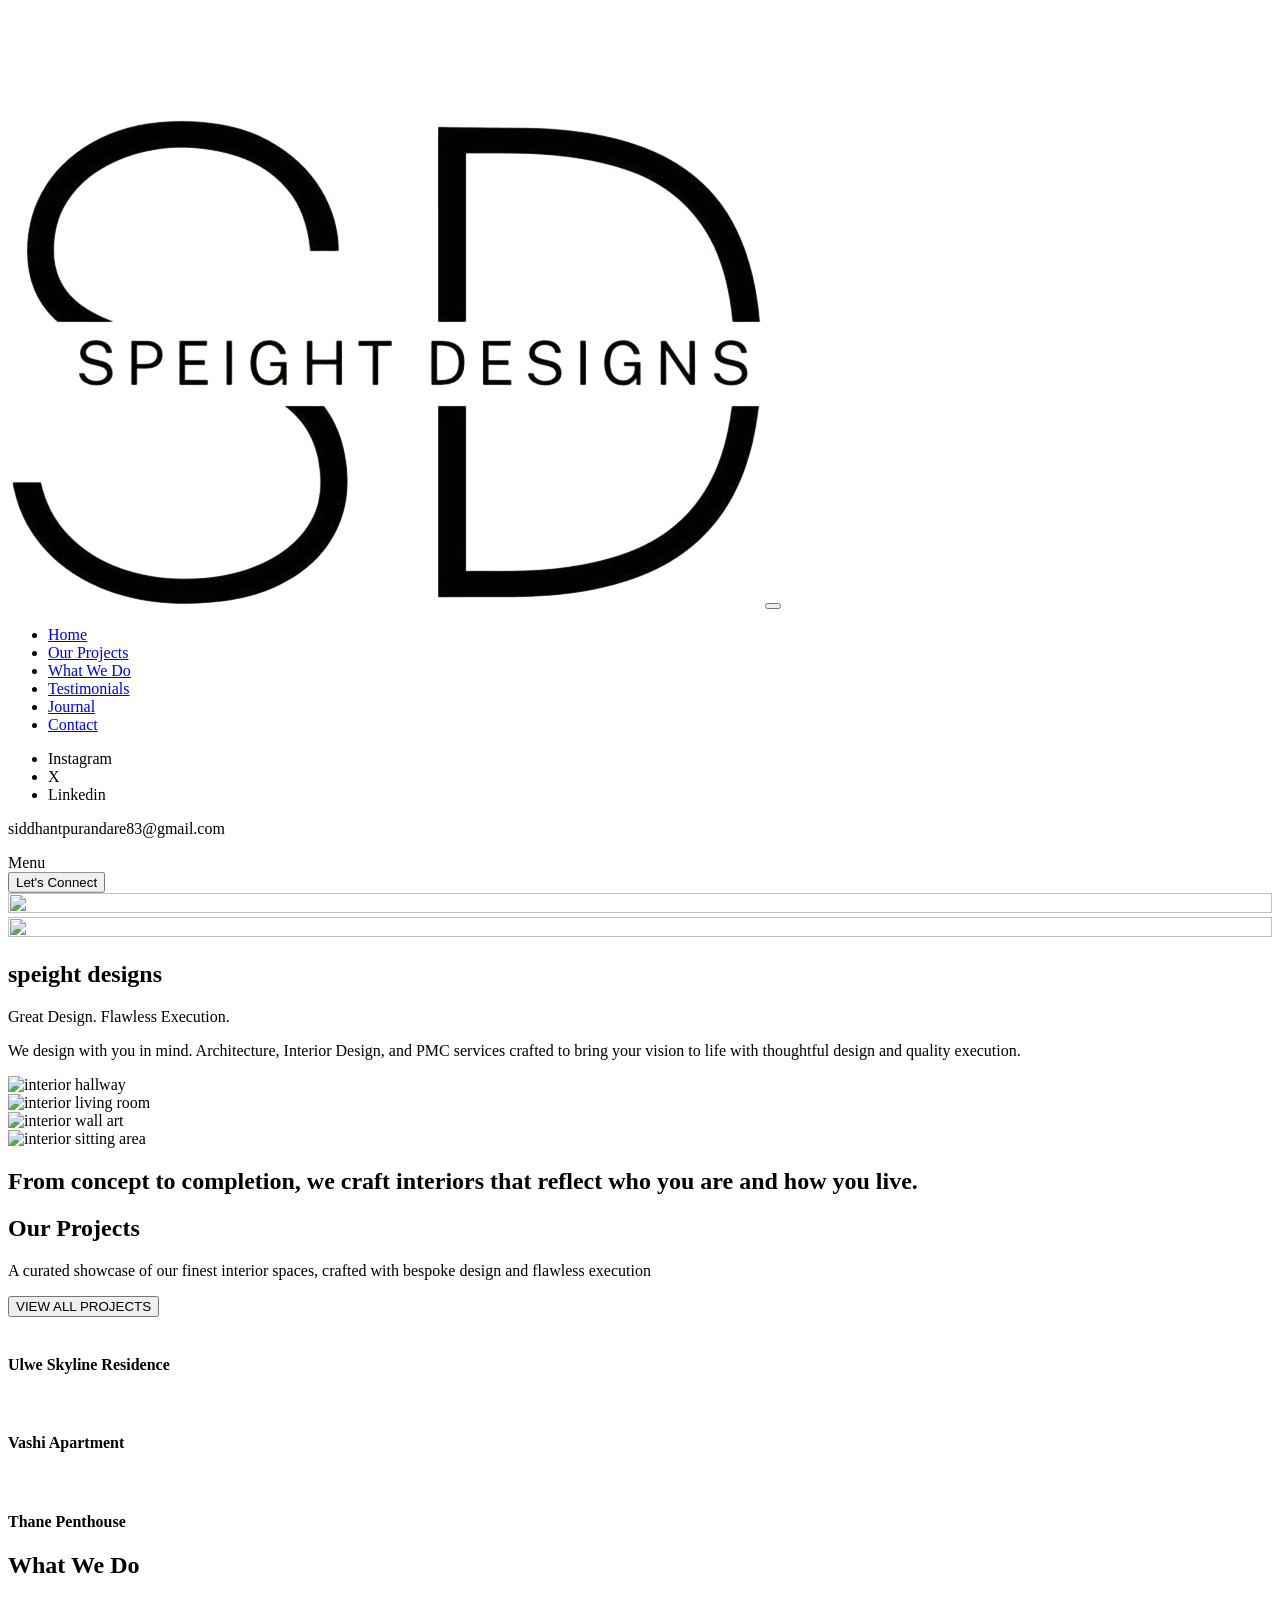
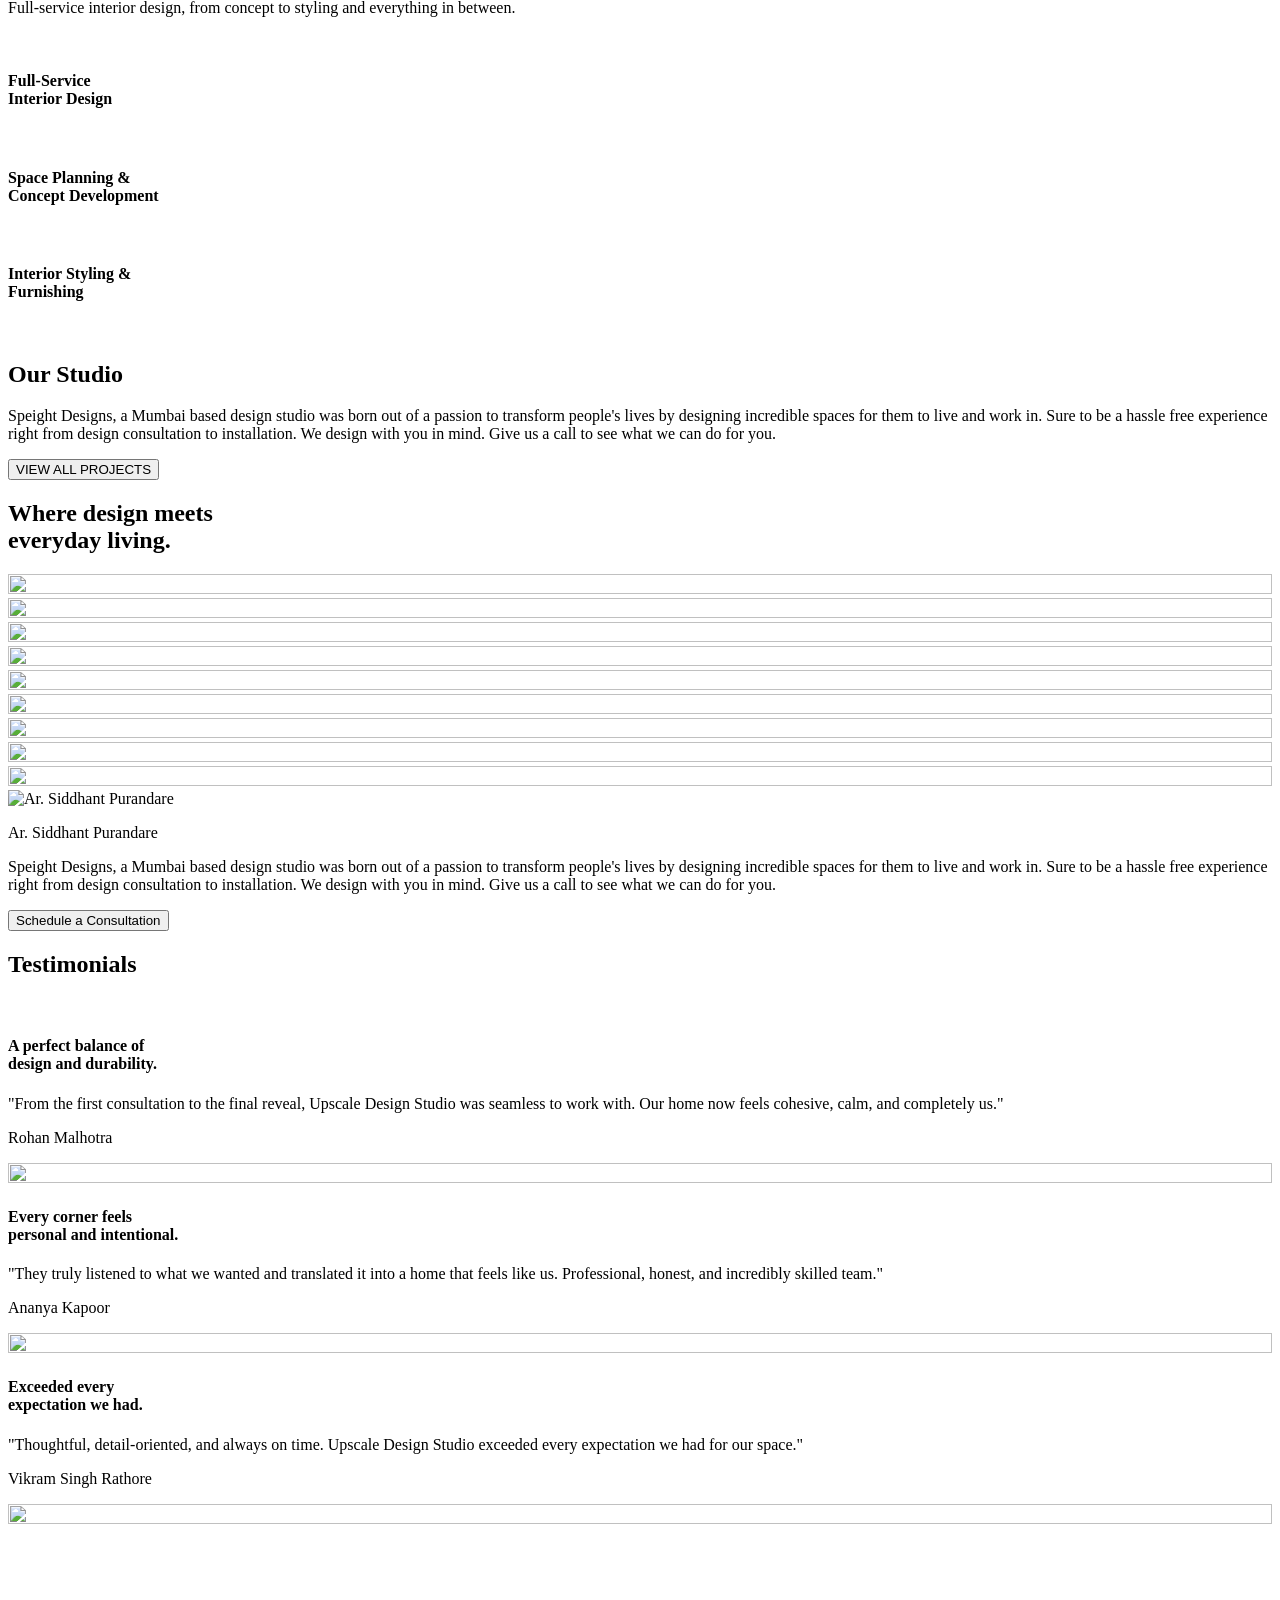
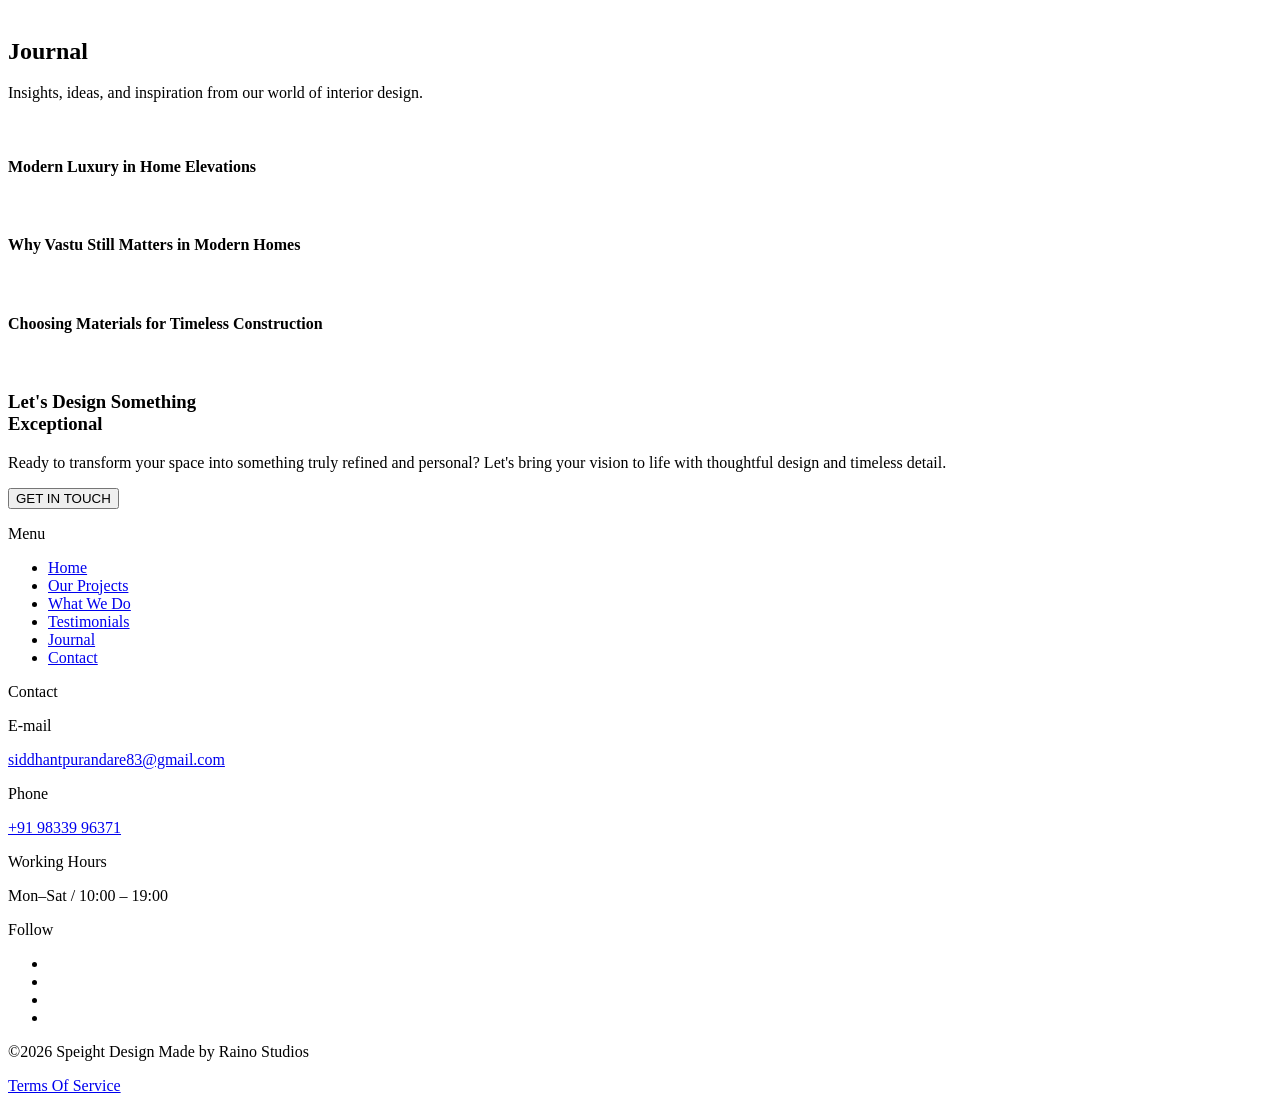
==== index.html @ b9a7d9f9 "v2" ====
<!doctype html>
<html lang="en">
  <head>
    <meta charset="UTF-8" />
    <meta name="viewport" content="width=device-width, initial-scale=1.0" />
    <title>Speight Design | Home Page</title>

    <script src="https://cdn.jsdelivr.net/npm/@tailwindcss/browser@4"></script>

   <link rel="preconnect" href="https://fonts.googleapis.com">
<link rel="preconnect" href="https://fonts.gstatic.com" crossorigin>
<link href="https://fonts.googleapis.com/css2?family=Cinzel+Decorative:wght@400;700;900&family=Instrument+Sans:ital,wght@0,400..700;1,400..700&family=Inter:ital,opsz,wght@0,14..32,100..900;1,14..32,100..900&display=swap" rel="stylesheet">

    <link
      href="https://cdn.jsdelivr.net/npm/remixicon@4.9.0/fonts/remixicon.css"
      rel="stylesheet"
    />

    <link
      rel="stylesheet"
      href="https://cdn.jsdelivr.net/npm/swiper@12/swiper-bundle.min.css"
    />

    <script src="https://cdn.jsdelivr.net/npm/swiper@12/swiper-bundle.min.js"></script>
    <link rel="stylesheet" href="./assets/css/index.css">
    <style type="text/tailwindcss">
      @theme {
        --color-clifford: #da373d;
        --font-secondary: "Instrument Sans", sans-serif;
        --font-primary:"Cinzel Decorative", serif;
        --text-csm: 16px;
      }

      body {
        font-family: "Instrument Sans", sans-serif;
      }
    </style>
  </head>
  <body>
    <div class="root relative">

      <div id="customCursor" class="fixed top-0 left-0 z-[999] pointer-events-none flex items-center justify-center rounded-full bg-black text-white text-[12px] font-normal uppercase tracking-wide opacity-0" style="width: 110px; height: 110px; transform: translate(-50%, -50%) scale(0);">
  <span id="customCursorText">View</span>
</div>

    <!-- Side Menu -->
        <div id="sideMenu" class="fixed top-0 flex flex-col justify-between p-6 sm:p-8 left-0 z-[100] w-full sm:w-[420px] bg-white h-[100svh] -translate-x-full transition-transform duration-500 ease-in-out">

            <div class="menu-top flex justify-between items-start">
                <img class="w-20" src="./assets/img/logo/logo.png" alt="">
                <button id="closeMenuBtn" class="close-btn p-2.5 border-[1px] rounded-full border-[#ced1d659] shrink-0">
                    <i class="ri-close-line text-[18px] leading-none block"></i>
                </button>
            </div>

            <ul class="menu-middle space-y-2 sm:space-y-2.5 font-normal text-[24px] sm:text-[30px] md:text-[34px] leading-[30px] sm:leading-[36px] md:leading-[40px] text-black">
                <li><a href="#home" class="menu-link cursor-pointer hover:opacity-50 transition-opacity block">Home</a></li>
                <li><a href="#our-projects" class="menu-link cursor-pointer hover:opacity-50 transition-opacity block">Our Projects</a></li>
                <li><a href="#what-we-do" class="menu-link cursor-pointer hover:opacity-50 transition-opacity block">What We Do</a></li>
                <li><a href="#testimonials" class="menu-link cursor-pointer hover:opacity-50 transition-opacity block">Testimonials</a></li>
                <li><a href="#journal" class="menu-link cursor-pointer hover:opacity-50 transition-opacity block">Journal</a></li>
                <li><a href="#contact" class="menu-link cursor-pointer hover:opacity-50 transition-opacity block">Contact</a></li>
            </ul>

            <div class="pt-6 space-y-3 border-t border-t-[#ced1d666]">
                <ul class="text-[13px] sm:text-[14px] flex gap-4 font-medium tracking-[0.5px] uppercase text-black/70">
                    <li class="hover:text-black transition-colors cursor-pointer">Instagram</li>
                    <li class="hover:text-black transition-colors cursor-pointer">X</li>
                    <li class="hover:text-black transition-colors cursor-pointer">Linkedin</li>
                </ul>
                <p class="text-[14px] sm:text-[15px] font-normal leading-[20px] text-black/80">siddhantpurandare83@gmail.com</p>
            </div>
        </div>
        <div id="menuOverlay" class="fixed inset-0 bg-black/40 z-[90] hidden"></div>

        <!-- Home Section -->
       <header class="relative" id="home">
     <nav id="mainNav" class="py-4 px-4 sm:px-6 z-[20] fixed w-full flex justify-between items-center transition-transform duration-500 ease-in-out">
 

  <div id="openMenuBtn" class="nav-left order-2 sm:order-1 cursor-pointer bg-white px-3 sm:px-3.5 leading-none py-2.5 flex items-center gap-2 sm:gap-2.5 rounded-full">
    <i class="ri-menu-line text-[18px] leading-none block"></i>
    <span class="text-csm leading-4">Menu</span>
  </div>

   <!-- <div class="nav-middle order-1 sm:order-2 relative w-18 sm:w-20">
  <img id="logoDark" class="w-18 sm:w-20  opacity-0 transition-opacity duration-300" src="/assets/img/logo/logo.png" alt="" />
  <img id="logoWhite" class="w-18 sm:w-20 absolute inset-0 opacity-100 transition-opacity duration-300" src="/assets/img/logo/logo-white.png" alt="" />
</div> -->

  <div class="nav-right order-3 block">
    <button class="h-[38px] bg-white px-3.5 sm:px-4 rounded-full font-medium text-[13px] sm:text-csm leading-[19px]">
      Let's Connect
    </button>
  </div>
</nav>

        <div class="hero-frame h-[100svh]">
          <div class="swiper mySwiper h-full">
            <div class="swiper-wrapper">
              <div class="swiper-slide">
                <img class="w-full h-full object-cover" src="https://framerusercontent.com/images/IaVcYeEdcZnfOMACnHKhRG2eA.jpg?width=3840&height=2879" alt="">
              </div>
              <div class="swiper-slide">
                <img class="w-full h-full object-cover" src="https://framerusercontent.com/images/5cee2EXdbBi2Qd6r09KHa7ZJXw.jpg?width=2500&height=2500" alt="">
              </div>
            </div>
          </div>
        </div>

        <div class="hero-overlay z-[10] absolute inset-0 bg-black/20"></div>

        <div class="hero-content absolute bottom-[30px] sm:bottom-[45px] md:bottom-[60px] w-full z-[30]">
            <div class="px-4 sm:px-6 space-y-5 sm:space-y-6 md:space-y-8">
              <h2 class="split text-[42px] font-primary sm:text-[64px] md:text-[88px] lg:text-[112px]  font-medium text-white leading-[46px] sm:leading-[66px] md:leading-[90px]">
               speight designs

              </h2>

              <div class="horizontal-line bg-[#ced1d659] h-[1px]"></div>

              <div class="hero-bottom-content grid grid-cols-1 sm:grid-cols-12 gap-3 sm:gap-4 text-white">
                <p class="text-[14px] sm:text-[16px] sm:col-span-3 flex gap-2.5 items-center leading-[22px]">
                  <span class="block size-2 bg-white rounded-full"></span> Great Design. Flawless Execution.
                </p>

                <div class="sm:col-span-6">
                  <p class="text-[15px] sm:text-[18px] max-w-[400px] font-normal leading-[22px] sm:leading-[25px]">
                  We design with you in mind. Architecture, Interior Design, and PMC services crafted to bring your vision to life with thoughtful design and quality execution.


                  </p>
                </div>
              </div>
            </div>
        </div>
       </header>

      <div class="main-content  relative ">

       <div class="page-wrapper relative z-[10]">


    <!-- Statement Section -->
    <section class="relative w-full bg-white  overflow-hidden px-4 sm:px-6 lg:px-10 py-10 sm:py-16 lg:py-20 flex items-center justify-center">

  <div class="max-w-7xl mx-auto w-full relative h-[420px] sm:h-[550px] md:h-[650px] lg:h-[750px]">

    <div class="absolute top-4 left-2 sm:top-10 sm:left-10 md:top-16 md:left-16 w-[90px] sm:w-[140px] md:w-[170px] lg:w-[200px] overflow-hidden">
      <img class="w-full h-full object-cover" src="https://framerusercontent.com/images/O64BvWg7qKxhwTsoaMwOogOpIws.png?scale-down-to=512&width=1200&height=1200" alt="interior hallway">
    </div>

    <div class="absolute top-4 right-2 sm:top-10 sm:right-10 md:top-16 md:right-16 w-[80px] sm:w-[140px] md:w-[170px] lg:w-[200px] overflow-hidden">
      <img class="w-full h-full object-cover" src="https://framerusercontent.com/images/2fWepbEq4iRUJ6C2yZ31VIckXc4.png?scale-down-to=1024&width=800&height=1200" alt="interior living room">
    </div>

    <div class="absolute bottom-4 left-2 sm:bottom-10 sm:left-10 md:bottom-16 md:left-16 w-[75px] sm:w-[125px] md:w-[155px] lg:w-[180px] overflow-hidden">
      <img class="w-full h-full object-cover" src="https://framerusercontent.com/images/C1JRgFChrNMq7qX0hGThqIhtS4.png?scale-down-to=1024&width=904&height=1200" alt="interior wall art">
    </div>

    <div class="absolute bottom-4 right-2 sm:bottom-10 sm:right-10 md:bottom-16 md:right-16 w-[90px] sm:w-[140px] md:w-[170px] lg:w-[200px] overflow-hidden">
      <img class="w-full h-full object-cover" src="https://framerusercontent.com/images/92QXDUHTXvpknuenDhJMWw8R40.png?scale-down-to=1024&width=1200&height=673" alt="interior sitting area">
    </div>

    <div class="absolute inset-0 z-10 flex items-center justify-center px-2">
      <h2 class="split max-w-[880px] font-normal leading-[30px] sm:leading-[44px] md:leading-[52px] lg:leading-[58px] text-[22px] text-center sm:text-[34px] md:text-[42px] lg:text-[48px] text-black tracking-tight font-primary">
        From concept to completion, we craft interiors that reflect who you are and how you live.
      </h2>
    </div>

  </div>

   </section>



   <!-- Our Projects Section -->
   <section id="our-projects">

    <div class="bg-[#5d5346] py-16 sm:py-24 md:py-[100px] lg:py-[125px]">

        <div class="w-full px-4 sm:px-6 lg:px-10 max-w-7xl mx-auto space-y-8 sm:space-y-10 lg:space-y-12.5">

            <div class="section-header text-white space-y-2.5">
                <h2 class="split font-primary font-normal text-[28px] sm:text-[36px] md:text-[42px] lg:text-[48px] leading-[34px] sm:leading-[44px] md:leading-[50px] lg:leading-[58px]">Our Projects</h2>
                <p class="split max-w-[300px] sm:max-w-[380px] text-[13px] sm:text-[14px] font-normal leading-[19px] sm:leading-[20px]">A curated showcase of our finest interior spaces, crafted with bespoke design and flawless execution</p>

                <button
  class="group relative inline-flex justify-center text-[13px] sm:text-[14px] font-normal leading-[20px]"
>
  <span
    class="after:absolute after:bottom-0 after:left-1/2 after:h-px after:w-full after:-translate-x-1/2 after:bg-white after:transition-all after:duration-500 after:ease-in-out group-hover:after:w-[20%]"
  >
    VIEW ALL PROJECTS
  </span>
</button>

            </div>


            <div class="section-content">
                <div class="w-full grid grid-cols-1 sm:grid-cols-2 lg:grid-cols-3 gap-5 sm:gap-6 lg:gap-5">


                    <div class="project space-y-3 sm:space-y-3.75">


                        <div class="project-image w-full h-[280px] sm:h-[380px] md:h-[450px] lg:h-[520px]">
                            <img class="w-full h-full object-cover" src="https://framerusercontent.com/images/aDtGubgGAeXhajjsmNZuK79LE.png?scale-down-to=1024&width=1200&height=686" alt="">
                        </div>

                        <h4 class="split text-[18px] sm:text-[20px] lg:text-[22px] font-normal font-primary text-white leading-[22px] sm:leading-[24px] lg:leading-[26px]">Ulwe Skyline Residence</h4>
                        
                    </div>

                     <div class="project space-y-3 sm:space-y-3.75">


                        <div class="project-image w-full h-[280px] sm:h-[380px] md:h-[450px] lg:h-[520px]">
 <img class="w-full h-full object-cover" src="https://framerusercontent.com/images/pqToNmi7VChoDbXOOdp4whAjGz4.png?scale-down-to=1024&width=1200&height=600" alt="">
                        </div>

                        <h4 class="split text-[18px] sm:text-[20px] lg:text-[22px] font-normal font-primary text-white leading-[22px] sm:leading-[24px] lg:leading-[26px]">Vashi Apartment</h4>
                        
                        
                    </div>

                     <div class="project space-y-3 sm:space-y-3.75">


                        <div class="project-image w-full h-[280px] sm:h-[380px] md:h-[450px] lg:h-[520px]">
                            <img class="w-full h-full object-cover" src="https://framerusercontent.com/images/oairuUrhUpnUEwoYnA5D25TiEeI.png?width=1200&height=800" alt="">
                        </div>

                          <h4 class="split text-[18px] sm:text-[20px] lg:text-[22px] font-normal font-primary text-white leading-[22px] sm:leading-[24px] lg:leading-[26px]">Thane Penthouse</h4>
                        
                    </div>



                </div>


            </div>

        </div>


    </div>



</section>


<!-- What We Do Section -->
<section id="what-we-do">

    <div class="py-16 bg-white sm:py-24 md:py-[100px] lg:py-[125px]">

        <div class="w-full px-4 sm:px-6 lg:px-10 max-w-7xl mx-auto space-y-8 sm:space-y-10 lg:space-y-12.5">

            <div class="section-header text-black space-y-2.5">
                <h2 class="split font-primary font-normal text-[28px] sm:text-[36px] md:text-[42px] lg:text-[48px] leading-[34px] sm:leading-[44px] md:leading-[50px] lg:leading-[58px]">What We Do</h2>
                <p class="split max-w-[280px] sm:max-w-[340px] text-[13px] sm:text-[14px] font-normal leading-[19px] sm:leading-[20px]">Full-service interior design, from concept to styling and everything in between.</p>

            </div>


            <div class="section-content">
                <div class="w-full grid grid-cols-1 sm:grid-cols-2 lg:grid-cols-4 gap-5 sm:gap-6 lg:gap-5">


                    <div class="project space-y-3 sm:space-y-3.75">


                        <div class="project-image hidden md:block  w-full h-[280px] sm:h-[380px] md:h-[450px] lg:h-[520px]">
                            
                        </div>

                       
                    </div>

                     <div class="project space-y-3 sm:space-y-3.75">


                        <div class="project-image w-full h-[280px] sm:h-[380px] md:h-[450px] lg:h-[270px]">
 <img class="w-full h-full object-cover" src="https://framerusercontent.com/images/T6geNXuDqq1KVexrgVr7YFywx4.png?scale-down-to=1024&width=1200&height=802" alt="">
                        </div>

                        <h4 class="split text-[18px] sm:text-[20px] lg:text-[22px] font-normal font-primary  leading-[22px] sm:leading-[24px] lg:leading-[26px]">Full-Service <br> Interior Design</h4>
                        
                        
                    </div>

                     <div class="project space-y-3 sm:space-y-3.75">


                        <div class="project-image w-full h-[280px] sm:h-[380px] md:h-[450px] lg:h-[472px]">
                            <img class="w-full h-full object-cover" src="https://framerusercontent.com/images/s2qN6O29ysWc0QRn7Kdicvodk.png?scale-down-to=1024&width=800&height=1200" alt="">
                        </div>

                          <h4 class="split text-[18px] sm:text-[20px] lg:text-[22px] font-normal font-primary  leading-[22px] sm:leading-[24px] lg:leading-[26px]">Space Planning & <br> Concept Development</h4>
                        
                    </div>

                    <div class="project space-y-3 sm:space-y-3.75">


                        <div class="project-image w-full h-[280px] sm:h-[380px] md:h-[450px] lg:h-[270px]">
                            <img class="w-full h-full object-cover" src="https://framerusercontent.com/images/h87knZPq10A9fQf0b5LZXH7Rvw.png?scale-down-to=1024&width=1200&height=1200" alt="">
                        </div>

                          <h4 class="split text-[18px] sm:text-[20px] lg:text-[22px] font-normal font-primary  leading-[22px] sm:leading-[24px] lg:leading-[26px]">Interior Styling & <br> Furnishing</h4>
                        
                    </div>



                </div>


            </div>

        </div>


    </div>



</section>



<section id="about-studio">
  <div class="pb-16 bg-white  sm:pb-24 md:pb-[100px] lg:pb-[125px]">

     <div class="w-full px-4 sm:px-6 lg:px-10 max-w-7xl mx-auto space-y-8 sm:space-y-10 lg:space-y-12.5">

      <div class="grid grid-cols-1 sm:grid-cols-12 items-end gap-6 sm:gap-6.25">

        <div class="sm:col-span-8"> <img class="w-full" src="https://framerusercontent.com/images/VC4qwfmfo0MFJmeX4tEZEVbnjn8.png?width=1200&height=800" alt=""></div>
        <div class="sm:col-span-4 space-y-2.5">

           <h2 class="split font-primary font-normal text-[28px] sm:text-[36px] md:text-[42px] lg:text-[48px] leading-[34px] sm:leading-[44px] md:leading-[50px] lg:leading-[58px]">Our Studio</h2>
                <p class="split text-[13px] sm:text-[14px] font-normal leading-[19px] sm:leading-[20px]">Speight Designs, a Mumbai based design studio was born out of a passion to transform people's lives by designing incredible spaces for them to live and work in. Sure to be a hassle free experience right from design consultation to installation. We design with you in mind. Give us a call to see what we can do for you.

</p>

                <button
  class="group relative inline-flex justify-center text-[13px] sm:text-[14px] font-normal leading-[20px]"
>
  <span
    class="after:absolute after:bottom-0 after:left-1/2 after:h-px after:w-full after:-translate-x-1/2 after:bg-black after:transition-all after:duration-500 after:ease-in-out group-hover:after:w-[20%]"
  >
    VIEW ALL PROJECTS
  </span>
</button>
        </div>
      </div>

     

     </div>

    


  </div>

</section>


<section>

   <div class="py-16 bg-[#ece7de] sm:py-24 md:py-[100px] lg:py-[125px]">

    <div class="w-full px-4 sm:px-6 lg:px-10 max-w-7xl mx-auto space-y-8 sm:space-y-10 lg:space-y-12.5">

      <div class="section-header max-w-[650px] mx-auto text-black space-y-2.5">
                <h2 class="split text-center font-primary font-normal text-[28px] sm:text-[36px] md:text-[42px] lg:text-[48px] leading-[34px] sm:leading-[44px] md:leading-[50px] lg:leading-[58px]">Where design meets <br> everyday living.</h2>
                

            </div>



            <div class="section-content">

              <div class="relative">
                <div class="swiper designSwiper" style="cursor: grab;">
                  <div class="swiper-wrapper">

                    <div class="swiper-slide !w-[260px] sm:!w-[340px] md:!w-[400px] lg:!w-[460px]">
                      <div class="w-full h-[380px] sm:h-[460px] md:h-[520px] lg:h-[580px] overflow-hidden">
                        <img class="w-full h-full object-cover" src="https://static.wixstatic.com/media/a1e977_754eb69c70624aacad99d065eabf75fd~mv2.jpg/v1/fit/w_960,h_1440,q_90,enc_avif,quality_auto/a1e977_754eb69c70624aacad99d065eabf75fd~mv2.jpg" alt="">
                      </div>
                    </div>

                    <div class="swiper-slide !w-[260px] sm:!w-[340px] md:!w-[400px] lg:!w-[460px]">
                      <div class="w-full h-[380px] sm:h-[460px] md:h-[520px] lg:h-[580px] overflow-hidden">
                        <img class="w-full h-full object-cover" src="https://static.wixstatic.com/media/a1e977_35a953514da9492885030ccaa876a6c2~mv2.jpeg/v1/fit/w_900,h_1599,q_90,enc_avif,quality_auto/a1e977_35a953514da9492885030ccaa876a6c2~mv2.jpeg" alt="">
                      </div>
                    </div>

                    <div class="swiper-slide !w-[260px] sm:!w-[340px] md:!w-[400px] lg:!w-[460px]">
                      <div class="w-full h-[380px] sm:h-[460px] md:h-[520px] lg:h-[580px] overflow-hidden">
                        <img class="w-full h-full object-cover" src="https://static.wixstatic.com/media/a1e977_67793995788846f4b0ce83a60742d849~mv2.jpeg/v1/fit/w_960,h_1280,q_90,enc_avif,quality_auto/a1e977_67793995788846f4b0ce83a60742d849~mv2.jpeg" alt="">
                      </div>
                    </div>

                    <div class="swiper-slide !w-[260px] sm:!w-[340px] md:!w-[400px] lg:!w-[460px]">
                      <div class="w-full h-[380px] sm:h-[460px] md:h-[520px] lg:h-[580px] overflow-hidden">
                        <img class="w-full h-full object-cover" src="https://static.wixstatic.com/media/a1e977_37a0a532ff1646d5bb65b88a18e73cba~mv2.jpg/v1/fit/w_960,h_1440,q_90,enc_avif,quality_auto/a1e977_37a0a532ff1646d5bb65b88a18e73cba~mv2.jpg" alt="">
                      </div>
                    </div>

                    <div class="swiper-slide !w-[260px] sm:!w-[340px] md:!w-[400px] lg:!w-[460px]">
                      <div class="w-full h-[380px] sm:h-[460px] md:h-[520px] lg:h-[580px] overflow-hidden">
                        <img class="w-full h-full object-cover" src="https://static.wixstatic.com/media/a1e977_87370d7368a44cf6ae08ff80385e295a~mv2.jpg/v1/fit/w_960,h_1440,q_90,enc_avif,quality_auto/a1e977_87370d7368a44cf6ae08ff80385e295a~mv2.jpg" alt="">
                      </div>
                    </div>

                    <div class="swiper-slide !w-[260px] sm:!w-[340px] md:!w-[400px] lg:!w-[460px]">
                      <div class="w-full h-[380px] sm:h-[460px] md:h-[520px] lg:h-[580px] overflow-hidden">
                        <img class="w-full h-full object-cover" src="https://static.wixstatic.com/media/a1e977_4f9ade314a0e4339be8bf6b482ddb9c5~mv2.jpeg/v1/fill/w_1067,h_601,q_90,enc_avif,quality_auto/a1e977_4f9ade314a0e4339be8bf6b482ddb9c5~mv2.jpeg" alt="">
                      </div>
                    </div>

                    <div class="swiper-slide !w-[260px] sm:!w-[340px] md:!w-[400px] lg:!w-[460px]">
                      <div class="w-full h-[380px] sm:h-[460px] md:h-[520px] lg:h-[580px] overflow-hidden">
                        <img class="w-full h-full object-cover" src="https://static.wixstatic.com/media/a1e977_b14e9e12aa6c49019a99e77c55de5cde~mv2.jpg/v1/fill/w_338,h_601,q_90,enc_avif,quality_auto/a1e977_b14e9e12aa6c49019a99e77c55de5cde~mv2.jpg" alt="">
                      </div>
                    </div>

                    <div class="swiper-slide !w-[260px] sm:!w-[340px] md:!w-[400px] lg:!w-[460px]">
                      <div class="w-full h-[380px] sm:h-[460px] md:h-[520px] lg:h-[580px] overflow-hidden">
                        <img class="w-full h-full object-cover" src="https://static.wixstatic.com/media/a1e977_7101c72f11dd46b88e958e87d919ad10~mv2.jpg/v1/fit/w_800,h_1200,q_90,enc_avif,quality_auto/a1e977_7101c72f11dd46b88e958e87d919ad10~mv2.jpg" alt="">
                      </div>
                    </div>

                    <div class="swiper-slide !w-[260px] sm:!w-[340px] md:!w-[400px] lg:!w-[460px]">
                      <div class="w-full h-[380px] sm:h-[460px] md:h-[520px] lg:h-[580px] overflow-hidden">
                        <img class="w-full h-full object-cover" src="https://static.wixstatic.com/media/a1e977_45898570f83b407f921d6ded6b2b23ad~mv2.jpg/v1/fit/w_1800,h_1200,q_90,enc_avif,quality_auto/a1e977_45898570f83b407f921d6ded6b2b23ad~mv2.jpg" alt="">
                      </div>
                    </div>

                  </div>
                </div>

                <div class="designSwiperPagination flex justify-center  mt-8 sm:mt-10"></div>
              </div>

            </div>




    </div>





   </div>



</section>

<!-- About Us Section -->
<section id="about-us">

  <div class="py-16 sm:py-24 md:py-[100px] lg:py-[125px] bg-[#5d5346]">

    <div class="w-full px-4 sm:px-6 lg:px-10 max-w-7xl mx-auto">

      <div class="relative">

        <!-- Image -->
        <div class="w-full max-w-[400px] sm:ml-auto overflow-hidden">
          <img class="w-full  object-cover" src="https://static.wixstatic.com/media/a1e977_2ffa64c908ae47a8913a804f535556c6~mv2.jpeg/v1/crop/x_0,y_0,w_1188,h_1485/fill/w_1120,h_1400,al_c,q_85,usm_0.66_1.00_0.01,enc_avif,quality_auto/WhatsApp%20Image%202022-09-09%20at%203_10_51%20AM.jpeg" alt="Ar. Siddhant Purandare">
        </div>

        <!-- Overlapping white card -->
        <div class="relative sm:absolute sm:left-0 sm:bottom-0 sm:top-auto mt-[-40px] sm:mt-0 w-[92%] sm:w-[420px] md:w-[460px] lg:w-[500px] bg-white px-6 sm:px-8 md:px-10 py-8 sm:py-10 md:py-12 space-y-5 sm:space-y-6">

          <!-- <h2 class="split font-primary font-normal text-[26px] sm:text-[32px] md:text-[36px] leading-[30px] sm:leading-[36px] md:leading-[40px] text-black">About Us</h2> -->

          <div class="space-y-3 sm:space-y-4">
            <p class="split text-[13px] sm:text-[14px] font-medium tracking-[2px] uppercase text-black">Ar. Siddhant Purandare</p>

            <p class="split text-[13px] sm:text-[14px] font-normal leading-[20px] sm:leading-[21px] text-black/70">Speight Designs, a Mumbai based design studio was born out of a passion to transform people's lives by designing incredible spaces for them to live and work in. Sure to be a hassle free experience right from design consultation to installation. We design with you in mind. Give us a call to see what we can do for you.</p>
          </div>

          <button
            class="border border-black/70 px-5 sm:px-6 py-3 text-[12px] sm:text-[13px] font-normal tracking-[1px] uppercase text-black hover:bg-black hover:text-white transition-colors duration-300"
          >
            Schedule a Consultation
          </button>

        </div>

      </div>

    </div>

  </div>

</section>

<style>
  .designSwiperPagination .swiper-pagination-bullet {
    width: 10px;
    height: 10px;
    background: #d9d4c9;
    opacity: 1;
    border-radius: 9999px;
    transition: width 0.3s ease, background 0.3s ease;
  }
  .designSwiperPagination .swiper-pagination-bullet-active {
    width: 32px;
    background: #5d5346;
    border-radius: 9999px;
  }
</style>

<script>
  new Swiper(".designSwiper", {
    speed: 700,
    slidesPerView: "auto",
    spaceBetween: 20,
    grabCursor: true,
    loop: true,
    centeredSlides: false,
    pagination: {
      el: ".designSwiperPagination",
      clickable: true,
    },
  });
</script>

<!-- Testimonials Section -->
<section id="testimonials">

  <div class="py-16 sm:py-24 bg-[#ece7de] md:py-[100px] lg:py-[125px] relative">

    <div class="w-full px-4 sm:px-6 lg:px-10 max-w-7xl mx-auto space-y-8 sm:space-y-10 lg:space-y-12.5">

      <div class="section-header text-black space-y-2.5">
        <h2 class="split font-primary font-normal text-[28px] sm:text-[36px] md:text-[42px] lg:text-[48px] leading-[34px] text-center sm:leading-[44px] md:leading-[50px] lg:leading-[58px]">Testimonials</h2>
      </div>

      <div class="section-content">

        <div class="w-full grid grid-cols-1 sm:grid-cols-12 gap-6 sm:gap-2.5">

          <div class="testimonial-left hidden sm:col-span-3 sm:flex justify-center">
            <img class="w-[160px] h-[200px] sm:w-[180px] sm:h-[230px] lg:w-[214px] lg:h-[270px] object-cover" src="https://framerusercontent.com/images/2P3x9R8dhLT2yUfnUhseIgGEk.png?scale-down-to=512&width=1200&height=1200" alt="">
          </div>

          <div class="sm:col-span-9 overflow-hidden">
            <div id="testimonialArea" class="swiper testimonialSwiper" style="cursor: none;">
              <div class="swiper-wrapper">

                <div class="swiper-slide">
                  <div class="flex flex-col sm:flex-row gap-6 sm:gap-4">
                    <div class="testimonial-content-left w-full sm:w-[70%] space-y-4 sm:space-y-[25px]">
                      <h4 class="split text-[20px] sm:text-[24px] lg:text-[28px] font-primary font-normal leading-[26px] sm:leading-[30px] lg:leading-[34px]">A perfect balance of <br class="hidden sm:block"> design and durability.</h4>
                      <p class="split text-[13px] sm:text-[14px] max-w-[400px] font-normal leading-[19px] sm:leading-[20px]">"From the first consultation to the final reveal, Upscale Design Studio was seamless to work with. Our home now feels cohesive, calm, and completely us."</p>
                      <p class="text-[13px] sm:text-[14px] font-normal leading-[20px]">Rohan Malhotra</p>
                    </div>
                    <div class="testimonial-content-right w-full sm:w-[30%]">
                      <img class="w-full h-[200px] sm:h-full object-cover" src="https://framerusercontent.com/images/nNK7Gw1ycxUucx9Oz8LOVmTdafU.png?scale-down-to=1024&width=900&height=1200" alt="">
                    </div>
                  </div>
                </div>

                <div class="swiper-slide">
                  <div class="flex flex-col sm:flex-row gap-6 sm:gap-4">
                    <div class="testimonial-content-left w-full sm:w-[70%] space-y-4 sm:space-y-[25px]">
                      <h4 class="split text-[20px] sm:text-[24px] lg:text-[28px] font-primary font-normal leading-[26px] sm:leading-[30px] lg:leading-[34px]">Every corner feels <br class="hidden sm:block"> personal and intentional.</h4>
                      <p class="split text-[13px] sm:text-[14px] max-w-[400px] font-normal leading-[19px] sm:leading-[20px]">"They truly listened to what we wanted and translated it into a home that feels like us. Professional, honest, and incredibly skilled team."</p>
                      <p class="text-[13px] sm:text-[14px] font-normal leading-[20px]">Ananya Kapoor</p>
                    </div>
                    <div class="testimonial-content-right w-full sm:w-[30%]">
                      <img class="w-full h-[200px] sm:h-full object-cover" src="https://framerusercontent.com/images/aGaGiFVVmmuPDWPQax5Nqsa6sxU.png?scale-down-to=1024&width=800&height=1200" alt="">
                    </div>
                  </div>
                </div>

                <div class="swiper-slide">
                  <div class="flex flex-col sm:flex-row gap-6 sm:gap-4">
                    <div class="testimonial-content-left w-full sm:w-[70%] space-y-4 sm:space-y-[25px]">
                      <h4 class="split text-[20px] sm:text-[24px] lg:text-[28px] font-primary font-normal leading-[26px] sm:leading-[30px] lg:leading-[34px]">Exceeded every <br class="hidden sm:block"> expectation we had.</h4>
                      <p class="split text-[13px] sm:text-[14px] max-w-[400px] font-normal leading-[19px] sm:leading-[20px]">"Thoughtful, detail-oriented, and always on time. Upscale Design Studio exceeded every expectation we had for our space."</p>
                      <p class="text-[13px] sm:text-[14px] font-normal leading-[20px]">Vikram Singh Rathore</p>
                    </div>
                    <div class="testimonial-content-right w-full sm:w-[30%]">
                      <img class="w-full h-[200px] sm:h-full object-cover" src="https://framerusercontent.com/images/sU24OqYUdpw1XvluTke1268bw.png?scale-down-to=1024&width=904&height=1200" alt="">
                    </div>
                  </div>
                </div>

              </div>
            </div>
          </div>

        </div>

      </div>

    </div>

  </div>

  <div id="dragCursor" class="fixed top-0 left-0 z-[999] pointer-events-none flex items-center justify-center rounded-full bg-black text-white text-[12px] font-normal uppercase tracking-wide" style="width: 90px; height: 90px; opacity: 0; transform: translate(-50%, -50%) scale(0);">
    Drag
  </div>

</section>


<!-- Journal Section -->
<section id="journal">

    <div class=" py-16 bg-white sm:py-24 md:py-[100px] lg:py-[125px]">

        <div class="w-full px-4 sm:px-6 lg:px-10 max-w-7xl mx-auto space-y-8 sm:space-y-10 lg:space-y-12.5">

            <div class="section-header text-black text-center space-y-2.5">
                <h2 class="split font-primary font-normal text-[28px] sm:text-[36px] md:text-[42px] lg:text-[48px] leading-[34px] sm:leading-[44px] md:leading-[50px] lg:leading-[58px]">Journal</h2>
                <p class="split max-w-[300px] sm:max-w-[360px] mx-auto text-[13px] sm:text-[14px] font-normal leading-[19px] sm:leading-[20px]">Insights, ideas, and inspiration from our world of interior design.</p>

            </div>


            <div class="section-content">
                <div class="w-full grid grid-cols-1 sm:grid-cols-2 lg:grid-cols-3 gap-5 sm:gap-6 lg:gap-5">


                    <div class="project space-y-3 sm:space-y-3.75">


                        <div class="project-image w-full h-[280px] sm:h-[380px] md:h-[450px] lg:h-[315px]">
                            <img class="w-full h-full object-cover" src="https://framerusercontent.com/images/KISQbq1TEZFjuJMfZ0Gb7hTXoI.png?scale-down-to=1024&width=1200&height=1200" alt="">
                        </div>

                        <h4 class="split text-[18px] sm:text-[20px] lg:text-[22px] font-normal font-primary  leading-[22px] sm:leading-[24px] lg:leading-[26px]">Modern Luxury in Home Elevations</h4>
                        
                    </div>

                     <div class="project space-y-3 sm:space-y-3.75">


                        <div class="project-image w-full h-[280px] sm:h-[380px] md:h-[450px] lg:h-[507px]">
 <img class="w-full h-full object-cover" src="https://framerusercontent.com/images/OxrwN4foa5ceufLjznXGuVD1sk.png?width=1199&height=903" alt="">
                        </div>

                        <h4 class="split text-[18px] sm:text-[20px] lg:text-[22px] font-normal font-primary text-black leading-[22px] sm:leading-[24px] lg:leading-[26px]">Why Vastu Still Matters in Modern Homes</h4>
                        
                        
                    </div>

                     <div class="project space-y-3 sm:space-y-3.75">


                        <div class="project-image w-full h-[280px] sm:h-[380px] md:h-[450px] lg:h-[315px]">
                            <img class="w-full h-full object-cover" src="https://framerusercontent.com/images/B4wRK0oEiOLQhDFFqz0BnjXo1E.png?width=906&height=1200" alt="">
                        </div>

                          <h4 class="split text-[18px] sm:text-[20px] lg:text-[22px] font-normal font-primary  leading-[22px] sm:leading-[24px] lg:leading-[26px]">Choosing Materials for Timeless Construction</h4>
                        
                    </div>



                </div>


            </div>

        </div>


    </div>



</section>


<!-- Contact Section -->
<section id="contact">

    <div class=" py-16 sm:py-24 md:py-[100px] lg:py-[125px] h-screen relative">

        <img class="absolute w-full h-full inset-0 object-cover" src="https://framerusercontent.com/images/aDtGubgGAeXhajjsmNZuK79LE.png?width=1200&height=686" alt="">

        <div class="hero-overlay absolute inset-0"></div>
        <div class="cta-overlay-content absolute left-1/2 top-1/2 -translate-y-1/2 -translate-x-1/2 w-full  px-6 sm:px-4 space-y-3 sm:space-y-2.5 flex flex-col items-center text-white text-center">

            <h3 class="split font-primary font-normal text-[30px] sm:text-[36px] md:text-[42px] lg:text-[48px] leading-[36px] sm:leading-[44px] text-center md:leading-[50px] lg:leading-[58px]">Let's Design Something <br> Exceptional</h3>

            <p class="split max-w-[300px] sm:max-w-[500px] text-[13px] sm:text-[14px] font-normal leading-[19px] sm:leading-[20px] ">Ready to transform your space into something truly refined and personal? Let's bring your vision to life with thoughtful design and timeless detail.</p>

               <button
  class="group relative inline-flex justify-center text-[13px] sm:text-[14px] font-normal leading-[20px] pt-1 sm:pt-0"
>
  <span
    class="after:absolute after:bottom-0 after:left-1/2 after:h-px after:w-full after:-translate-x-1/2 after:bg-white after:transition-all after:duration-500 after:ease-in-out group-hover:after:w-[20%]"
  >
    GET IN TOUCH
  </span>
</button>
        </div>

       


    </div>



</section>
       </div>


<!-- Footer Section -->
<footer class="w-full bg-[#5d5346]  lg:sticky bottom-0 left-0 z-[-9]  ">

  <div class="w-full px-4 sm:px-6 lg:px-10 pt-16 sm:pt-24 lg:pt-32 pb-8">

   

    <div class="grid grid-cols-1 sm:grid-cols-3 gap-10 sm:gap-8 lg:gap-6 pb-12 sm:pb-16 border-b border-white/15">

      <div class="space-y-4 sm:space-y-6">
        <p class="text-[13px] sm:text-[14px] text-white/50 font-normal">Menu</p>
        <ul class="space-y-2 sm:space-y-3">
          <li><a href="#home" class="text-[20px] sm:text-[24px] lg:text-[26px] font-normal text-white leading-tight block hover:opacity-60 transition-opacity">Home</a>
          <li><a href="#our-projects" class="text-[20px] sm:text-[24px] lg:text-[26px] font-normal text-white leading-tight block hover:opacity-60 transition-opacity">Our Projects</a></li>
          <li><a href="#what-we-do" class="text-[20px] sm:text-[24px] lg:text-[26px] font-normal text-white leading-tight block hover:opacity-60 transition-opacity">What We Do</a></li>
          <li><a href="#testimonials" class="text-[20px] sm:text-[24px] lg:text-[26px] font-normal text-white leading-tight block hover:opacity-60 transition-opacity">Testimonials</a></li>
          <li><a href="#journal" class="text-[20px] sm:text-[24px] lg:text-[26px] font-normal text-white leading-tight block hover:opacity-60 transition-opacity">Journal</a></li>
          <li><a href="#contact" class="text-[20px] sm:text-[24px] lg:text-[26px] font-normal text-white leading-tight block hover:opacity-60 transition-opacity">Contact</a></li>
        </ul>
      </div>

      <div class="space-y-4 sm:space-y-6">
        <p class="text-[13px] sm:text-[14px] text-white/50 font-normal">Contact</p>
        <div class="space-y-4 sm:space-y-5">
          <div class="space-y-1">
            <p class="text-[13px] text-white/50">E-mail</p>
            <a href="mailto:siddhantpurandare83@gmail.com" class="text-[16px] sm:text-[18px] font-normal text-white break-words hover:opacity-60 transition-opacity block">siddhantpurandare83@gmail.com</a>
          </div>
          <div class="space-y-1">
            <p class="text-[13px] text-white/50">Phone</p>
            <a href="tel:+919833996371" class="text-[16px] sm:text-[18px] font-normal text-white hover:opacity-60 transition-opacity block">+91 98339 96371</a>
          </div>
          <div class="space-y-1">
            <p class="text-[13px] text-white/50">Working Hours</p>
            <p class="text-[16px] sm:text-[18px] font-normal text-white leading-snug">Mon–Sat / 10:00 – 19:00</p>
          </div>
        </div>
      </div>

      <div class="space-y-4 sm:space-y-6">
        <p class="text-[13px] sm:text-[14px] text-white/50 font-normal">Follow</p>
        <ul class="flex flex-wrap gap-2.5">
          <li>
            <a href="#!" class="w-10 h-10 sm:w-11 sm:h-11 flex items-center justify-center rounded-full border border-white/25 text-white hover:bg-white hover:text-[#5d5346] transition-colors duration-300">
              <i class="ri-instagram-line text-[17px]"></i>
            </a>
          </li>
          <li>
            <a href="#!" class="w-10 h-10 sm:w-11 sm:h-11 flex items-center justify-center rounded-full border border-white/25 text-white hover:bg-white hover:text-[#5d5346] transition-colors duration-300">
              <i class="ri-twitter-x-line text-[17px]"></i>
            </a>
          </li>
          <li>
            <a href="#!" class="w-10 h-10 sm:w-11 sm:h-11 flex items-center justify-center rounded-full border border-white/25 text-white hover:bg-white hover:text-[#5d5346] transition-colors duration-300">
              <i class="ri-linkedin-fill text-[17px]"></i>
            </a>
          </li>
          <li>
            <a href="#!" class="w-10 h-10 sm:w-11 sm:h-11 flex items-center justify-center rounded-full border border-white/25 text-white hover:bg-white hover:text-[#5d5346] transition-colors duration-300">
              <i class="ri-facebook-fill text-[17px]"></i>
            </a>
          </li>
        </ul>
      </div>

    </div>

    <div class="flex flex-col sm:flex-row justify-between items-center gap-3 sm:gap-0 mt-8 sm:mt-10 text-[12px] sm:text-[13px] text-white/60">
      <p class="flex items-center gap-2">
        <span>©2026 Speight Design</span>
        <span class="w-1 h-1 rounded-full bg-white/40"></span>
        <span>Made by Raino Studios</span>
      </p>
      <a href="#!" class="hover:opacity-60 transition-opacity">Terms Of Service</a>
    </div>

  </div>

</footer>

<script src="https://cdnjs.cloudflare.com/ajax/libs/gsap/3.12.5/gsap.min.js"></script>
<script src="https://cdn.jsdelivr.net/npm/gsap@3.15/dist/SplitText.min.js"></script>

<script src="https://cdn.jsdelivr.net/npm/gsap@3.13.0/dist/ScrollTrigger.min.js"></script>

<script>
  const testimonialSwiper = new Swiper(".testimonialSwiper", {
    speed: 700,
    grabCursor: false,
    loop: true,
    spaceBetween: 40,
    autoplay: {
      delay: 5000,
      disableOnInteraction: false,
    },
  });

  const dragCursor = document.getElementById("dragCursor");
  const swiperArea = document.getElementById("testimonialArea");

  gsap.set(dragCursor, { xPercent: -50, yPercent: -50 });

  const xTo = gsap.quickTo(dragCursor, "x", { duration: 0.5, ease: "power3" });
  const yTo = gsap.quickTo(dragCursor, "y", { duration: 0.5, ease: "power3" });

  window.addEventListener("mousemove", (e) => {
    xTo(e.clientX);
    yTo(e.clientY);
  });

  swiperArea.addEventListener("mouseenter", () => {
    gsap.to(dragCursor, { opacity: 1, scale: 1, duration: 0.4, ease: "power3.out" });
  });

  swiperArea.addEventListener("mouseleave", () => {
    gsap.to(dragCursor, { opacity: 0, scale: 0, duration: 0.4, ease: "power3.out" });
  });

  swiperArea.addEventListener("mousedown", () => {
    gsap.to(dragCursor, { scale: 1.3, duration: 0.3, ease: "power2.out" });
  });

  swiperArea.addEventListener("mouseup", () => {
    gsap.to(dragCursor, { scale: 1, duration: 0.3, ease: "power2.out" });
  });
</script>

<!-- SplitText word-reveal animation -->
<script>
  gsap.registerPlugin(SplitText, ScrollTrigger);

  document.fonts.ready.then(() => {
    document.querySelectorAll(".split").forEach((el) => {
      let split = SplitText.create(el, {
        type: "words, lines",   // only split into words and lines (not characters)
        mask: "lines",          // wraps each line in an overflow:clip mask (v3.13+)
        linesClass: "line++",   // adds "line" class + incremented "line1", "line2"...
      });

      gsap.from(split.words, {
        yPercent: 200,
        opacity: 0,
        duration: 1.2,
        ease: "expo.out",
        stagger: 0.08,
        scrollTrigger: {
          trigger: el,
          start: "top 88%",
        },
      });
    });
  });
</script>

    </div>

    <script>
      const swiper = new Swiper(".mySwiper", {
        speed: 1000,
        effect: "slide",
        grabCursor: true,
        pagination: false,
        autoplay: {
          delay: 3000,
          disableOnInteraction: false,
        },
        touchRatio: 1,
        resistanceRatio: 0.85,
        followFinger: true,
        longSwipes: true,
        longSwipesRatio: 0.3,
        threshold: 5,
      });

      const sideMenu = document.getElementById("sideMenu");
      const menuOverlay = document.getElementById("menuOverlay");
      const openMenuBtn = document.getElementById("openMenuBtn");
      const closeMenuBtn = document.getElementById("closeMenuBtn");

      function openMenu() {
        sideMenu.classList.remove("-translate-x-full");
        menuOverlay.classList.remove("hidden");
      }

      function closeMenu() {
        sideMenu.classList.add("-translate-x-full");
        menuOverlay.classList.add("hidden");
      }

      openMenuBtn.addEventListener("click", openMenu);
      closeMenuBtn.addEventListener("click", closeMenu);
      menuOverlay.addEventListener("click", closeMenu);

      // Menu links -> smooth scroll to section
      const menuLinks = document.querySelectorAll(".menu-link");

      menuLinks.forEach((link) => {
        link.addEventListener("click", (e) => {
          e.preventDefault();
          const targetId = link.getAttribute("href");
          const targetEl = document.querySelector(targetId);

          closeMenu();

          setTimeout(() => {
            if (targetEl) {
              targetEl.scrollIntoView({ behavior: "smooth", block: "start" });
            }
          }, 400);
        });
      });
    </script>
 <script>
  const mainNav = document.getElementById("mainNav");
  const logoDark = document.getElementById("logoDark");
  const logoWhite = document.getElementById("logoWhite");
  let lastScrollY = window.scrollY;
  const scrollThreshold = 10; // chhota jitter ignore karne ke liye

  window.addEventListener("scroll", () => {
    const currentScrollY = window.scrollY;
    const delta = currentScrollY - lastScrollY;

    if (Math.abs(delta) > scrollThreshold) {
      if (delta > 0 && currentScrollY > 80) {
        // scrolling down -> hide navbar
        gsap.to(mainNav, { yPercent: -120, duration: 0.5, ease: "power3.out" });
      } else {
        // scrolling up -> show navbar
        gsap.to(mainNav, { yPercent: 0, duration: 0.5, ease: "power3.out" });
      }
      lastScrollY = currentScrollY;
    }

    // blur + logo switch based on scroll position
    if (currentScrollY > 80) {
      mainNav.classList.add("nav-blur");
      if (logoDark) logoDark.style.opacity = 1;
      if (logoWhite) logoWhite.style.opacity = 0;
    } else {
      mainNav.classList.remove("nav-blur");
      if (logoDark) logoDark.style.opacity = 0;
      if (logoWhite) logoWhite.style.opacity = 1;
    }
  });
</script>


<script>
  const customCursor = document.getElementById("customCursor");
  const cursorText = document.getElementById("customCursorText");

  gsap.set(customCursor, { xPercent: -50, yPercent: -50 });

  const cursorX = gsap.quickTo(customCursor, "x", { duration: 0.5, ease: "power3" });
  const cursorY = gsap.quickTo(customCursor, "y", { duration: 0.5, ease: "power3" });

  window.addEventListener("mousemove", (e) => {
    cursorX(e.clientX);
    cursorY(e.clientY);
  });

  function bindCursor(selector, text) {
    document.querySelectorAll(selector).forEach((el) => {
      el.addEventListener("mouseenter", () => {
        cursorText.textContent = text;
        gsap.to(customCursor, { opacity: 1, scale: 1, duration: 0.4, ease: "power3.out" });
      });
      el.addEventListener("mouseleave", () => {
        gsap.to(customCursor, { opacity: 0, scale: 0, duration: 0.4, ease: "power3.out" });
      });
    });
  }

  bindCursor("#our-projects .project-image", "View Project");
  bindCursor("#journal .project-image", "Read More");
</script>

  </body>
</html>
---- assets/css/index.css ----
.swiper {
        width: 100%;
        height: 100%;
      }

      .swiper-slide {
        width:100%;
        height:100%;
      }

      .swiper-slide img {
        
        width: 100%;
        height: 100%;
        object-fit: cover;
      }


     .hero-overlay {
    background: linear-gradient(
        to bottom,
        rgba(0, 0, 0, 0) 0%,
        rgba(0, 0, 0, 0.15) 40%,
        rgba(0, 0, 0, 0.45) 70%,
        rgba(0, 0, 0, 0.85) 100%
    );
}


#mainNav {
  transition: background-color 0.4s ease, backdrop-filter 0.4s ease, box-shadow 0.4s ease;
}

#mainNav.nav-blur {
  background-color: rgba(255, 255, 255, 0.6);
  backdrop-filter: blur(12px);
  -webkit-backdrop-filter: blur(12px);
  box-shadow: 0 1px 12px rgba(0,0,0,0.06);
}

#our-projects .project-image,
#journal .project-image {
  cursor: none;
}
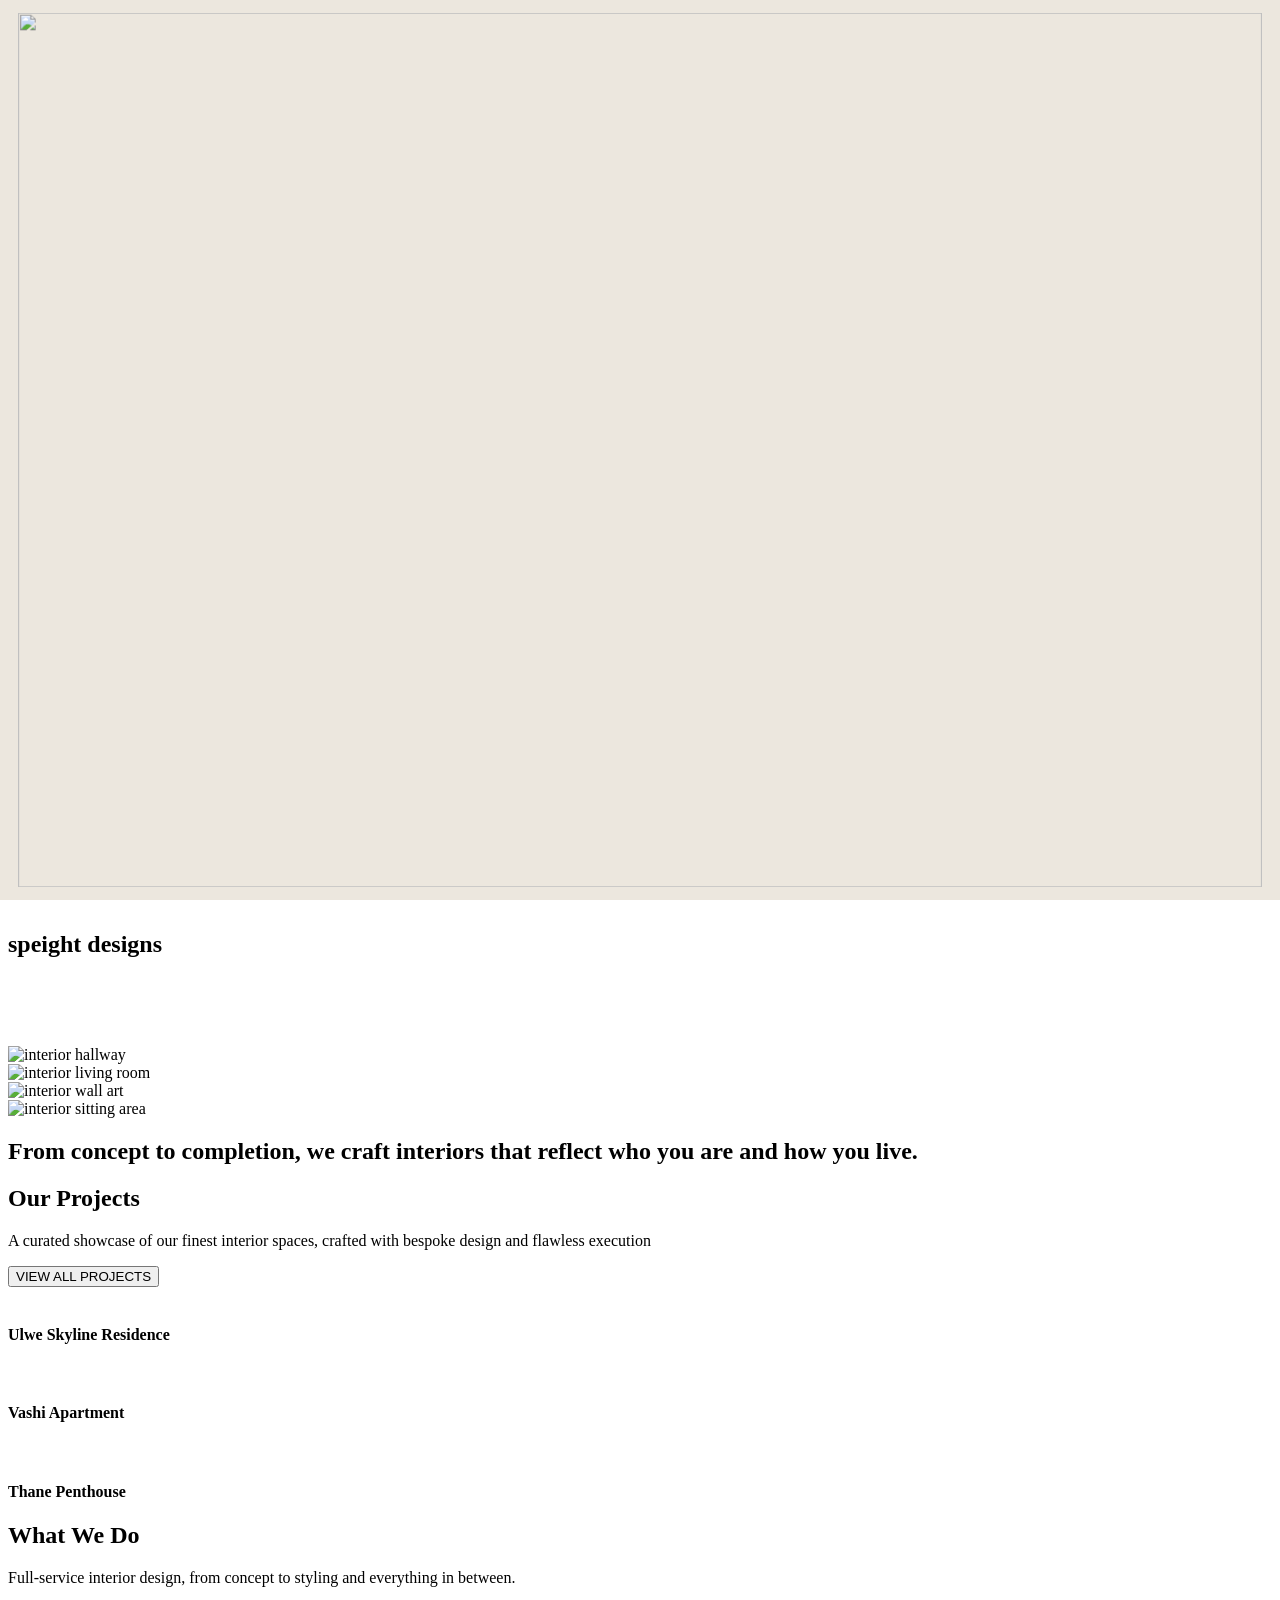
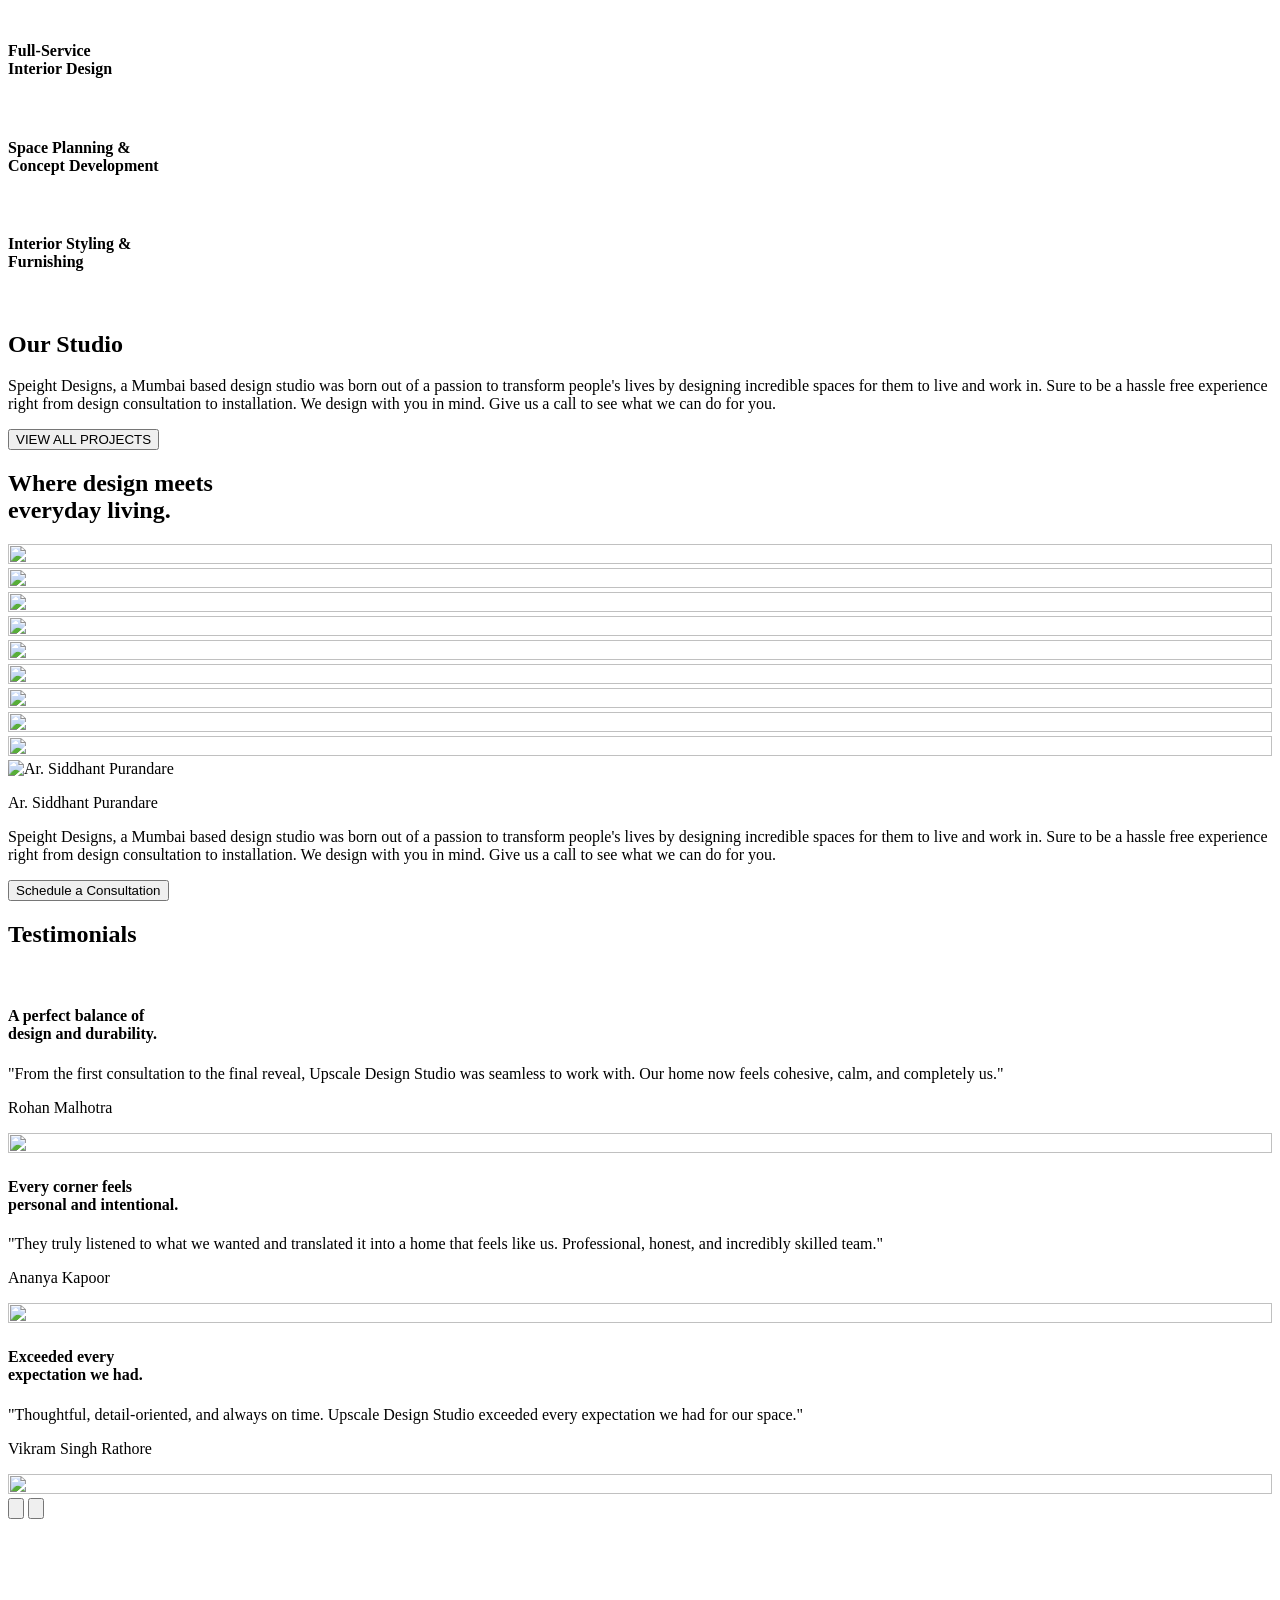
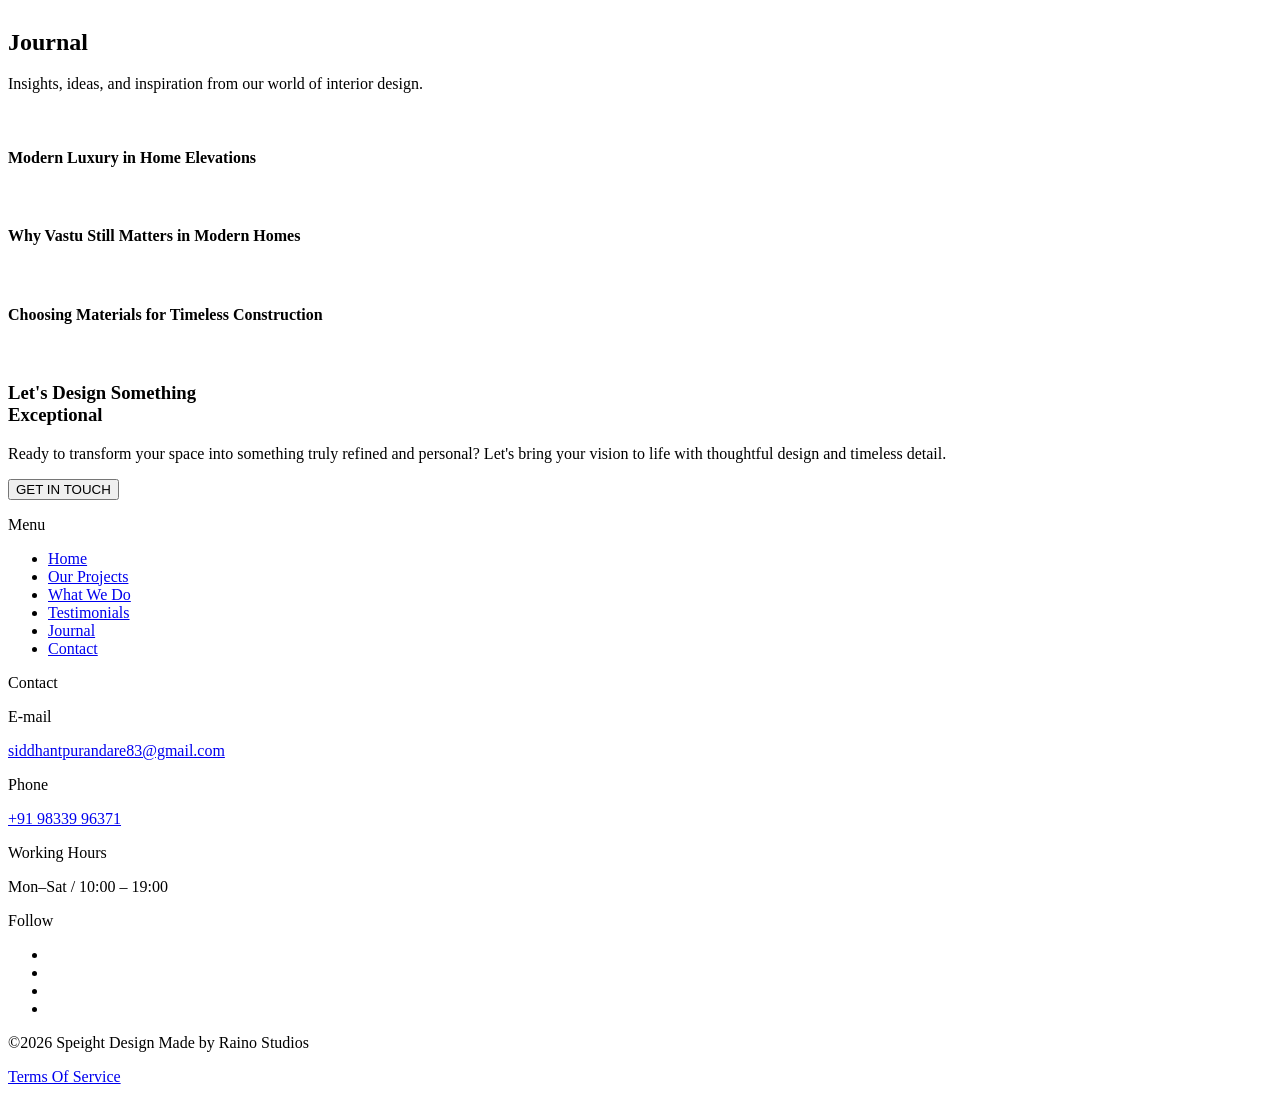
==== commit 404739f6: "v2" ====
--- a/index.html
+++ b/index.html
@@ -11,6 +11,10 @@
 <link rel="preconnect" href="https://fonts.gstatic.com" crossorigin>
 <link href="https://fonts.googleapis.com/css2?family=Cinzel+Decorative:wght@400;700;900&family=Instrument+Sans:ital,wght@0,400..700;1,400..700&family=Inter:ital,opsz,wght@0,14..32,100..900;1,14..32,100..900&display=swap" rel="stylesheet">
 
+<link rel="preconnect" href="https://fonts.googleapis.com">
+<link rel="preconnect" href="https://fonts.gstatic.com" crossorigin>
+<link href="https://fonts.googleapis.com/css2?family=Hedvig+Letters+Serif:opsz@12..24&family=Poppins:ital,wght@0,100;0,200;0,300;0,400;0,500;0,600;0,700;0,800;0,900;1,100;1,200;1,300;1,400;1,500;1,600;1,700;1,800;1,900&display=swap" rel="stylesheet">
+
     <link
       href="https://cdn.jsdelivr.net/npm/remixicon@4.9.0/fonts/remixicon.css"
       rel="stylesheet"
@@ -26,18 +30,66 @@
     <style type="text/tailwindcss">
       @theme {
         --color-clifford: #da373d;
-        --font-secondary: "Instrument Sans", sans-serif;
+        --font-secondary: "Poppins", sans-serif;
         --font-primary:"Cinzel Decorative", serif;
         --text-csm: 16px;
       }
 
       body {
-        font-family: "Instrument Sans", sans-serif;
+        font-family: "Poppins", sans-serif;
       }
+    </style>
+
+    <style>
+      /* ---------- INTRO LOADER ---------- */
+      #introLoader {
+        position: fixed;
+        inset: 0;
+        z-index: 300;
+        background: #ece7de;
+        overflow: hidden;
+      }
+
+      /*
+        Each .intro-img is ALWAYS full-viewport-sized (inset:0) — its visible
+        "card" look comes purely from a CSS scale transform, never from
+        width/height/top/left. That means GSAP only ever animates transform
+        (scale, y) and opacity/border-radius/box-shadow — all cheap,
+        GPU-composited properties. No layout reflow = no glitch, even when
+        the third image grows to fill the whole screen.
+      */
+      .intro-img {
+        position: absolute;
+        inset: 0;
+        overflow: hidden;
+        transform-origin: center center;
+        will-change: transform, opacity;
+        border-radius: 6px;
+        box-shadow: 0 20px 60px rgba(0,0,0,0.25);
+        backface-visibility: hidden;
+      }
+      .intro-img img { width:100%; height:100%; object-fit:cover; display:block; }
+
+      .intro-img-1 { z-index: 1; }
+      .intro-img-2 { z-index: 2; }
+      .intro-img-3 { z-index: 3; }
     </style>
   </head>
   <body>
     <div class="root relative">
+
+      <!-- ================= INTRO LOADER ================= -->
+      <div id="introLoader">
+        <div class="intro-img intro-img-1">
+          <img src="https://framerusercontent.com/images/O64BvWg7qKxhwTsoaMwOogOpIws.png?scale-down-to=512&width=1200&height=1200" alt="">
+        </div>
+        <div class="intro-img intro-img-2">
+          <img src="https://framerusercontent.com/images/s2qN6O29ysWc0QRn7Kdicvodk.png?scale-down-to=1024&width=800&height=1200" alt="">
+        </div>
+        <div class="intro-img intro-img-3">
+          <img src="https://framerusercontent.com/images/IaVcYeEdcZnfOMACnHKhRG2eA.jpg?width=3840&height=2879" alt="">
+        </div>
+      </div>
 
       <div id="customCursor" class="fixed top-0 left-0 z-[999] pointer-events-none flex items-center justify-center rounded-full bg-black text-white text-[12px] font-normal uppercase tracking-wide opacity-0" style="width: 110px; height: 110px; transform: translate(-50%, -50%) scale(0);">
   <span id="customCursorText">View</span>
@@ -96,7 +148,9 @@
 </nav>
 
         <div class="hero-frame h-[100svh]">
-          <div class="swiper mySwiper h-full">
+
+          <img class="w-full h-full object-cover" src="https://framerusercontent.com/images/IaVcYeEdcZnfOMACnHKhRG2eA.jpg?width=3840&height=2879" alt="">
+          <!-- <div class="swiper mySwiper h-full">
             <div class="swiper-wrapper">
               <div class="swiper-slide">
                 <img class="w-full h-full object-cover" src="https://framerusercontent.com/images/IaVcYeEdcZnfOMACnHKhRG2eA.jpg?width=3840&height=2879" alt="">
@@ -105,7 +159,7 @@
                 <img class="w-full h-full object-cover" src="https://framerusercontent.com/images/5cee2EXdbBi2Qd6r09KHa7ZJXw.jpg?width=2500&height=2500" alt="">
               </div>
             </div>
-          </div>
+          </div> -->
         </div>
 
         <div class="hero-overlay z-[10] absolute inset-0 bg-black/20"></div>
@@ -142,7 +196,7 @@
 
 
     <!-- Statement Section -->
-    <section class="relative w-full bg-white  overflow-hidden px-4 sm:px-6 lg:px-10 py-10 sm:py-16 lg:py-20 flex items-center justify-center">
+    <section class="relative w-full bg-white min-h-[100svh]  overflow-hidden px-4 sm:px-6 lg:px-10 py-25 sm:py-16 lg:py-20 flex items-center justify-center">
 
   <div class="max-w-7xl mx-auto w-full relative h-[420px] sm:h-[550px] md:h-[650px] lg:h-[750px]">
 
@@ -177,13 +231,13 @@
    <!-- Our Projects Section -->
    <section id="our-projects">
 
-    <div class="bg-[#5d5346] py-16 sm:py-24 md:py-[100px] lg:py-[125px]">
-
-        <div class="w-full px-4 sm:px-6 lg:px-10 max-w-7xl mx-auto space-y-8 sm:space-y-10 lg:space-y-12.5">
-
-            <div class="section-header text-white space-y-2.5">
+    <div class="bg-[#5d5346] py-25 sm:py-24 md:py-[100px] lg:py-[125px]">
+
+        <div class="w-full px-4 sm:px-6 lg:px-10 max-w-7xl mx-auto space-y-[50px] md:space-y-10 lg:space-y-12.5">
+
+            <div class="section-header text-center md:text-left text-white space-y-2.5">
                 <h2 class="split font-primary font-normal text-[28px] sm:text-[36px] md:text-[42px] lg:text-[48px] leading-[34px] sm:leading-[44px] md:leading-[50px] lg:leading-[58px]">Our Projects</h2>
-                <p class="split max-w-[300px] sm:max-w-[380px] text-[13px] sm:text-[14px] font-normal leading-[19px] sm:leading-[20px]">A curated showcase of our finest interior spaces, crafted with bespoke design and flawless execution</p>
+                <p class="split max-w-[300px] text-center md:text-left mx-auto sm:max-w-[380px] text-[14px] font-normal leading-[20px]">A curated showcase of our finest interior spaces, crafted with bespoke design and flawless execution</p>
 
                 <button
   class="group relative inline-flex justify-center text-[13px] sm:text-[14px] font-normal leading-[20px]"
@@ -199,13 +253,13 @@
 
 
             <div class="section-content">
-                <div class="w-full grid grid-cols-1 sm:grid-cols-2 lg:grid-cols-3 gap-5 sm:gap-6 lg:gap-5">
+                <div class="w-full grid grid-cols-1 sm:grid-cols-2 lg:grid-cols-3 gap-6.25 lg:gap-5">
 
 
                     <div class="project space-y-3 sm:space-y-3.75">
 
 
-                        <div class="project-image w-full h-[280px] sm:h-[380px] md:h-[450px] lg:h-[520px]">
+                        <div class="project-image w-full h-[520px] sm:h-[380px] md:h-[450px] lg:h-[520px]">
                             <img class="w-full h-full object-cover" src="https://framerusercontent.com/images/aDtGubgGAeXhajjsmNZuK79LE.png?scale-down-to=1024&width=1200&height=686" alt="">
                         </div>
 
@@ -216,7 +270,7 @@
                      <div class="project space-y-3 sm:space-y-3.75">
 
 
-                        <div class="project-image w-full h-[280px] sm:h-[380px] md:h-[450px] lg:h-[520px]">
+                        <div class="project-image w-full h-[520px] sm:h-[380px] md:h-[450px] lg:h-[520px]">
  <img class="w-full h-full object-cover" src="https://framerusercontent.com/images/pqToNmi7VChoDbXOOdp4whAjGz4.png?scale-down-to=1024&width=1200&height=600" alt="">
                         </div>
 
@@ -228,7 +282,7 @@
                      <div class="project space-y-3 sm:space-y-3.75">
 
 
-                        <div class="project-image w-full h-[280px] sm:h-[380px] md:h-[450px] lg:h-[520px]">
+                        <div class="project-image w-full h-[520px] sm:h-[380px] md:h-[450px] lg:h-[520px]">
                             <img class="w-full h-full object-cover" src="https://framerusercontent.com/images/oairuUrhUpnUEwoYnA5D25TiEeI.png?width=1200&height=800" alt="">
                         </div>
 
@@ -256,19 +310,19 @@
 <!-- What We Do Section -->
 <section id="what-we-do">
 
-    <div class="py-16 bg-white sm:py-24 md:py-[100px] lg:py-[125px]">
+    <div class="py-25 bg-white sm:py-24 md:py-[100px] lg:py-[125px]">
 
         <div class="w-full px-4 sm:px-6 lg:px-10 max-w-7xl mx-auto space-y-8 sm:space-y-10 lg:space-y-12.5">
 
             <div class="section-header text-black space-y-2.5">
                 <h2 class="split font-primary font-normal text-[28px] sm:text-[36px] md:text-[42px] lg:text-[48px] leading-[34px] sm:leading-[44px] md:leading-[50px] lg:leading-[58px]">What We Do</h2>
-                <p class="split max-w-[280px] sm:max-w-[340px] text-[13px] sm:text-[14px] font-normal leading-[19px] sm:leading-[20px]">Full-service interior design, from concept to styling and everything in between.</p>
+                <p class="split max-w-[280px] sm:max-w-[340px] text-[14px] font-nomral leading-[20px] sm:leading-[20px]">Full-service interior design, from concept to styling and everything in between.</p>
 
             </div>
 
 
             <div class="section-content">
-                <div class="w-full grid grid-cols-1 sm:grid-cols-2 lg:grid-cols-4 gap-5 sm:gap-6 lg:gap-5">
+                <div class="w-full grid grid-cols-1 sm:grid-cols-2 lg:grid-cols-4 gap-6.25 lg:gap-5">
 
 
                     <div class="project space-y-3 sm:space-y-3.75">
@@ -288,7 +342,7 @@
  <img class="w-full h-full object-cover" src="https://framerusercontent.com/images/T6geNXuDqq1KVexrgVr7YFywx4.png?scale-down-to=1024&width=1200&height=802" alt="">
                         </div>
 
-                        <h4 class="split text-[18px] sm:text-[20px] lg:text-[22px] font-normal font-primary  leading-[22px] sm:leading-[24px] lg:leading-[26px]">Full-Service <br> Interior Design</h4>
+                        <h4 class="split text-[18px] sm:text-[20px] lg:text-[22px] font-normal font-primary  leading-[22px] sm:leading-[24px] lg:leading-[26px]">Full-Service <br  /> Interior Design</h4>
                         
                         
                     </div>
@@ -334,9 +388,9 @@
 
 
 <section id="about-studio">
-  <div class="pb-16 bg-white  sm:pb-24 md:pb-[100px] lg:pb-[125px]">
-
-     <div class="w-full px-4 sm:px-6 lg:px-10 max-w-7xl mx-auto space-y-8 sm:space-y-10 lg:space-y-12.5">
+  <div class="pb-25 bg-white md:pb-[100px] lg:pb-[125px]">
+
+     <div class="w-full px-6.25 lg:px-10 max-w-7xl mx-auto space-y-8 sm:space-y-10 lg:space-y-12.5">
 
       <div class="grid grid-cols-1 sm:grid-cols-12 items-end gap-6 sm:gap-6.25">
 
@@ -344,7 +398,7 @@
         <div class="sm:col-span-4 space-y-2.5">
 
            <h2 class="split font-primary font-normal text-[28px] sm:text-[36px] md:text-[42px] lg:text-[48px] leading-[34px] sm:leading-[44px] md:leading-[50px] lg:leading-[58px]">Our Studio</h2>
-                <p class="split text-[13px] sm:text-[14px] font-normal leading-[19px] sm:leading-[20px]">Speight Designs, a Mumbai based design studio was born out of a passion to transform people's lives by designing incredible spaces for them to live and work in. Sure to be a hassle free experience right from design consultation to installation. We design with you in mind. Give us a call to see what we can do for you.
+                <p class="text-[13px] sm:text-[14px] font-normal leading-[19px] sm:leading-[20px]">Speight Designs, a Mumbai based design studio was born out of a passion to transform people's lives by designing incredible spaces for them to live and work in. Sure to be a hassle free experience right from design consultation to installation. We design with you in mind. Give us a call to see what we can do for you.
 
 </p>
 
@@ -374,9 +428,9 @@
 
 <section>
 
-   <div class="py-16 bg-[#ece7de] sm:py-24 md:py-[100px] lg:py-[125px]">
-
-    <div class="w-full px-4 sm:px-6 lg:px-10 max-w-7xl mx-auto space-y-8 sm:space-y-10 lg:space-y-12.5">
+   <div class=" bg-[#ece7de] py-25 md:py-[100px] lg:py-[125px]">
+
+    <div class="w-full px-4 sm:px-6 lg:px-10 max-w-7xl mx-auto space-y-12.5 lg:space-y-12.5">
 
       <div class="section-header max-w-[650px] mx-auto text-black space-y-2.5">
                 <h2 class="split text-center font-primary font-normal text-[28px] sm:text-[36px] md:text-[42px] lg:text-[48px] leading-[34px] sm:leading-[44px] md:leading-[50px] lg:leading-[58px]">Where design meets <br> everyday living.</h2>
@@ -565,45 +619,55 @@
               <div class="swiper-wrapper">
 
                 <div class="swiper-slide">
-                  <div class="flex flex-col sm:flex-row gap-6 sm:gap-4">
+                  <div class="flex flex-wrap-reverse sm:flex-nowrap sm:flex-row justify-center sm:justify-between items-center sm:items-start gap-6 sm:gap-4 text-center md:text-left">
                     <div class="testimonial-content-left w-full sm:w-[70%] space-y-4 sm:space-y-[25px]">
                       <h4 class="split text-[20px] sm:text-[24px] lg:text-[28px] font-primary font-normal leading-[26px] sm:leading-[30px] lg:leading-[34px]">A perfect balance of <br class="hidden sm:block"> design and durability.</h4>
-                      <p class="split text-[13px] sm:text-[14px] max-w-[400px] font-normal leading-[19px] sm:leading-[20px]">"From the first consultation to the final reveal, Upscale Design Studio was seamless to work with. Our home now feels cohesive, calm, and completely us."</p>
+                      <p class="split text-[13px] sm:text-[14px] max-w-[400px] mx-auto md:mx-0 font-normal leading-[19px] sm:leading-[20px]">"From the first consultation to the final reveal, Upscale Design Studio was seamless to work with. Our home now feels cohesive, calm, and completely us."</p>
                       <p class="text-[13px] sm:text-[14px] font-normal leading-[20px]">Rohan Malhotra</p>
                     </div>
-                    <div class="testimonial-content-right w-full sm:w-[30%]">
-                      <img class="w-full h-[200px] sm:h-full object-cover" src="https://framerusercontent.com/images/nNK7Gw1ycxUucx9Oz8LOVmTdafU.png?scale-down-to=1024&width=900&height=1200" alt="">
+                    <div class="testimonial-content-right w-[150px] h-[200px] shrink-0">
+                      <img class="w-[150px] h-[200px] object-cover" src="https://framerusercontent.com/images/nNK7Gw1ycxUucx9Oz8LOVmTdafU.png?scale-down-to=1024&width=900&height=1200" alt="">
                     </div>
                   </div>
                 </div>
 
                 <div class="swiper-slide">
-                  <div class="flex flex-col sm:flex-row gap-6 sm:gap-4">
+                  <div class="flex flex-wrap-reverse sm:flex-nowrap sm:flex-row justify-center sm:justify-between items-center sm:items-start gap-6 sm:gap-4 text-center md:text-left">
                     <div class="testimonial-content-left w-full sm:w-[70%] space-y-4 sm:space-y-[25px]">
                       <h4 class="split text-[20px] sm:text-[24px] lg:text-[28px] font-primary font-normal leading-[26px] sm:leading-[30px] lg:leading-[34px]">Every corner feels <br class="hidden sm:block"> personal and intentional.</h4>
-                      <p class="split text-[13px] sm:text-[14px] max-w-[400px] font-normal leading-[19px] sm:leading-[20px]">"They truly listened to what we wanted and translated it into a home that feels like us. Professional, honest, and incredibly skilled team."</p>
+                      <p class="split text-[13px] sm:text-[14px] max-w-[400px] mx-auto md:mx-0 font-normal leading-[19px] sm:leading-[20px]">"They truly listened to what we wanted and translated it into a home that feels like us. Professional, honest, and incredibly skilled team."</p>
                       <p class="text-[13px] sm:text-[14px] font-normal leading-[20px]">Ananya Kapoor</p>
                     </div>
-                    <div class="testimonial-content-right w-full sm:w-[30%]">
-                      <img class="w-full h-[200px] sm:h-full object-cover" src="https://framerusercontent.com/images/aGaGiFVVmmuPDWPQax5Nqsa6sxU.png?scale-down-to=1024&width=800&height=1200" alt="">
+                    <div class="testimonial-content-right w-[150px] h-[200px] shrink-0">
+                      <img class="w-[150px] h-[200px] object-cover" src="https://framerusercontent.com/images/aGaGiFVVmmuPDWPQax5Nqsa6sxU.png?scale-down-to=1024&width=800&height=1200" alt="">
                     </div>
                   </div>
                 </div>
 
                 <div class="swiper-slide">
-                  <div class="flex flex-col sm:flex-row gap-6 sm:gap-4">
+                  <div class="flex flex-wrap-reverse sm:flex-nowrap sm:flex-row justify-center sm:justify-between items-center sm:items-start gap-6 sm:gap-4 text-center md:text-left">
                     <div class="testimonial-content-left w-full sm:w-[70%] space-y-4 sm:space-y-[25px]">
                       <h4 class="split text-[20px] sm:text-[24px] lg:text-[28px] font-primary font-normal leading-[26px] sm:leading-[30px] lg:leading-[34px]">Exceeded every <br class="hidden sm:block"> expectation we had.</h4>
-                      <p class="split text-[13px] sm:text-[14px] max-w-[400px] font-normal leading-[19px] sm:leading-[20px]">"Thoughtful, detail-oriented, and always on time. Upscale Design Studio exceeded every expectation we had for our space."</p>
+                      <p class="split text-[13px] sm:text-[14px] max-w-[400px] mx-auto md:mx-0 font-normal leading-[19px] sm:leading-[20px]">"Thoughtful, detail-oriented, and always on time. Upscale Design Studio exceeded every expectation we had for our space."</p>
                       <p class="text-[13px] sm:text-[14px] font-normal leading-[20px]">Vikram Singh Rathore</p>
                     </div>
-                    <div class="testimonial-content-right w-full sm:w-[30%]">
-                      <img class="w-full h-[200px] sm:h-full object-cover" src="https://framerusercontent.com/images/sU24OqYUdpw1XvluTke1268bw.png?scale-down-to=1024&width=904&height=1200" alt="">
+                    <div class="testimonial-content-right w-[150px] h-[200px] shrink-0">
+                      <img class="w-[150px] h-[200px] object-cover" src="https://framerusercontent.com/images/sU24OqYUdpw1XvluTke1268bw.png?scale-down-to=1024&width=904&height=1200" alt="">
                     </div>
                   </div>
                 </div>
 
               </div>
+            </div>
+
+            <!-- Prev / Next arrows -->
+            <div class="testimonial-nav flex items-center justify-center sm:justify-end gap-3 mt-8 sm:mt-10">
+              <button id="testimonialPrev" aria-label="Previous testimonial" class="w-11 h-11 flex items-center justify-center rounded-full border border-black/20 hover:bg-black hover:border-black transition-colors duration-300 group">
+                <img src="https://framerusercontent.com/images/j7o2iX0XGOvQlvruBEr86SH5xic.png?width=256&height=256" alt="" class="w-4 h-4 rotate-180 group-hover:invert transition duration-300">
+              </button>
+              <button id="testimonialNext" aria-label="Next testimonial" class="w-11 h-11 flex items-center justify-center rounded-full border border-black/20 hover:bg-black hover:border-black transition-colors duration-300 group">
+                <img src="https://framerusercontent.com/images/j7o2iX0XGOvQlvruBEr86SH5xic.png?width=256&height=256" alt="" class="w-4 h-4 group-hover:invert transition duration-300">
+              </button>
             </div>
           </div>
 
@@ -625,11 +689,11 @@
 <!-- Journal Section -->
 <section id="journal">
 
-    <div class=" py-16 bg-white sm:py-24 md:py-[100px] lg:py-[125px]">
-
-        <div class="w-full px-4 sm:px-6 lg:px-10 max-w-7xl mx-auto space-y-8 sm:space-y-10 lg:space-y-12.5">
-
-            <div class="section-header text-black text-center space-y-2.5">
+    <div class=" py-16 bg-white py-25 md:py-[100px] lg:py-[125px]">
+
+        <div class="w-full px-4 sm:px-6 lg:px-10 max-w-7xl mx-auto space-y-[50px] md:space-y-10 lg:space-y-12.5">
+
+            <div class="section-header text-black  space-y-2.5 text-center ">
                 <h2 class="split font-primary font-normal text-[28px] sm:text-[36px] md:text-[42px] lg:text-[48px] leading-[34px] sm:leading-[44px] md:leading-[50px] lg:leading-[58px]">Journal</h2>
                 <p class="split max-w-[300px] sm:max-w-[360px] mx-auto text-[13px] sm:text-[14px] font-normal leading-[19px] sm:leading-[20px]">Insights, ideas, and inspiration from our world of interior design.</p>
 
@@ -637,7 +701,7 @@
 
 
             <div class="section-content">
-                <div class="w-full grid grid-cols-1 sm:grid-cols-2 lg:grid-cols-3 gap-5 sm:gap-6 lg:gap-5">
+                <div class="w-full grid grid-cols-1 sm:grid-cols-2 lg:grid-cols-3 gap-6.25 md:gap-6 lg:gap-5">
 
 
                     <div class="project space-y-3 sm:space-y-3.75">
@@ -812,17 +876,107 @@
 
 <script src="https://cdn.jsdelivr.net/npm/gsap@3.13.0/dist/ScrollTrigger.min.js"></script>
 
+<!-- Intro loader: cascading images -> hero morph -->
+<script>
+  // Card scale for each image while it's still a "card" (fraction of full viewport).
+  // Because each .intro-img is always inset:0 (full viewport sized), scaling it
+  // down keeps the SAME aspect ratio as the viewport itself (landscape on desktop)
+  // and keeps it perfectly centered automatically — no top/left/translate math needed.
+  const CARD_SCALE = { 1: 0.34, 2: 0.48, 3: 0.62 };
+
+  // Starting state: each card at its target size, pushed below the viewport, invisible
+  gsap.set(".intro-img-1", { scale: CARD_SCALE[1], y: "55vh", opacity: 0 });
+  gsap.set(".intro-img-2", { scale: CARD_SCALE[2], y: "55vh", opacity: 0 });
+  gsap.set(".intro-img-3", { scale: CARD_SCALE[3], y: "55vh", opacity: 0 });
+  gsap.set("#mainNav", { opacity: 0, y: 20 });
+  gsap.set(".hero-content .horizontal-line, .hero-content .hero-bottom-content", { opacity: 0, y: 20 });
+
+  // Pre-split the hero heading into words now, so it's ready to animate the
+  // instant the intro finishes (SplitText needs fonts loaded first).
+  let heroSplit = null;
+  document.fonts.ready.then(() => {
+    heroSplit = SplitText.create(".hero-content h2.split", {
+      type: "words, lines",
+      mask: "lines",
+      linesClass: "line++",
+    });
+    gsap.set(heroSplit.words, { yPercent: 200, opacity: 0 });
+  });
+
+  // Lock scroll while the intro plays
+  document.documentElement.style.overflow = "hidden";
+
+  function playIntro() {
+    const tl = gsap.timeline({
+      defaults: { ease: "power2.out" },
+      onComplete: () => {
+        document.documentElement.style.overflow = "";
+        document.getElementById("introLoader").style.display = "none";
+      }
+    });
+
+    tl
+      // 1) first card rises from bottom to dead center, at its own size
+      .to(".intro-img-1", { y: 0, opacity: 1, duration: 0.9 })
+
+      // 2) second card rises in, bigger, layered above — first stays visible behind it
+      .to(".intro-img-2", { y: 0, opacity: 1, duration: 0.9 }, "-=0.55")
+
+      // 3) third card (the real hero shot) rises in, biggest of the three
+      .to(".intro-img-3", { y: 0, opacity: 1, duration: 0.9 }, "-=0.55")
+
+      // 4) merge: first two fade back, third scales up to fill the screen —
+      //    ONLY scale/opacity/border-radius/box-shadow are animated here,
+      //    nothing that triggers layout, so this stays perfectly smooth.
+      .to(".intro-img-1, .intro-img-2", { opacity: 0, duration: 0.6 }, "merge")
+      .to(".intro-img-3", {
+          scale: 1,
+          borderRadius: 0,
+          boxShadow: "none",
+          duration: 1.1,
+          ease: "power2.inOut"
+        }, "merge")
+
+      // 5) fade the whole loader out, revealing the real header underneath
+      .to("#introLoader", { opacity: 0, duration: 0.5 }, "merge+=0.95")
+
+      // 6) nav fades/slides in
+      .to("#mainNav", { opacity: 1, y: 0, duration: 0.8 }, "merge+=1.1")
+
+      // 7) hero heading reveals word-by-word (same style as the rest of the site),
+      //    then the line + supporting copy fade/slide up right after
+      .add(() => {
+        if (heroSplit) {
+          gsap.to(heroSplit.words, {
+            yPercent: 0, opacity: 1, duration: 1.1, ease: "expo.out", stagger: 0.06
+          });
+        }
+      }, "merge+=1.1")
+      .to(".hero-content .horizontal-line, .hero-content .hero-bottom-content",
+        { opacity: 1, y: 0, duration: 0.7 }, "merge+=1.5")
+
+      // 8) refresh ScrollTrigger now that layout/animations have settled
+      .call(() => { ScrollTrigger.refresh(); });
+  }
+
+  window.addEventListener("load", playIntro);
+</script>
+
 <script>
   const testimonialSwiper = new Swiper(".testimonialSwiper", {
-    speed: 700,
-    grabCursor: false,
-    loop: true,
-    spaceBetween: 40,
-    autoplay: {
-      delay: 5000,
-      disableOnInteraction: false,
-    },
-  });
+  speed: 700,
+  grabCursor: false,
+  loop: true,
+  spaceBetween: 40,
+  autoplay: {
+    delay: 5000,
+    disableOnInteraction: false,
+  },
+  navigation: {
+    nextEl: "#testimonialNext",
+    prevEl: "#testimonialPrev",
+  },
+});
 
   const dragCursor = document.getElementById("dragCursor");
   const swiperArea = document.getElementById("testimonialArea");
@@ -859,7 +1013,11 @@
   gsap.registerPlugin(SplitText, ScrollTrigger);
 
   document.fonts.ready.then(() => {
+    // Hero heading is excluded here — it's revealed by the intro loader
+    // timeline instead (see the intro loader script), so it doesn't fire
+    // underneath the loader before you ever see it.
     document.querySelectorAll(".split").forEach((el) => {
+      if (el.closest(".hero-content")) return;
       let split = SplitText.create(el, {
         type: "words, lines",   // only split into words and lines (not characters)
         mask: "lines",          // wraps each line in an overflow:clip mask (v3.13+)
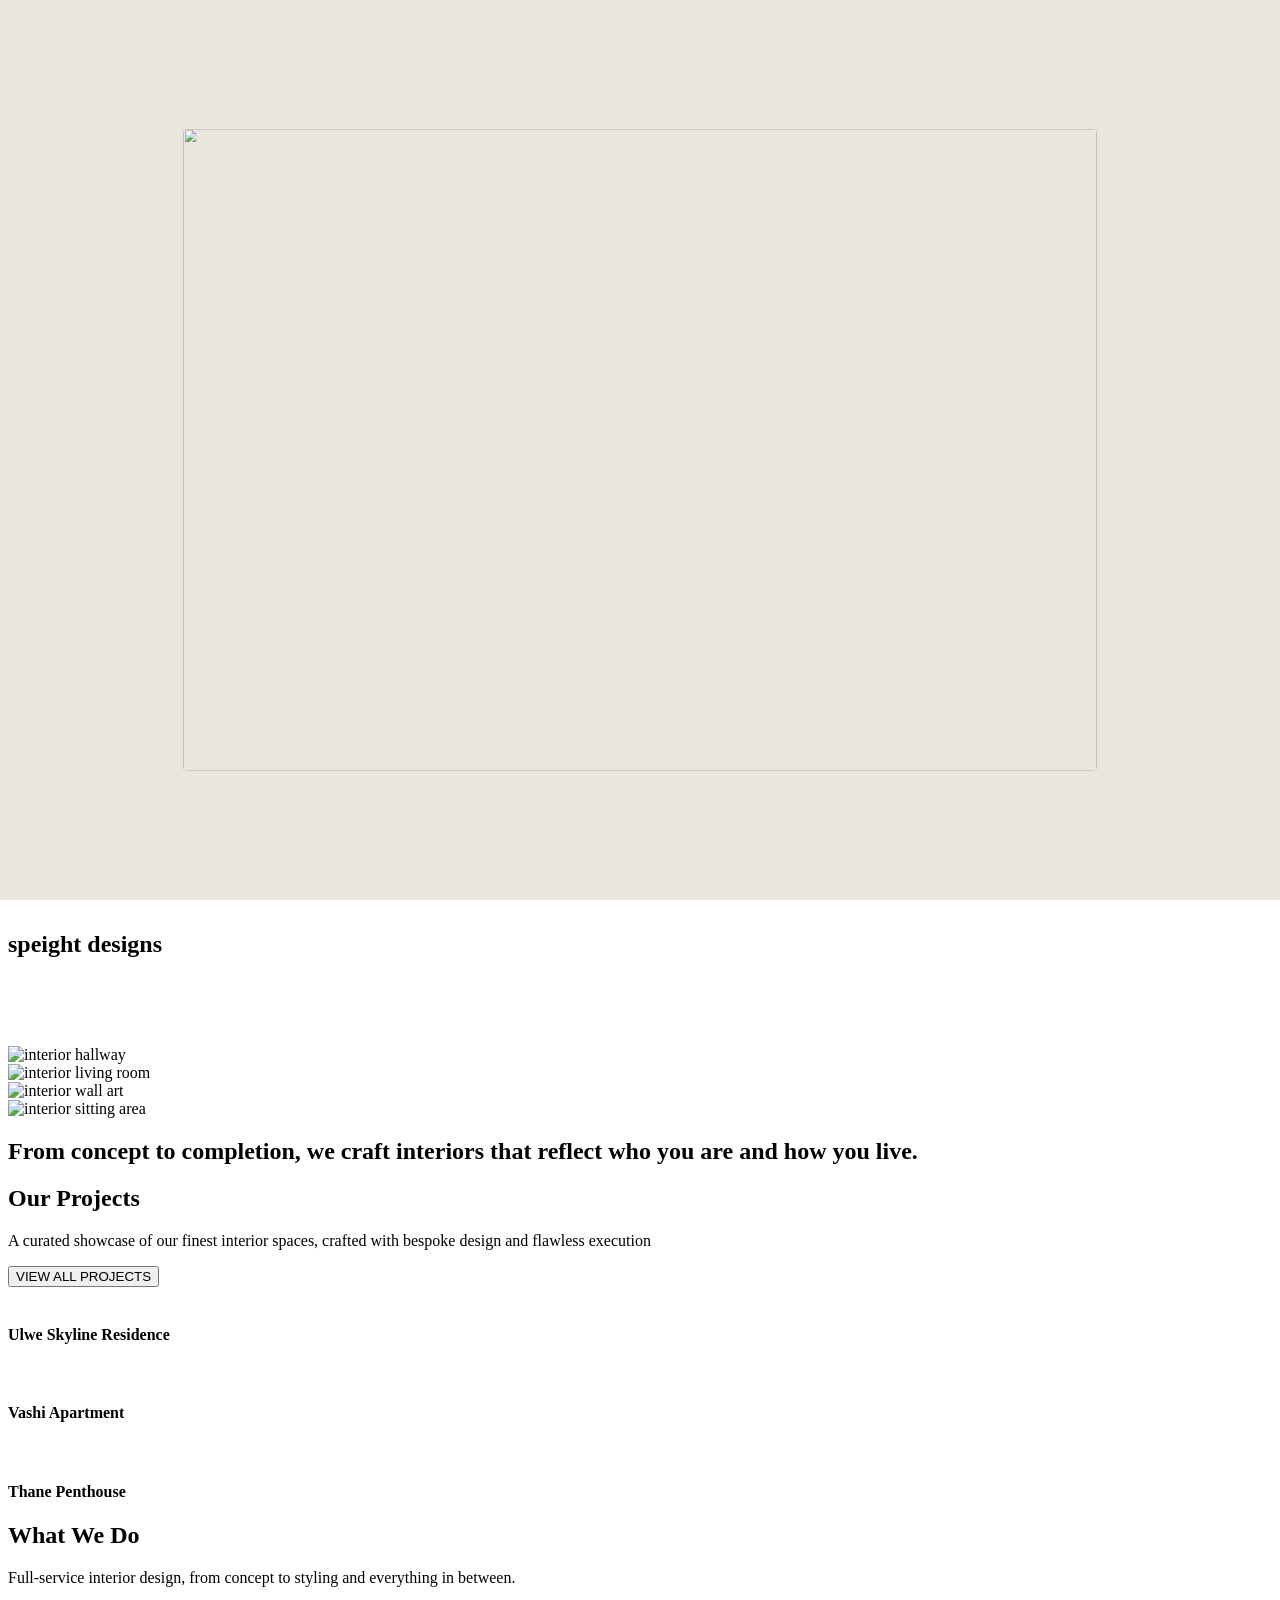
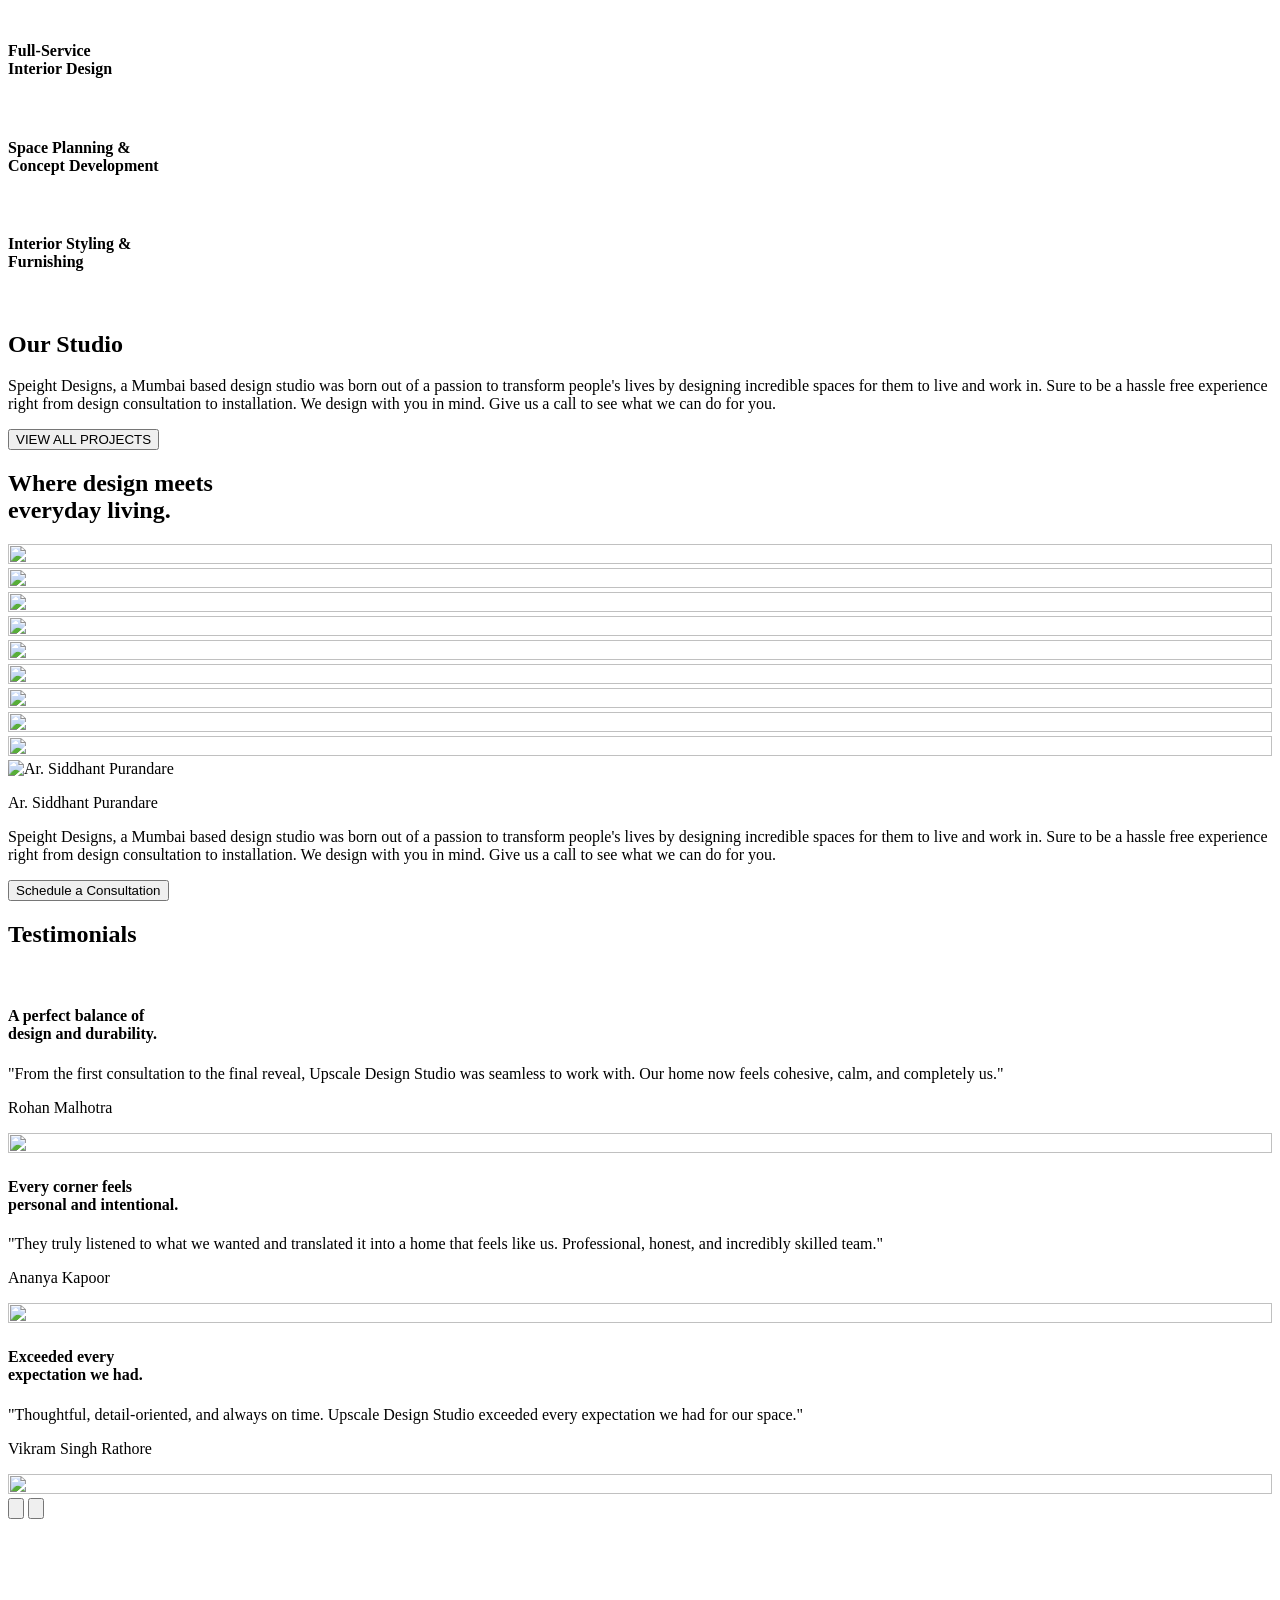
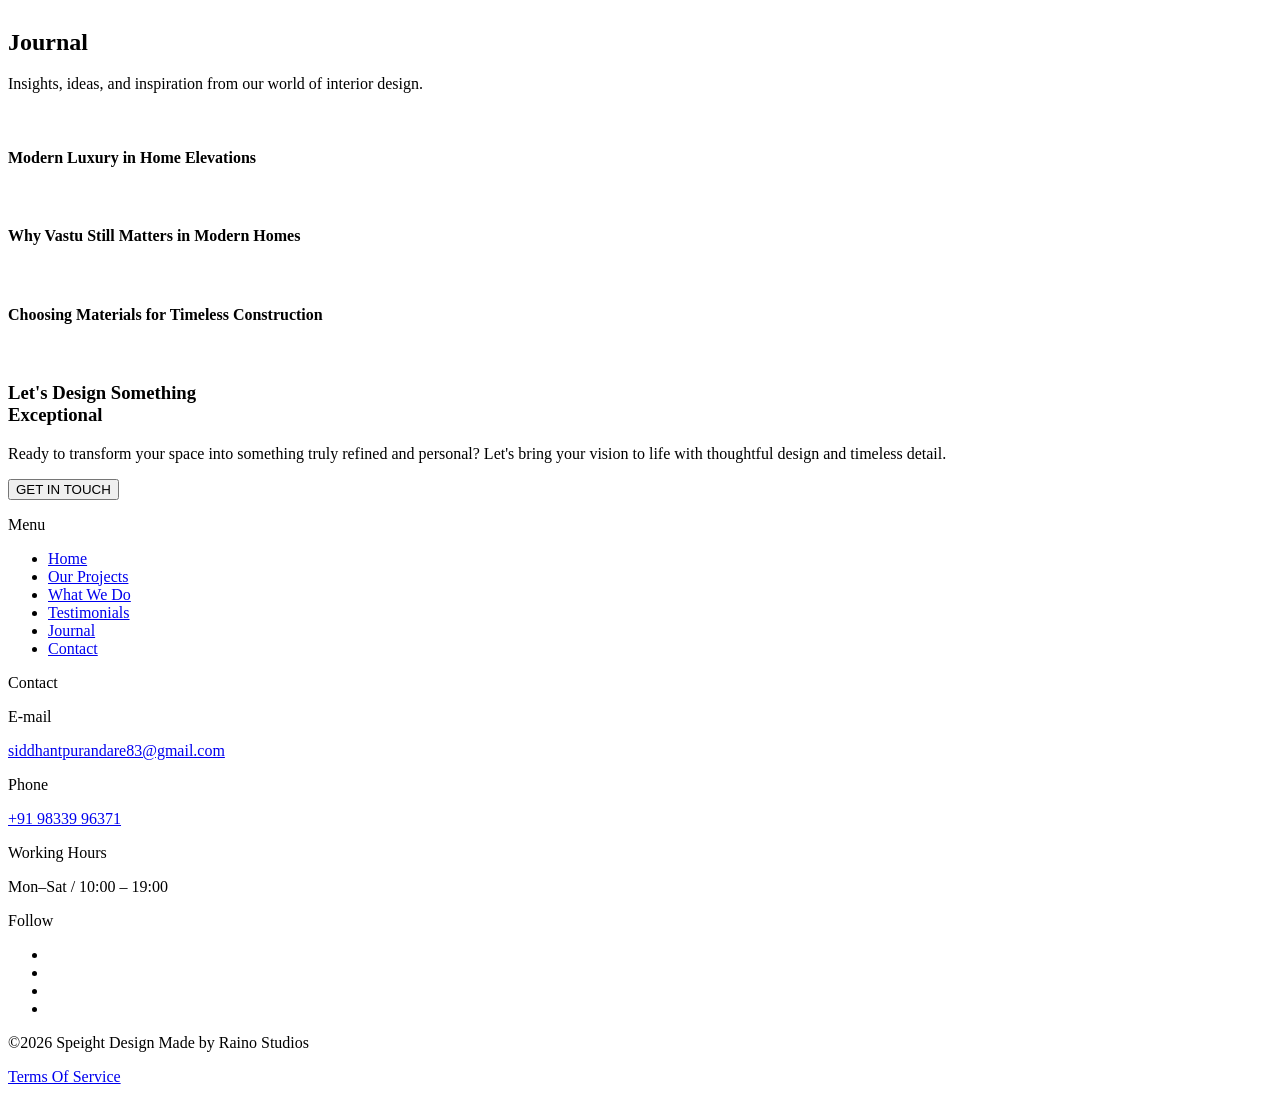
==== commit b9dd9c54: "v2" ====
--- a/index.html
+++ b/index.html
@@ -237,7 +237,7 @@
 
             <div class="section-header text-center md:text-left text-white space-y-2.5">
                 <h2 class="split font-primary font-normal text-[28px] sm:text-[36px] md:text-[42px] lg:text-[48px] leading-[34px] sm:leading-[44px] md:leading-[50px] lg:leading-[58px]">Our Projects</h2>
-                <p class="split max-w-[300px] text-center md:text-left mx-auto sm:max-w-[380px] text-[14px] font-normal leading-[20px]">A curated showcase of our finest interior spaces, crafted with bespoke design and flawless execution</p>
+                <p class="split max-w-[300px] text-center md:text-left  sm:max-w-[380px] text-[14px] font-normal leading-[20px]">A curated showcase of our finest interior spaces, crafted with bespoke design and flawless execution</p>
 
                 <button
   class="group relative inline-flex justify-center text-[13px] sm:text-[14px] font-normal leading-[20px]"
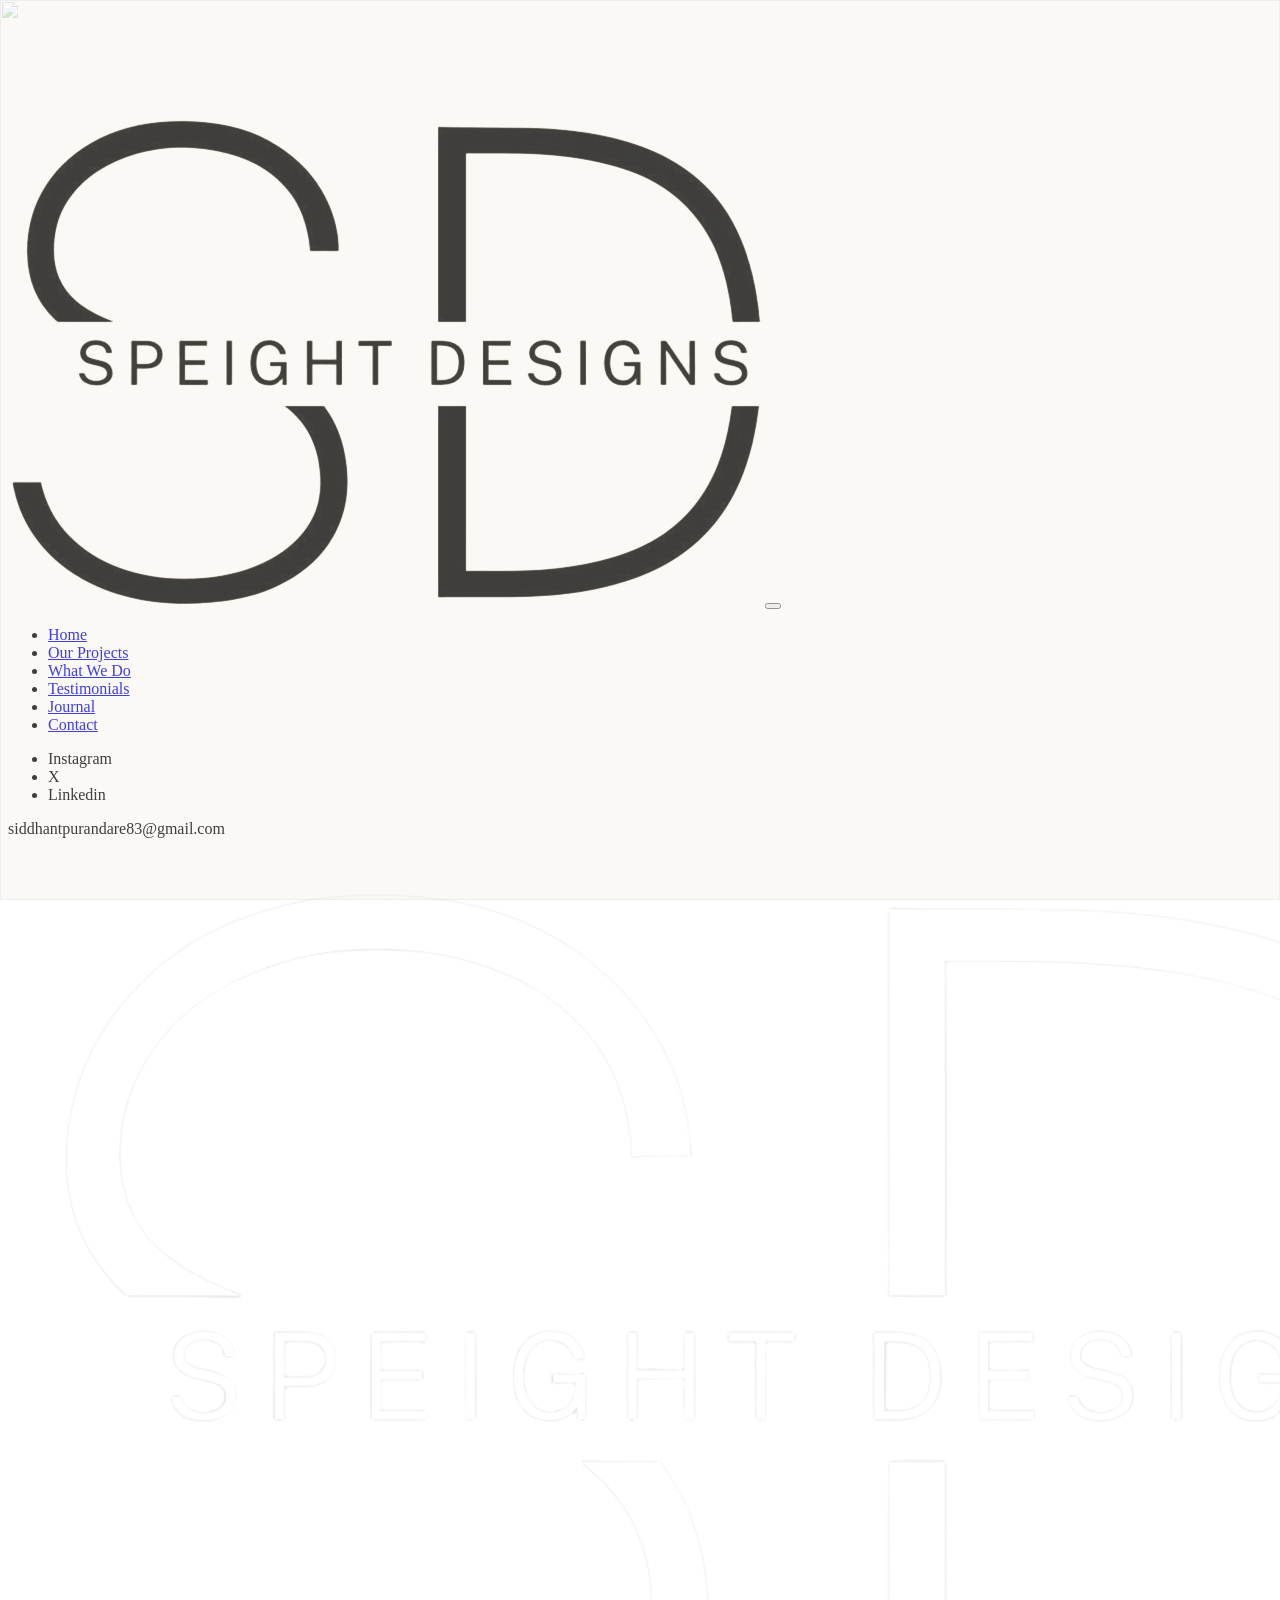
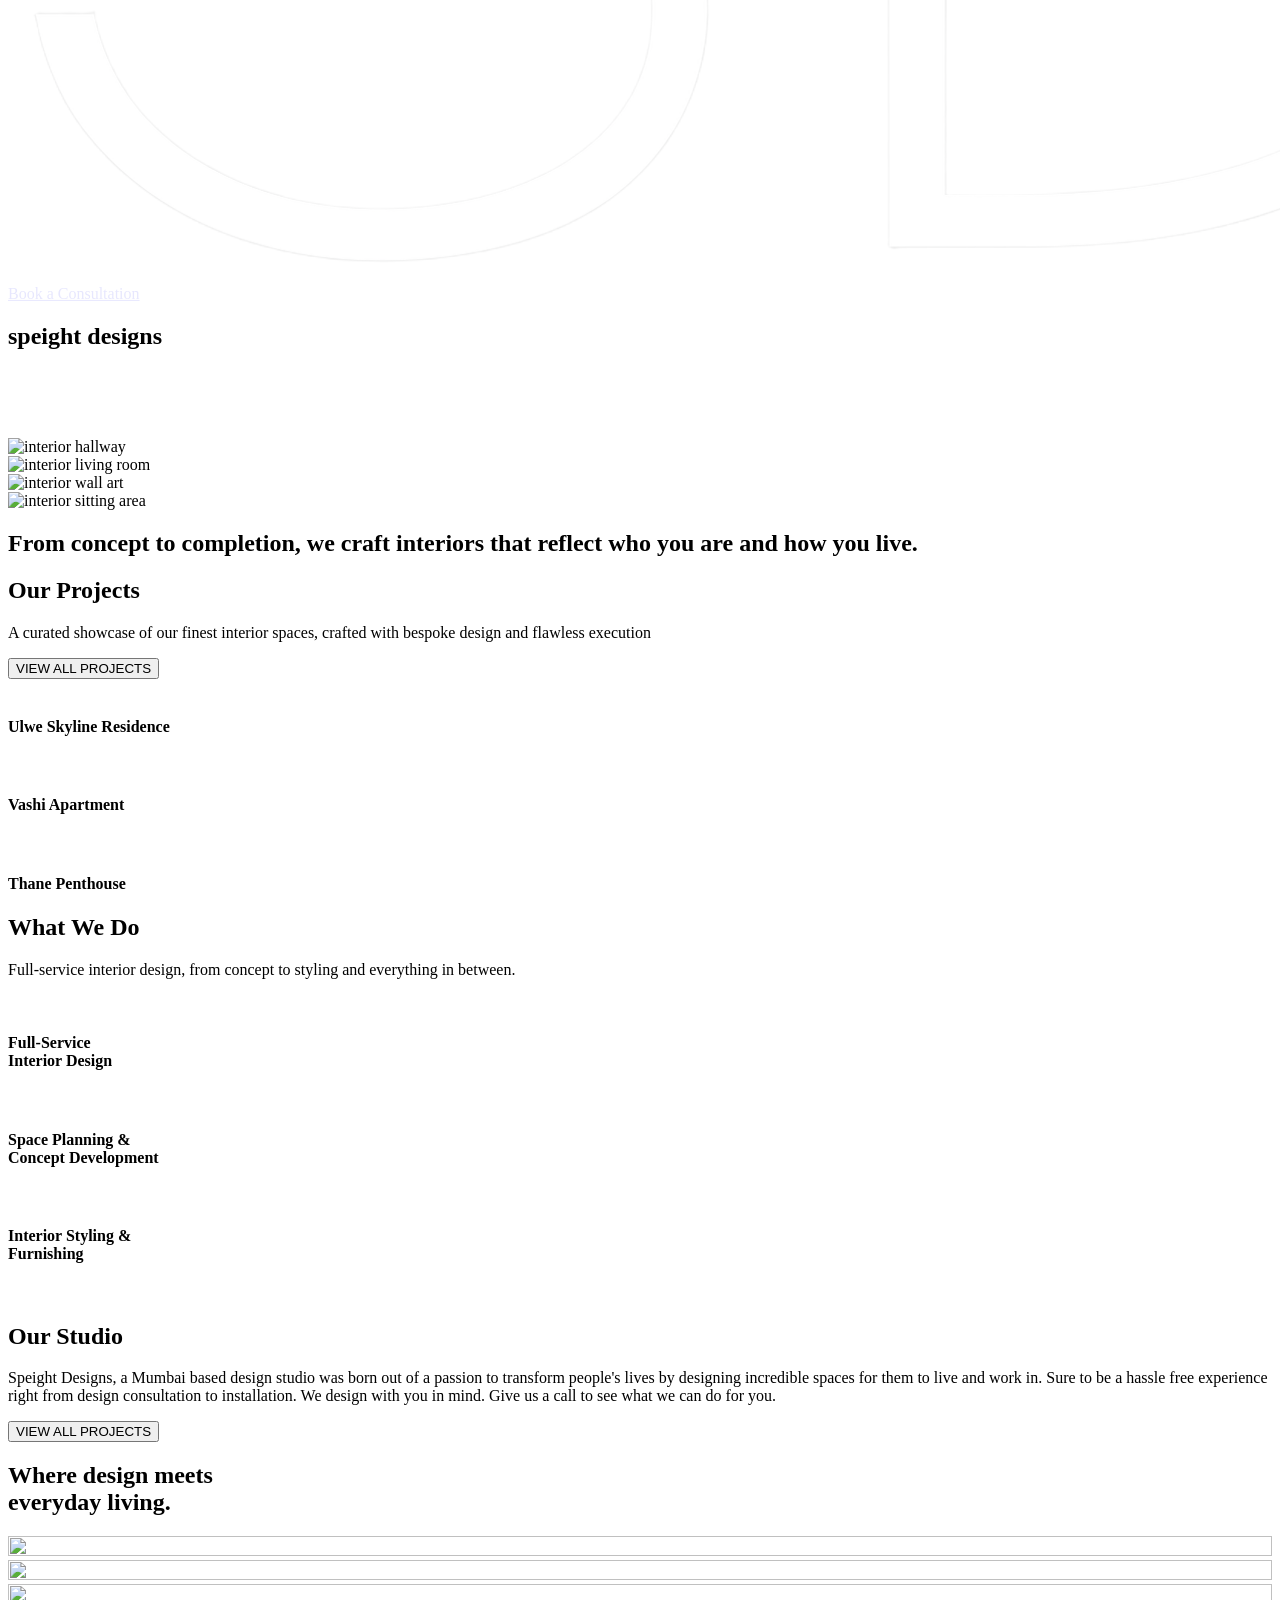
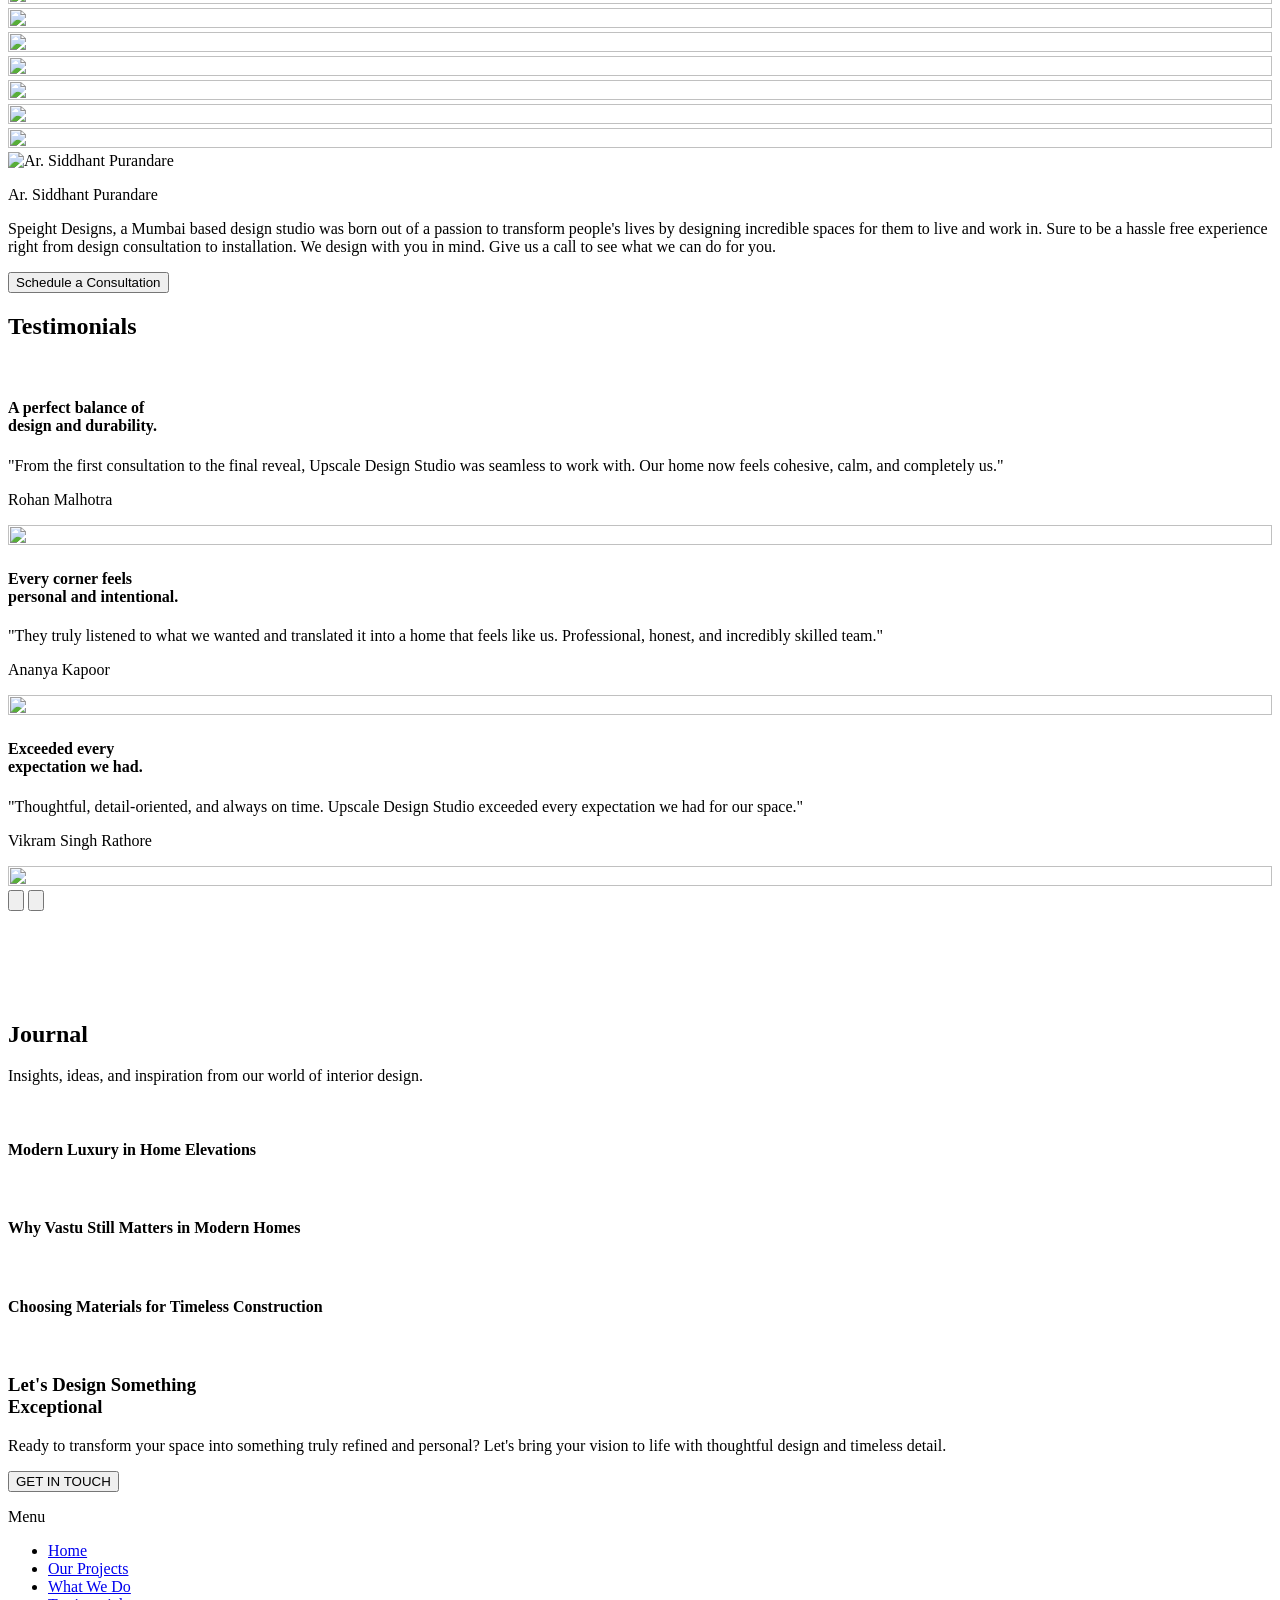
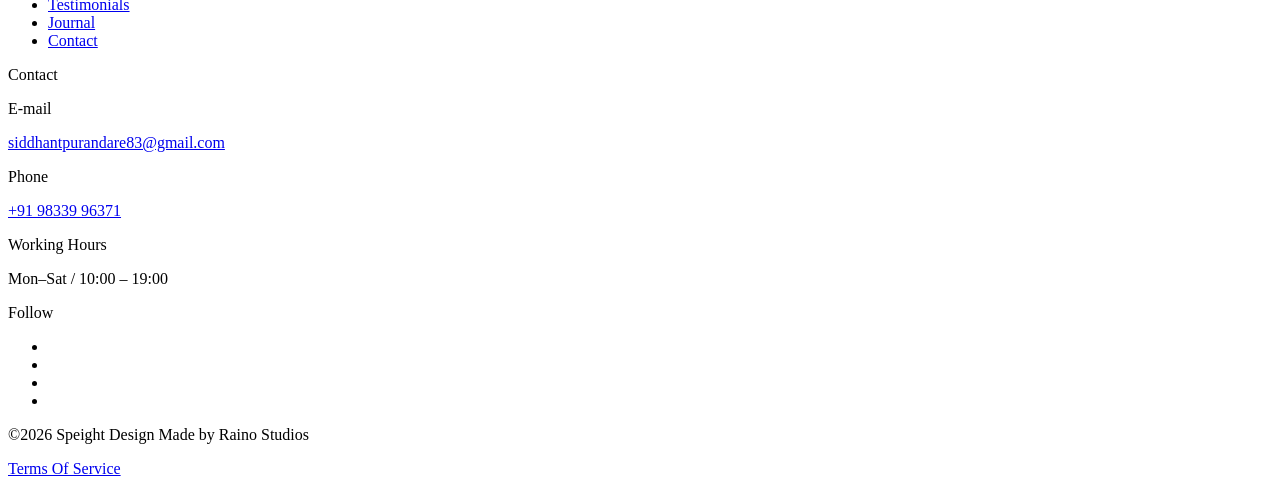
==== commit cc6d97d1: "v2" ====
--- a/index.html
+++ b/index.html
@@ -78,6 +78,8 @@
   <body>
     <div class="root relative">
 
+    
+
       <!-- ================= INTRO LOADER ================= -->
       <div id="introLoader">
         <div class="intro-img intro-img-1">
@@ -127,26 +129,33 @@
 
         <!-- Home Section -->
        <header class="relative" id="home">
-     <nav id="mainNav" class="py-4 px-4 sm:px-6 z-[20] fixed w-full flex justify-between items-center transition-transform duration-500 ease-in-out">
- 
-
-  <div id="openMenuBtn" class="nav-left order-2 sm:order-1 cursor-pointer bg-white px-3 sm:px-3.5 leading-none py-2.5 flex items-center gap-2 sm:gap-2.5 rounded-full">
-    <i class="ri-menu-line text-[18px] leading-none block"></i>
-    <span class="text-csm leading-4">Menu</span>
+  <!-- New Top Navbar -->
+
+ <!-- New Top Navbar -->
+<nav id="mainNav" class="w-full bg-[#5d5346] px-4 sm:px-10 py-4 flex items-center justify-between md:justify-between fixed top-0 z-[20] transition-transform duration-500 ease-in-out">
+
+  <!-- Left: Logo (mobile) / Menu (desktop swaps via order) -->
+  <div class="nav-middle order-1 md:order-2 md:flex-1 md:flex md:justify-center">
+    <img src="./assets/img/logo/logo-white.png" alt="Speight Designs" class="h-9 sm:h-12 w-auto object-contain">
   </div>
 
-   <!-- <div class="nav-middle order-1 sm:order-2 relative w-18 sm:w-20">
-  <img id="logoDark" class="w-18 sm:w-20  opacity-0 transition-opacity duration-300" src="/assets/img/logo/logo.png" alt="" />
-  <img id="logoWhite" class="w-18 sm:w-20 absolute inset-0 opacity-100 transition-opacity duration-300" src="/assets/img/logo/logo-white.png" alt="" />
-</div> -->
-
-  <div class="nav-right order-3 block">
-    <button class="h-[38px] bg-white px-3.5 sm:px-4 rounded-full font-medium text-[13px] sm:text-csm leading-[19px]">
-      Let's Connect
-    </button>
+  <!-- Menu Icon -->
+  <div id="openMenuBtn" class="nav-left order-2 md:order-1 cursor-pointer md:flex-1 flex flex-col gap-[6px] items-end md:items-start shrink-0">
+    <span class="block w-7 h-[2px] bg-white"></span>
+    <span class="block w-5 h-[2px] bg-white"></span>
+    <span class="block w-3 h-[2px] bg-white"></span>
   </div>
+
+  <!-- Right: Book a Consultation Button -->
+  <div class="nav-right hidden md:flex md:flex-1 justify-end">
+    <a href="#!" class="w-fit justify-end items-center shrink-0 flex bg-white rounded-full px-4 sm:px-6 py-2 sm:py-2.5">
+      <span class="text-[#5d5346] text-[11px] sm:text-[13px] font-normal tracking-wide uppercase whitespace-nowrap">
+        Book a Consultation
+      </span>
+    </a>
+  </div>
+
 </nav>
-
         <div class="hero-frame h-[100svh]">
 
           <img class="w-full h-full object-cover" src="https://framerusercontent.com/images/IaVcYeEdcZnfOMACnHKhRG2eA.jpg?width=3840&height=2879" alt="">
@@ -237,7 +246,7 @@
 
             <div class="section-header text-center md:text-left text-white space-y-2.5">
                 <h2 class="split font-primary font-normal text-[28px] sm:text-[36px] md:text-[42px] lg:text-[48px] leading-[34px] sm:leading-[44px] md:leading-[50px] lg:leading-[58px]">Our Projects</h2>
-                <p class="split max-w-[300px] text-center md:text-left  sm:max-w-[380px] text-[14px] font-normal leading-[20px]">A curated showcase of our finest interior spaces, crafted with bespoke design and flawless execution</p>
+                <p class="split max-w-[300px] mx-auto md:mx-0 text-center md:text-left  sm:max-w-[380px] text-[14px] font-normal leading-[20px]">A curated showcase of our finest interior spaces, crafted with bespoke design and flawless execution</p>
 
                 <button
   class="group relative inline-flex justify-center text-[13px] sm:text-[14px] font-normal leading-[20px]"
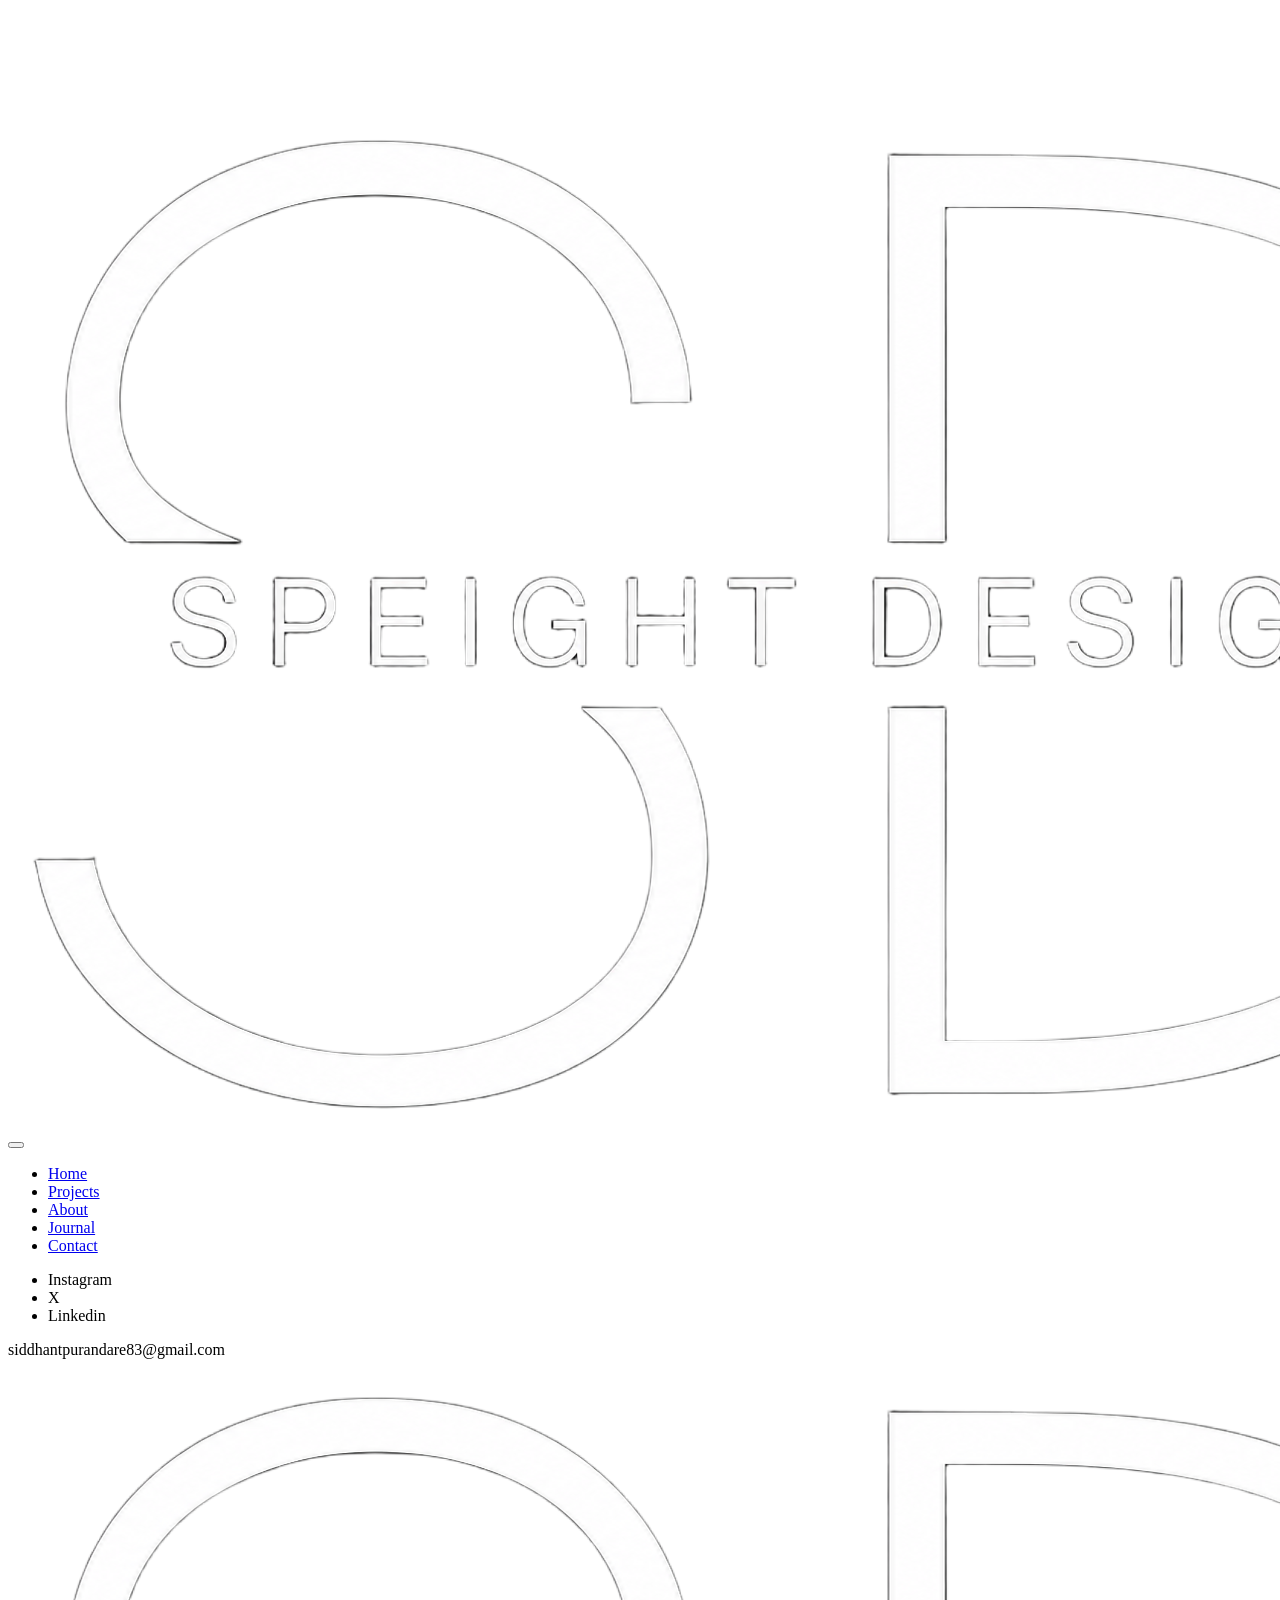
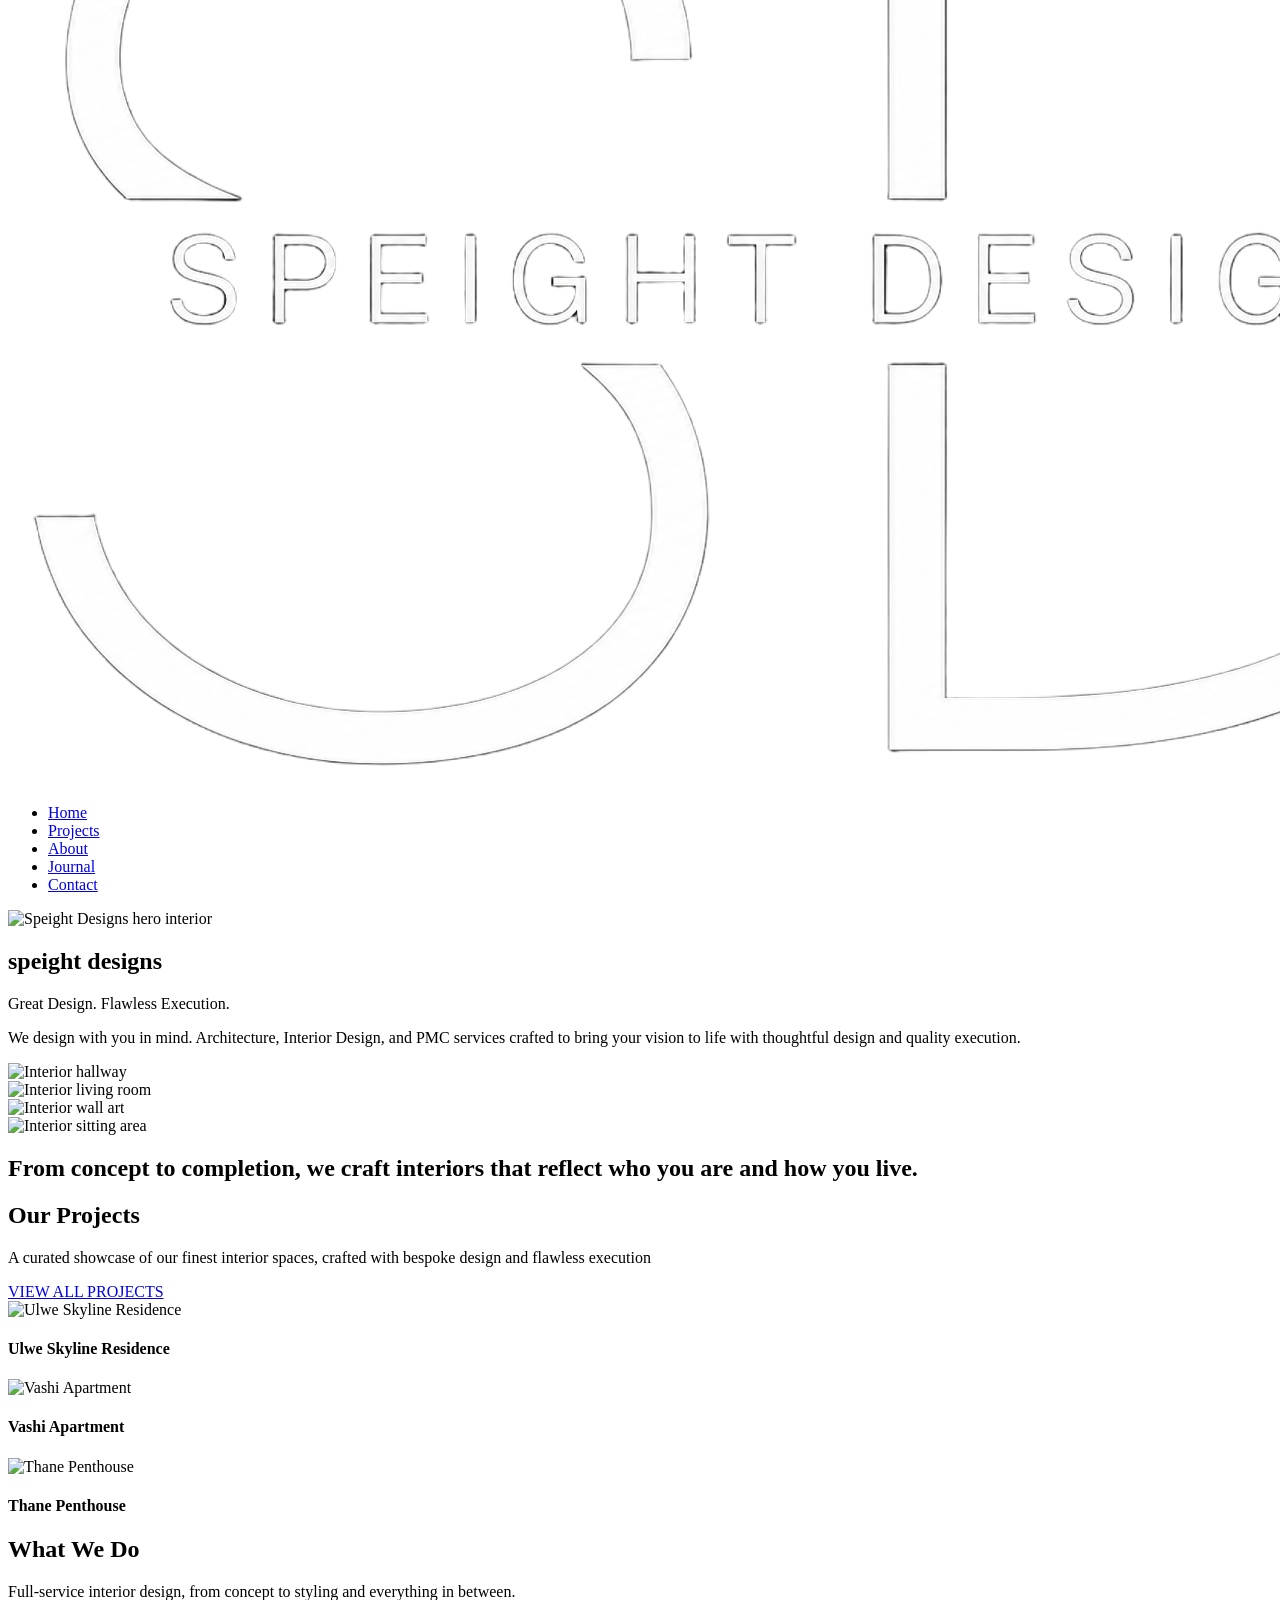
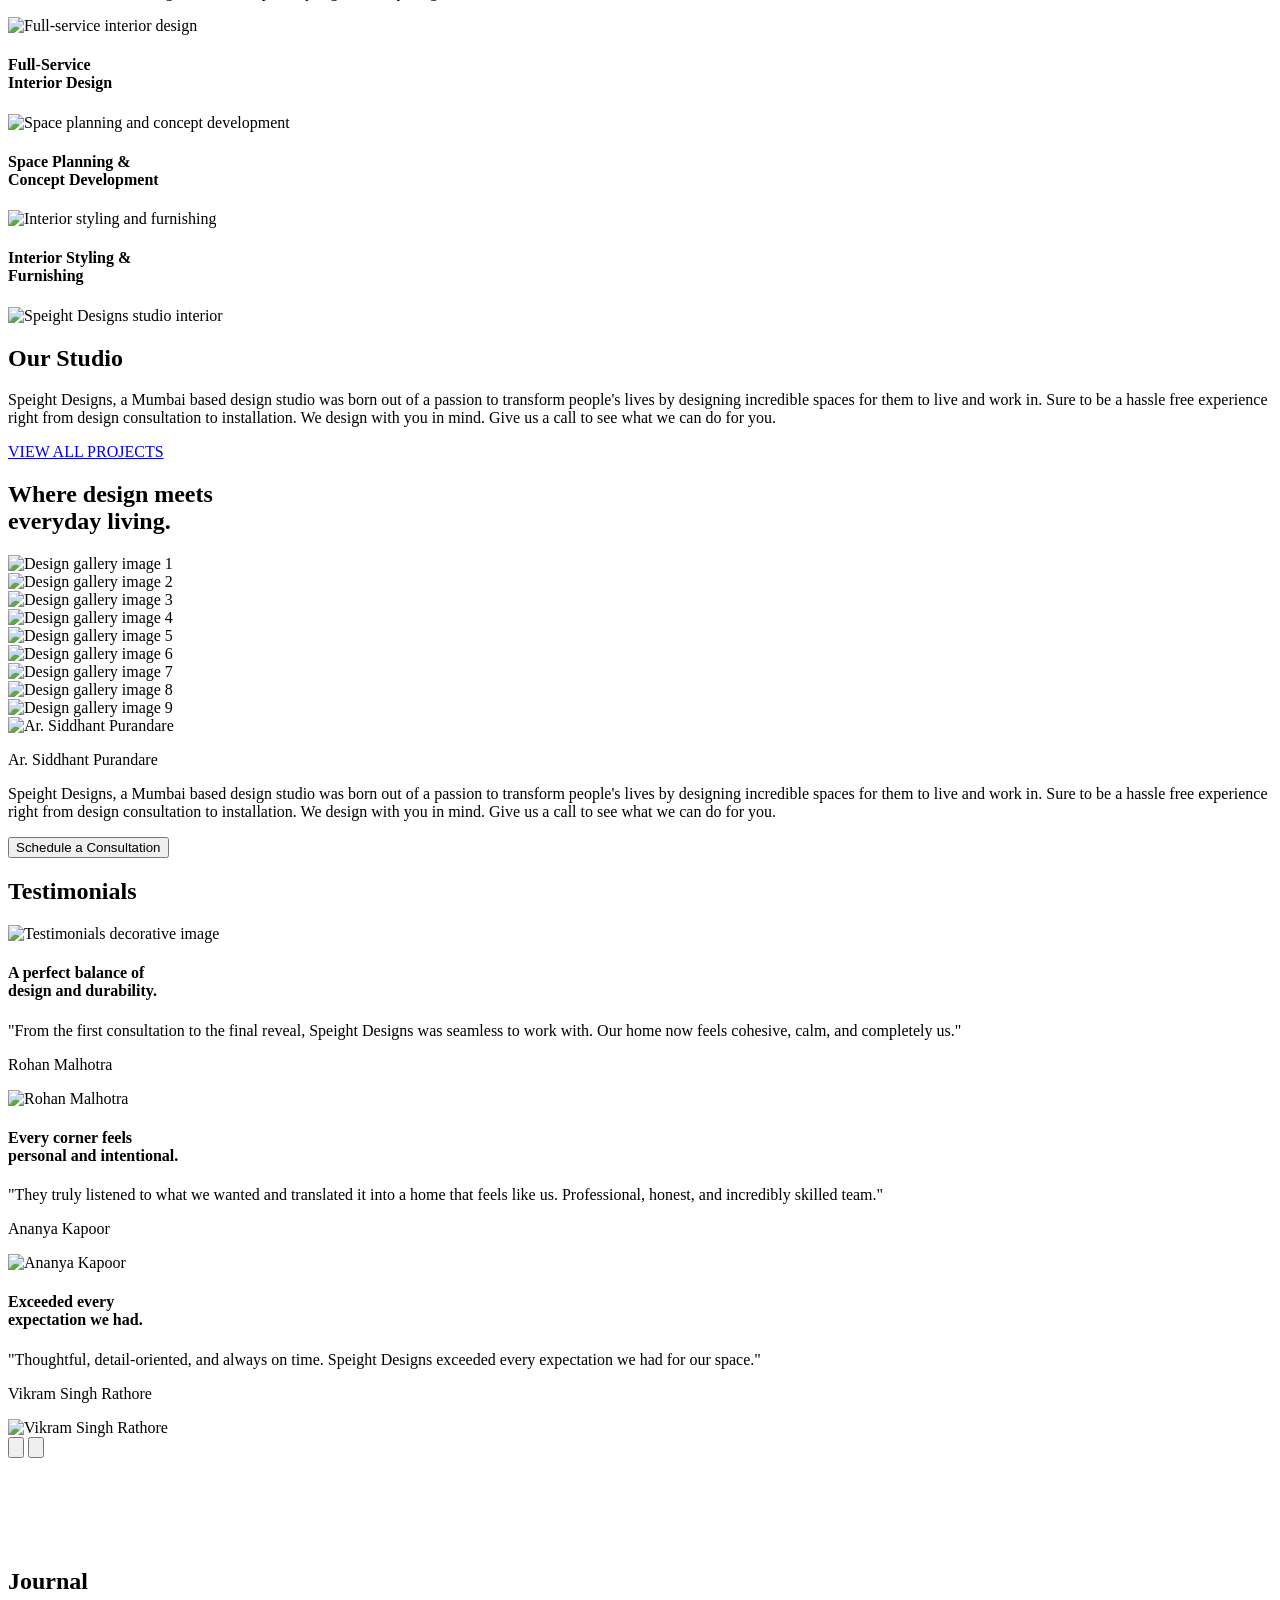
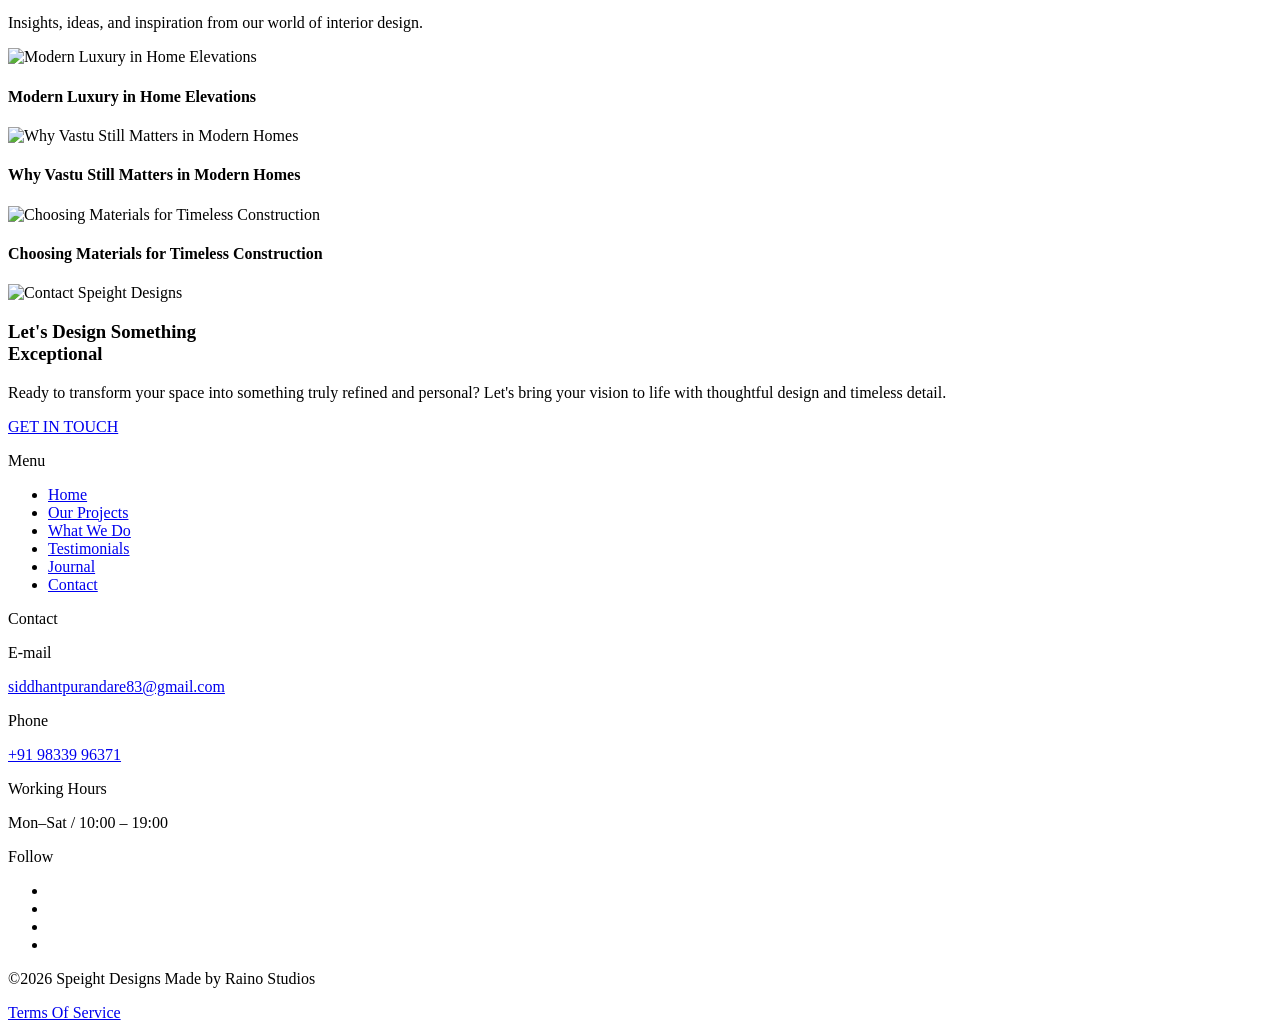
==== commit a8ebe527: "v3" ====
--- a/index.html
+++ b/index.html
@@ -3,35 +3,26 @@
   <head>
     <meta charset="UTF-8" />
     <meta name="viewport" content="width=device-width, initial-scale=1.0" />
-    <title>Speight Design | Home Page</title>
+    <title>Speight Designs | Home Page</title>
 
     <script src="https://cdn.jsdelivr.net/npm/@tailwindcss/browser@4"></script>
 
-   <link rel="preconnect" href="https://fonts.googleapis.com">
-<link rel="preconnect" href="https://fonts.gstatic.com" crossorigin>
-<link href="https://fonts.googleapis.com/css2?family=Cinzel+Decorative:wght@400;700;900&family=Instrument+Sans:ital,wght@0,400..700;1,400..700&family=Inter:ital,opsz,wght@0,14..32,100..900;1,14..32,100..900&display=swap" rel="stylesheet">
-
-<link rel="preconnect" href="https://fonts.googleapis.com">
-<link rel="preconnect" href="https://fonts.gstatic.com" crossorigin>
-<link href="https://fonts.googleapis.com/css2?family=Hedvig+Letters+Serif:opsz@12..24&family=Poppins:ital,wght@0,100;0,200;0,300;0,400;0,500;0,600;0,700;0,800;0,900;1,100;1,200;1,300;1,400;1,500;1,600;1,700;1,800;1,900&display=swap" rel="stylesheet">
-
-    <link
-      href="https://cdn.jsdelivr.net/npm/remixicon@4.9.0/fonts/remixicon.css"
-      rel="stylesheet"
-    />
-
-    <link
-      rel="stylesheet"
-      href="https://cdn.jsdelivr.net/npm/swiper@12/swiper-bundle.min.css"
-    />
-
+    <link rel="preconnect" href="https://fonts.googleapis.com">
+    <link rel="preconnect" href="https://fonts.gstatic.com" crossorigin>
+    <link href="https://fonts.googleapis.com/css2?family=Cinzel+Decorative:wght@400;700;900&family=Instrument+Sans:ital,wght@0,400..700;1,400..700&family=Inter:ital,opsz,wght@0,14..32,100..900;1,14..32,100..900&display=swap" rel="stylesheet">
+    <link href="https://fonts.googleapis.com/css2?family=Hedvig+Letters+Serif:opsz@12..24&family=Poppins:ital,wght@0,100;0,200;0,300;0,400;0,500;0,600;0,700;0,800;0,900;1,100;1,200;1,300;1,400;1,500;1,600;1,700;1,800;1,900&display=swap" rel="stylesheet">
+
+    <link href="https://cdn.jsdelivr.net/npm/remixicon@4.9.0/fonts/remixicon.css" rel="stylesheet" />
+    <link rel="stylesheet" href="https://cdn.jsdelivr.net/npm/swiper@12/swiper-bundle.min.css" />
     <script src="https://cdn.jsdelivr.net/npm/swiper@12/swiper-bundle.min.js"></script>
+
     <link rel="stylesheet" href="./assets/css/index.css">
+
     <style type="text/tailwindcss">
       @theme {
         --color-clifford: #da373d;
         --font-secondary: "Poppins", sans-serif;
-        --font-primary:"Cinzel Decorative", serif;
+        --font-primary: "Cinzel Decorative", serif;
         --text-csm: 16px;
       }
 
@@ -40,1034 +31,733 @@
       }
     </style>
 
+    <!-- Component-specific styles -->
     <style>
-      /* ---------- INTRO LOADER ---------- */
-      #introLoader {
-        position: fixed;
-        inset: 0;
-        z-index: 300;
-        background: #ece7de;
-        overflow: hidden;
+      .designSwiperPagination .swiper-pagination-bullet {
+        width: 10px;
+        height: 10px;
+        background: #d9d4c9;
+        opacity: 1;
+        border-radius: 9999px;
+        transition: width 0.3s ease, background 0.3s ease;
       }
-
-      /*
-        Each .intro-img is ALWAYS full-viewport-sized (inset:0) — its visible
-        "card" look comes purely from a CSS scale transform, never from
-        width/height/top/left. That means GSAP only ever animates transform
-        (scale, y) and opacity/border-radius/box-shadow — all cheap,
-        GPU-composited properties. No layout reflow = no glitch, even when
-        the third image grows to fill the whole screen.
-      */
-      .intro-img {
-        position: absolute;
-        inset: 0;
-        overflow: hidden;
-        transform-origin: center center;
-        will-change: transform, opacity;
-        border-radius: 6px;
-        box-shadow: 0 20px 60px rgba(0,0,0,0.25);
-        backface-visibility: hidden;
+      .designSwiperPagination .swiper-pagination-bullet-active {
+        width: 32px;
+        background: #5d5346;
+        border-radius: 9999px;
       }
-      .intro-img img { width:100%; height:100%; object-fit:cover; display:block; }
-
-      .intro-img-1 { z-index: 1; }
-      .intro-img-2 { z-index: 2; }
-      .intro-img-3 { z-index: 3; }
     </style>
   </head>
+
   <body>
     <div class="root relative">
 
-    
-
-      <!-- ================= INTRO LOADER ================= -->
-      <div id="introLoader">
-        <div class="intro-img intro-img-1">
-          <img src="https://framerusercontent.com/images/O64BvWg7qKxhwTsoaMwOogOpIws.png?scale-down-to=512&width=1200&height=1200" alt="">
+      <!-- Custom Hover Cursor -->
+      <div id="customCursor" class="fixed top-0 left-0 z-[999] pointer-events-none flex items-center justify-center rounded-full bg-black text-white text-[12px] font-normal uppercase tracking-wide opacity-0" style="width: 110px; height: 110px; transform: translate(-50%, -50%) scale(0);">
+        <span id="customCursorText">View</span>
+      </div>
+
+      <!-- Full Screen Mobile/Overlay Menu -->
+      <div id="sideMenu" class="fixed top-0 left-0 h-[100svh] w-full sm:w-[420px] z-[100] backdrop-blur-[10px] bg-[rgba(16,16,20,0.6)] flex flex-col justify-between p-6 sm:p-10 -translate-x-full transition-transform duration-500 ease-in-out">
+        <div class="menu-top flex justify-between items-center">
+          <img class="w-[60px]" src="./assets/img/logo/logo-white.png" alt="Speight Designs logo">
+          <button id="closeMenuBtn" class="text-white p-2.5 border border-white/25 rounded-full shrink-0">
+            <i class="ri-close-line text-[18px] leading-none block"></i>
+          </button>
         </div>
-        <div class="intro-img intro-img-2">
-          <img src="https://framerusercontent.com/images/s2qN6O29ysWc0QRn7Kdicvodk.png?scale-down-to=1024&width=800&height=1200" alt="">
-        </div>
-        <div class="intro-img intro-img-3">
-          <img src="https://framerusercontent.com/images/IaVcYeEdcZnfOMACnHKhRG2eA.jpg?width=3840&height=2879" alt="">
+
+        <ul class="menu-middle space-y-4 sm:space-y-6 text-white text-[20px] leading-[20px]">
+          <li><a href="#home" class="menu-link cursor-pointer hover:opacity-50 transition-opacity block">Home</a></li>
+          <li><a href="#our-projects" class="menu-link cursor-pointer hover:opacity-50 transition-opacity block">Projects</a></li>
+          <li><a href="#about-studio" class="menu-link cursor-pointer hover:opacity-50 transition-opacity block">About</a></li>
+          <li><a href="#journal" class="menu-link cursor-pointer hover:opacity-50 transition-opacity block">Journal</a></li>
+          <li><a href="#contact" class="menu-link cursor-pointer hover:opacity-50 transition-opacity block">Contact</a></li>
+        </ul>
+
+        <div class="pt-6 space-y-3 border-t border-t-white/15">
+          <ul class="text-[13px] sm:text-[14px] flex gap-4 font-medium tracking-[0.5px] uppercase text-white/70">
+            <li class="hover:text-white transition-colors cursor-pointer">Instagram</li>
+            <li class="hover:text-white transition-colors cursor-pointer">X</li>
+            <li class="hover:text-white transition-colors cursor-pointer">Linkedin</li>
+          </ul>
+          <p class="text-[14px] sm:text-[15px] font-normal leading-[20px] text-white/80">siddhantpurandare83@gmail.com</p>
         </div>
       </div>
 
-      <div id="customCursor" class="fixed top-0 left-0 z-[999] pointer-events-none flex items-center justify-center rounded-full bg-black text-white text-[12px] font-normal uppercase tracking-wide opacity-0" style="width: 110px; height: 110px; transform: translate(-50%, -50%) scale(0);">
-  <span id="customCursorText">View</span>
-</div>
-
-    <!-- Side Menu -->
-        <div id="sideMenu" class="fixed top-0 flex flex-col justify-between p-6 sm:p-8 left-0 z-[100] w-full sm:w-[420px] bg-white h-[100svh] -translate-x-full transition-transform duration-500 ease-in-out">
-
-            <div class="menu-top flex justify-between items-start">
-                <img class="w-20" src="./assets/img/logo/logo.png" alt="">
-                <button id="closeMenuBtn" class="close-btn p-2.5 border-[1px] rounded-full border-[#ced1d659] shrink-0">
-                    <i class="ri-close-line text-[18px] leading-none block"></i>
-                </button>
-            </div>
-
-            <ul class="menu-middle space-y-2 sm:space-y-2.5 font-normal text-[24px] sm:text-[30px] md:text-[34px] leading-[30px] sm:leading-[36px] md:leading-[40px] text-black">
-                <li><a href="#home" class="menu-link cursor-pointer hover:opacity-50 transition-opacity block">Home</a></li>
-                <li><a href="#our-projects" class="menu-link cursor-pointer hover:opacity-50 transition-opacity block">Our Projects</a></li>
-                <li><a href="#what-we-do" class="menu-link cursor-pointer hover:opacity-50 transition-opacity block">What We Do</a></li>
-                <li><a href="#testimonials" class="menu-link cursor-pointer hover:opacity-50 transition-opacity block">Testimonials</a></li>
-                <li><a href="#journal" class="menu-link cursor-pointer hover:opacity-50 transition-opacity block">Journal</a></li>
-                <li><a href="#contact" class="menu-link cursor-pointer hover:opacity-50 transition-opacity block">Contact</a></li>
+      <div id="menuOverlay" class="fixed inset-0 bg-black/40 z-[90] hidden"></div>
+
+      <!-- ============================= -->
+      <!-- Hero / Home Section -->
+      <!-- ============================= -->
+      <header class="relative" id="home">
+
+        <nav id="mainNav" class="fixed top-0 left-0 w-full z-[20] px-4 sm:px-0 pt-4 sm:pt-0 transition-transform duration-500 ease-in-out">
+          <div class="mx-auto sm:mx-0 bg-[#2b2620]/70 backdrop-blur-md sm:bg-transparent sm:backdrop-blur-none rounded-[10px] sm:rounded-none px-5 sm:px-6 lg:px-10 py-4 sm:py-6 flex items-center justify-between">
+
+            <!-- Logo -->
+            <a href="#home" class="nav-logo w-[60px] md:w-[80px]">
+              <img src="./assets/img/logo/logo-white.png" alt="Speight Designs logo">
+            </a>
+
+            <!-- Desktop Menu Links -->
+            <ul class="hidden sm:flex items-center gap-8 text-white text-[13px] font-medium tracking-[1.5px] uppercase">
+              <li><a href="#home" class="menu-link hover:opacity-60 transition-opacity">Home</a></li>
+              <li><a href="#our-projects" class="menu-link hover:opacity-60 transition-opacity">Projects</a></li>
+              <li><a href="#about-studio" class="menu-link hover:opacity-60 transition-opacity">About</a></li>
+              <li><a href="#journal" class="menu-link hover:opacity-60 transition-opacity">Journal</a></li>
+              <li><a href="#contact" class="menu-link hover:opacity-60 transition-opacity">Contact</a></li>
             </ul>
 
-            <div class="pt-6 space-y-3 border-t border-t-[#ced1d666]">
-                <ul class="text-[13px] sm:text-[14px] flex gap-4 font-medium tracking-[0.5px] uppercase text-black/70">
-                    <li class="hover:text-black transition-colors cursor-pointer">Instagram</li>
-                    <li class="hover:text-black transition-colors cursor-pointer">X</li>
-                    <li class="hover:text-black transition-colors cursor-pointer">Linkedin</li>
-                </ul>
-                <p class="text-[14px] sm:text-[15px] font-normal leading-[20px] text-black/80">siddhantpurandare83@gmail.com</p>
-            </div>
+            <!-- Mobile Hamburger -->
+            <div id="openMenuBtn" class="sm:hidden cursor-pointer flex flex-col gap-[6px] items-end shrink-0">
+              <span class="block w-7 h-[1.5px] bg-white"></span>
+              <span class="block w-7 h-[1.5px] bg-white"></span>
+              <span class="block w-7 h-[1.5px] bg-white"></span>
+            </div>
+
+          </div>
+        </nav>
+
+        <div class="hero-frame h-[100svh]">
+          <img class="w-full h-full object-cover" src="https://framerusercontent.com/images/IaVcYeEdcZnfOMACnHKhRG2eA.jpg?width=3840&height=2879" alt="Speight Designs hero interior">
         </div>
-        <div id="menuOverlay" class="fixed inset-0 bg-black/40 z-[90] hidden"></div>
-
-        <!-- Home Section -->
-       <header class="relative" id="home">
-  <!-- New Top Navbar -->
-
- <!-- New Top Navbar -->
-<nav id="mainNav" class="w-full bg-[#5d5346] px-4 sm:px-10 py-4 flex items-center justify-between md:justify-between fixed top-0 z-[20] transition-transform duration-500 ease-in-out">
-
-  <!-- Left: Logo (mobile) / Menu (desktop swaps via order) -->
-  <div class="nav-middle order-1 md:order-2 md:flex-1 md:flex md:justify-center">
-    <img src="./assets/img/logo/logo-white.png" alt="Speight Designs" class="h-9 sm:h-12 w-auto object-contain">
-  </div>
-
-  <!-- Menu Icon -->
-  <div id="openMenuBtn" class="nav-left order-2 md:order-1 cursor-pointer md:flex-1 flex flex-col gap-[6px] items-end md:items-start shrink-0">
-    <span class="block w-7 h-[2px] bg-white"></span>
-    <span class="block w-5 h-[2px] bg-white"></span>
-    <span class="block w-3 h-[2px] bg-white"></span>
-  </div>
-
-  <!-- Right: Book a Consultation Button -->
-  <div class="nav-right hidden md:flex md:flex-1 justify-end">
-    <a href="#!" class="w-fit justify-end items-center shrink-0 flex bg-white rounded-full px-4 sm:px-6 py-2 sm:py-2.5">
-      <span class="text-[#5d5346] text-[11px] sm:text-[13px] font-normal tracking-wide uppercase whitespace-nowrap">
-        Book a Consultation
-      </span>
-    </a>
-  </div>
-
-</nav>
-        <div class="hero-frame h-[100svh]">
-
-          <img class="w-full h-full object-cover" src="https://framerusercontent.com/images/IaVcYeEdcZnfOMACnHKhRG2eA.jpg?width=3840&height=2879" alt="">
-          <!-- <div class="swiper mySwiper h-full">
-            <div class="swiper-wrapper">
-              <div class="swiper-slide">
-                <img class="w-full h-full object-cover" src="https://framerusercontent.com/images/IaVcYeEdcZnfOMACnHKhRG2eA.jpg?width=3840&height=2879" alt="">
-              </div>
-              <div class="swiper-slide">
-                <img class="w-full h-full object-cover" src="https://framerusercontent.com/images/5cee2EXdbBi2Qd6r09KHa7ZJXw.jpg?width=2500&height=2500" alt="">
-              </div>
-            </div>
-          </div> -->
+
+        <div class="hero-overlay z-[10] absolute inset-0 bg-black/40"></div>
+
+        <div class="hero-content absolute bottom-[30px] sm:bottom-[45px] md:bottom-[60px] w-full z-[30]">
+          <div class="px-4 sm:px-6 space-y-5 sm:space-y-6 md:space-y-8">
+            <h2 class="split text-[42px] font-primary sm:text-[64px] md:text-[88px] lg:text-[112px] font-medium text-white leading-[46px] sm:leading-[66px] md:leading-[90px]">
+              speight designs
+            </h2>
+
+            <div class="horizontal-line bg-[#ced1d659] h-[1px]"></div>
+
+            <div class="hero-bottom-content grid grid-cols-1 sm:grid-cols-12 gap-3 sm:gap-4 text-white">
+              <p class="text-[14px] sm:text-[16px] sm:col-span-3 flex gap-2.5 items-center leading-[22px]">
+                <span class="block size-2 bg-white rounded-full"></span> Great Design. Flawless Execution.
+              </p>
+
+              <div class="sm:col-span-6">
+                <p class="text-[15px] sm:text-[18px] max-w-[400px] font-normal leading-[22px] sm:leading-[25px]">
+                  We design with you in mind. Architecture, Interior Design, and PMC services crafted to bring your vision to life with thoughtful design and quality execution.
+                </p>
+              </div>
+            </div>
+          </div>
         </div>
-
-        <div class="hero-overlay z-[10] absolute inset-0 bg-black/20"></div>
-
-        <div class="hero-content absolute bottom-[30px] sm:bottom-[45px] md:bottom-[60px] w-full z-[30]">
-            <div class="px-4 sm:px-6 space-y-5 sm:space-y-6 md:space-y-8">
-              <h2 class="split text-[42px] font-primary sm:text-[64px] md:text-[88px] lg:text-[112px]  font-medium text-white leading-[46px] sm:leading-[66px] md:leading-[90px]">
-               speight designs
-
-              </h2>
-
-              <div class="horizontal-line bg-[#ced1d659] h-[1px]"></div>
-
-              <div class="hero-bottom-content grid grid-cols-1 sm:grid-cols-12 gap-3 sm:gap-4 text-white">
-                <p class="text-[14px] sm:text-[16px] sm:col-span-3 flex gap-2.5 items-center leading-[22px]">
-                  <span class="block size-2 bg-white rounded-full"></span> Great Design. Flawless Execution.
-                </p>
-
-                <div class="sm:col-span-6">
-                  <p class="text-[15px] sm:text-[18px] max-w-[400px] font-normal leading-[22px] sm:leading-[25px]">
-                  We design with you in mind. Architecture, Interior Design, and PMC services crafted to bring your vision to life with thoughtful design and quality execution.
-
-
-                  </p>
-                </div>
-              </div>
-            </div>
-        </div>
-       </header>
-
-      <div class="main-content  relative ">
-
-       <div class="page-wrapper relative z-[10]">
-
-
-    <!-- Statement Section -->
-    <section class="relative w-full bg-white min-h-[100svh]  overflow-hidden px-4 sm:px-6 lg:px-10 py-25 sm:py-16 lg:py-20 flex items-center justify-center">
-
-  <div class="max-w-7xl mx-auto w-full relative h-[420px] sm:h-[550px] md:h-[650px] lg:h-[750px]">
-
-    <div class="absolute top-4 left-2 sm:top-10 sm:left-10 md:top-16 md:left-16 w-[90px] sm:w-[140px] md:w-[170px] lg:w-[200px] overflow-hidden">
-      <img class="w-full h-full object-cover" src="https://framerusercontent.com/images/O64BvWg7qKxhwTsoaMwOogOpIws.png?scale-down-to=512&width=1200&height=1200" alt="interior hallway">
-    </div>
-
-    <div class="absolute top-4 right-2 sm:top-10 sm:right-10 md:top-16 md:right-16 w-[80px] sm:w-[140px] md:w-[170px] lg:w-[200px] overflow-hidden">
-      <img class="w-full h-full object-cover" src="https://framerusercontent.com/images/2fWepbEq4iRUJ6C2yZ31VIckXc4.png?scale-down-to=1024&width=800&height=1200" alt="interior living room">
-    </div>
-
-    <div class="absolute bottom-4 left-2 sm:bottom-10 sm:left-10 md:bottom-16 md:left-16 w-[75px] sm:w-[125px] md:w-[155px] lg:w-[180px] overflow-hidden">
-      <img class="w-full h-full object-cover" src="https://framerusercontent.com/images/C1JRgFChrNMq7qX0hGThqIhtS4.png?scale-down-to=1024&width=904&height=1200" alt="interior wall art">
-    </div>
-
-    <div class="absolute bottom-4 right-2 sm:bottom-10 sm:right-10 md:bottom-16 md:right-16 w-[90px] sm:w-[140px] md:w-[170px] lg:w-[200px] overflow-hidden">
-      <img class="w-full h-full object-cover" src="https://framerusercontent.com/images/92QXDUHTXvpknuenDhJMWw8R40.png?scale-down-to=1024&width=1200&height=673" alt="interior sitting area">
-    </div>
-
-    <div class="absolute inset-0 z-10 flex items-center justify-center px-2">
-      <h2 class="split max-w-[880px] font-normal leading-[30px] sm:leading-[44px] md:leading-[52px] lg:leading-[58px] text-[22px] text-center sm:text-[34px] md:text-[42px] lg:text-[48px] text-black tracking-tight font-primary">
-        From concept to completion, we craft interiors that reflect who you are and how you live.
-      </h2>
-    </div>
-
-  </div>
-
-   </section>
-
-
-
-   <!-- Our Projects Section -->
-   <section id="our-projects">
-
-    <div class="bg-[#5d5346] py-25 sm:py-24 md:py-[100px] lg:py-[125px]">
-
-        <div class="w-full px-4 sm:px-6 lg:px-10 max-w-7xl mx-auto space-y-[50px] md:space-y-10 lg:space-y-12.5">
-
-            <div class="section-header text-center md:text-left text-white space-y-2.5">
-                <h2 class="split font-primary font-normal text-[28px] sm:text-[36px] md:text-[42px] lg:text-[48px] leading-[34px] sm:leading-[44px] md:leading-[50px] lg:leading-[58px]">Our Projects</h2>
-                <p class="split max-w-[300px] mx-auto md:mx-0 text-center md:text-left  sm:max-w-[380px] text-[14px] font-normal leading-[20px]">A curated showcase of our finest interior spaces, crafted with bespoke design and flawless execution</p>
-
-                <button
-  class="group relative inline-flex justify-center text-[13px] sm:text-[14px] font-normal leading-[20px]"
->
-  <span
-    class="after:absolute after:bottom-0 after:left-1/2 after:h-px after:w-full after:-translate-x-1/2 after:bg-white after:transition-all after:duration-500 after:ease-in-out group-hover:after:w-[20%]"
-  >
-    VIEW ALL PROJECTS
-  </span>
-</button>
-
-            </div>
-
-
-            <div class="section-content">
-                <div class="w-full grid grid-cols-1 sm:grid-cols-2 lg:grid-cols-3 gap-6.25 lg:gap-5">
-
-
-                    <div class="project space-y-3 sm:space-y-3.75">
-
-
-                        <div class="project-image w-full h-[520px] sm:h-[380px] md:h-[450px] lg:h-[520px]">
-                            <img class="w-full h-full object-cover" src="https://framerusercontent.com/images/aDtGubgGAeXhajjsmNZuK79LE.png?scale-down-to=1024&width=1200&height=686" alt="">
-                        </div>
-
-                        <h4 class="split text-[18px] sm:text-[20px] lg:text-[22px] font-normal font-primary text-white leading-[22px] sm:leading-[24px] lg:leading-[26px]">Ulwe Skyline Residence</h4>
-                        
-                    </div>
-
-                     <div class="project space-y-3 sm:space-y-3.75">
-
-
-                        <div class="project-image w-full h-[520px] sm:h-[380px] md:h-[450px] lg:h-[520px]">
- <img class="w-full h-full object-cover" src="https://framerusercontent.com/images/pqToNmi7VChoDbXOOdp4whAjGz4.png?scale-down-to=1024&width=1200&height=600" alt="">
-                        </div>
-
-                        <h4 class="split text-[18px] sm:text-[20px] lg:text-[22px] font-normal font-primary text-white leading-[22px] sm:leading-[24px] lg:leading-[26px]">Vashi Apartment</h4>
-                        
-                        
-                    </div>
-
-                     <div class="project space-y-3 sm:space-y-3.75">
-
-
-                        <div class="project-image w-full h-[520px] sm:h-[380px] md:h-[450px] lg:h-[520px]">
-                            <img class="w-full h-full object-cover" src="https://framerusercontent.com/images/oairuUrhUpnUEwoYnA5D25TiEeI.png?width=1200&height=800" alt="">
-                        </div>
-
-                          <h4 class="split text-[18px] sm:text-[20px] lg:text-[22px] font-normal font-primary text-white leading-[22px] sm:leading-[24px] lg:leading-[26px]">Thane Penthouse</h4>
-                        
-                    </div>
-
-
-
-                </div>
-
-
-            </div>
-
-        </div>
-
-
-    </div>
-
-
-
-</section>
-
-
-<!-- What We Do Section -->
-<section id="what-we-do">
-
-    <div class="py-25 bg-white sm:py-24 md:py-[100px] lg:py-[125px]">
-
-        <div class="w-full px-4 sm:px-6 lg:px-10 max-w-7xl mx-auto space-y-8 sm:space-y-10 lg:space-y-12.5">
-
-            <div class="section-header text-black space-y-2.5">
-                <h2 class="split font-primary font-normal text-[28px] sm:text-[36px] md:text-[42px] lg:text-[48px] leading-[34px] sm:leading-[44px] md:leading-[50px] lg:leading-[58px]">What We Do</h2>
-                <p class="split max-w-[280px] sm:max-w-[340px] text-[14px] font-nomral leading-[20px] sm:leading-[20px]">Full-service interior design, from concept to styling and everything in between.</p>
-
-            </div>
-
-
-            <div class="section-content">
-                <div class="w-full grid grid-cols-1 sm:grid-cols-2 lg:grid-cols-4 gap-6.25 lg:gap-5">
-
-
-                    <div class="project space-y-3 sm:space-y-3.75">
-
-
-                        <div class="project-image hidden md:block  w-full h-[280px] sm:h-[380px] md:h-[450px] lg:h-[520px]">
-                            
-                        </div>
-
-                       
-                    </div>
-
-                     <div class="project space-y-3 sm:space-y-3.75">
-
-
-                        <div class="project-image w-full h-[280px] sm:h-[380px] md:h-[450px] lg:h-[270px]">
- <img class="w-full h-full object-cover" src="https://framerusercontent.com/images/T6geNXuDqq1KVexrgVr7YFywx4.png?scale-down-to=1024&width=1200&height=802" alt="">
-                        </div>
-
-                        <h4 class="split text-[18px] sm:text-[20px] lg:text-[22px] font-normal font-primary  leading-[22px] sm:leading-[24px] lg:leading-[26px]">Full-Service <br  /> Interior Design</h4>
-                        
-                        
-                    </div>
-
-                     <div class="project space-y-3 sm:space-y-3.75">
-
-
-                        <div class="project-image w-full h-[280px] sm:h-[380px] md:h-[450px] lg:h-[472px]">
-                            <img class="w-full h-full object-cover" src="https://framerusercontent.com/images/s2qN6O29ysWc0QRn7Kdicvodk.png?scale-down-to=1024&width=800&height=1200" alt="">
-                        </div>
-
-                          <h4 class="split text-[18px] sm:text-[20px] lg:text-[22px] font-normal font-primary  leading-[22px] sm:leading-[24px] lg:leading-[26px]">Space Planning & <br> Concept Development</h4>
-                        
-                    </div>
-
-                    <div class="project space-y-3 sm:space-y-3.75">
-
-
-                        <div class="project-image w-full h-[280px] sm:h-[380px] md:h-[450px] lg:h-[270px]">
-                            <img class="w-full h-full object-cover" src="https://framerusercontent.com/images/h87knZPq10A9fQf0b5LZXH7Rvw.png?scale-down-to=1024&width=1200&height=1200" alt="">
-                        </div>
-
-                          <h4 class="split text-[18px] sm:text-[20px] lg:text-[22px] font-normal font-primary  leading-[22px] sm:leading-[24px] lg:leading-[26px]">Interior Styling & <br> Furnishing</h4>
-                        
-                    </div>
-
-
-
-                </div>
-
-
-            </div>
-
-        </div>
-
-
-    </div>
-
-
-
-</section>
-
-
-
-<section id="about-studio">
-  <div class="pb-25 bg-white md:pb-[100px] lg:pb-[125px]">
-
-     <div class="w-full px-6.25 lg:px-10 max-w-7xl mx-auto space-y-8 sm:space-y-10 lg:space-y-12.5">
-
-      <div class="grid grid-cols-1 sm:grid-cols-12 items-end gap-6 sm:gap-6.25">
-
-        <div class="sm:col-span-8"> <img class="w-full" src="https://framerusercontent.com/images/VC4qwfmfo0MFJmeX4tEZEVbnjn8.png?width=1200&height=800" alt=""></div>
-        <div class="sm:col-span-4 space-y-2.5">
-
-           <h2 class="split font-primary font-normal text-[28px] sm:text-[36px] md:text-[42px] lg:text-[48px] leading-[34px] sm:leading-[44px] md:leading-[50px] lg:leading-[58px]">Our Studio</h2>
-                <p class="text-[13px] sm:text-[14px] font-normal leading-[19px] sm:leading-[20px]">Speight Designs, a Mumbai based design studio was born out of a passion to transform people's lives by designing incredible spaces for them to live and work in. Sure to be a hassle free experience right from design consultation to installation. We design with you in mind. Give us a call to see what we can do for you.
-
-</p>
-
-                <button
-  class="group relative inline-flex justify-center text-[13px] sm:text-[14px] font-normal leading-[20px]"
->
-  <span
-    class="after:absolute after:bottom-0 after:left-1/2 after:h-px after:w-full after:-translate-x-1/2 after:bg-black after:transition-all after:duration-500 after:ease-in-out group-hover:after:w-[20%]"
-  >
-    VIEW ALL PROJECTS
-  </span>
-</button>
+      </header>
+
+      <div class="main-content relative">
+        <div class="page-wrapper relative z-[10]">
+
+          <!-- ============================= -->
+          <!-- Statement Section -->
+          <!-- ============================= -->
+          <section class="relative w-full bg-white min-h-[100svh] overflow-hidden px-4 sm:px-6 lg:px-10 py-25 sm:py-16 lg:py-20 flex items-center justify-center">
+            <div class="max-w-7xl mx-auto w-full relative h-[420px] sm:h-[550px] md:h-[650px] lg:h-[750px]">
+
+              <div class="absolute top-4 left-2 sm:top-10 sm:left-10 md:top-16 md:left-16 w-[90px] sm:w-[140px] md:w-[170px] lg:w-[200px] overflow-hidden">
+                <img class="w-full h-full object-cover" src="https://framerusercontent.com/images/O64BvWg7qKxhwTsoaMwOogOpIws.png?scale-down-to=512&width=1200&height=1200" alt="Interior hallway">
+              </div>
+
+              <div class="absolute top-4 right-2 sm:top-10 sm:right-10 md:top-16 md:right-16 w-[80px] sm:w-[140px] md:w-[170px] lg:w-[200px] overflow-hidden">
+                <img class="w-full h-full object-cover" src="https://framerusercontent.com/images/2fWepbEq4iRUJ6C2yZ31VIckXc4.png?scale-down-to=1024&width=800&height=1200" alt="Interior living room">
+              </div>
+
+              <div class="absolute bottom-4 left-2 sm:bottom-10 sm:left-10 md:bottom-16 md:left-16 w-[75px] sm:w-[125px] md:w-[155px] lg:w-[180px] overflow-hidden">
+                <img class="w-full h-full object-cover" src="https://framerusercontent.com/images/C1JRgFChrNMq7qX0hGThqIhtS4.png?scale-down-to=1024&width=904&height=1200" alt="Interior wall art">
+              </div>
+
+              <div class="absolute bottom-4 right-2 sm:bottom-10 sm:right-10 md:bottom-16 md:right-16 w-[90px] sm:w-[140px] md:w-[170px] lg:w-[200px] overflow-hidden">
+                <img class="w-full h-full object-cover" src="https://framerusercontent.com/images/92QXDUHTXvpknuenDhJMWw8R40.png?scale-down-to=1024&width=1200&height=673" alt="Interior sitting area">
+              </div>
+
+              <div class="absolute inset-0 z-10 flex items-center justify-center px-2">
+                <h2 class="split max-w-[880px] font-normal leading-[30px] sm:leading-[44px] md:leading-[52px] lg:leading-[58px] text-[22px] text-center sm:text-[34px] md:text-[42px] lg:text-[48px] text-black tracking-tight font-primary">
+                  From concept to completion, we craft interiors that reflect who you are and how you live.
+                </h2>
+              </div>
+
+            </div>
+          </section>
+
+          <!-- ============================= -->
+          <!-- Our Projects Section -->
+          <!-- ============================= -->
+          <section id="our-projects">
+            <div class="bg-[#5d5346] py-25 sm:py-24 md:py-[100px] lg:py-[125px]">
+              <div class="w-full px-4 sm:px-6 lg:px-10 max-w-7xl mx-auto space-y-[50px] md:space-y-10 lg:space-y-12.5">
+
+                <div class="section-header text-center md:text-left text-white space-y-2.5">
+                  <h2 class="split font-primary font-normal text-[28px] sm:text-[36px] md:text-[42px] lg:text-[48px] leading-[34px] sm:leading-[44px] md:leading-[50px] lg:leading-[58px]">Our Projects</h2>
+                  <p class="split max-w-[300px] mx-auto md:mx-0 text-center md:text-left sm:max-w-[380px] text-[14px] font-normal leading-[20px]">A curated showcase of our finest interior spaces, crafted with bespoke design and flawless execution</p>
+
+                  <a href="#!" class="group relative inline-flex justify-center text-[13px] sm:text-[14px] font-normal leading-[20px]">
+                    <span class="after:absolute after:bottom-0 after:left-1/2 after:h-px after:w-full after:-translate-x-1/2 after:bg-white after:transition-all after:duration-500 after:ease-in-out group-hover:after:w-[20%]">
+                      VIEW ALL PROJECTS
+                    </span>
+                  </a>
+                </div>
+
+                <div class="section-content">
+                  <div class="w-full grid grid-cols-1 sm:grid-cols-2 lg:grid-cols-3 gap-6.25 lg:gap-5">
+
+                    <div class="project space-y-3 sm:space-y-3.75">
+                      <div class="project-image w-full h-[520px] sm:h-[380px] md:h-[450px] lg:h-[520px]">
+                        <img class="w-full h-full object-cover" src="https://framerusercontent.com/images/aDtGubgGAeXhajjsmNZuK79LE.png?scale-down-to=1024&width=1200&height=686" alt="Ulwe Skyline Residence">
+                      </div>
+                      <h4 class="split text-[18px] sm:text-[20px] lg:text-[22px] font-normal font-primary text-white leading-[22px] sm:leading-[24px] lg:leading-[26px]">Ulwe Skyline Residence</h4>
+                    </div>
+
+                    <div class="project space-y-3 sm:space-y-3.75">
+                      <div class="project-image w-full h-[520px] sm:h-[380px] md:h-[450px] lg:h-[520px]">
+                        <img class="w-full h-full object-cover" src="https://framerusercontent.com/images/pqToNmi7VChoDbXOOdp4whAjGz4.png?scale-down-to=1024&width=1200&height=600" alt="Vashi Apartment">
+                      </div>
+                      <h4 class="split text-[18px] sm:text-[20px] lg:text-[22px] font-normal font-primary text-white leading-[22px] sm:leading-[24px] lg:leading-[26px]">Vashi Apartment</h4>
+                    </div>
+
+                    <div class="project space-y-3 sm:space-y-3.75">
+                      <div class="project-image w-full h-[520px] sm:h-[380px] md:h-[450px] lg:h-[520px]">
+                        <img class="w-full h-full object-cover" src="https://framerusercontent.com/images/oairuUrhUpnUEwoYnA5D25TiEeI.png?width=1200&height=800" alt="Thane Penthouse">
+                      </div>
+                      <h4 class="split text-[18px] sm:text-[20px] lg:text-[22px] font-normal font-primary text-white leading-[22px] sm:leading-[24px] lg:leading-[26px]">Thane Penthouse</h4>
+                    </div>
+
+                  </div>
+                </div>
+
+              </div>
+            </div>
+          </section>
+
+          <!-- ============================= -->
+          <!-- What We Do Section -->
+          <!-- ============================= -->
+          <section id="what-we-do">
+            <div class="py-25 bg-white sm:py-24 md:py-[100px] lg:py-[125px]">
+              <div class="w-full px-4 sm:px-6 lg:px-10 max-w-7xl mx-auto space-y-8 sm:space-y-10 lg:space-y-12.5">
+
+                <div class="section-header text-black space-y-2.5">
+                  <h2 class="split font-primary font-normal text-[28px] sm:text-[36px] md:text-[42px] lg:text-[48px] leading-[34px] sm:leading-[44px] md:leading-[50px] lg:leading-[58px]">What We Do</h2>
+                  <p class="split max-w-[280px] sm:max-w-[340px] text-[14px] font-normal leading-[20px] sm:leading-[20px]">Full-service interior design, from concept to styling and everything in between.</p>
+                </div>
+
+                <div class="section-content">
+                  <div class="w-full grid grid-cols-1 sm:grid-cols-2 lg:grid-cols-4 gap-6.25 lg:gap-5">
+
+                    <!-- Empty spacer column — intentional, keeps the 3 cards offset on large screens -->
+                    <div class="project space-y-3 sm:space-y-3.75">
+                      <div class="project-image hidden md:block w-full h-[280px] sm:h-[380px] md:h-[450px] lg:h-[520px]"></div>
+                    </div>
+
+                    <div class="project space-y-3 sm:space-y-3.75">
+                      <div class="project-image w-full h-[280px] sm:h-[380px] md:h-[450px] lg:h-[270px]">
+                        <img class="w-full h-full object-cover" src="https://framerusercontent.com/images/T6geNXuDqq1KVexrgVr7YFywx4.png?scale-down-to=1024&width=1200&height=802" alt="Full-service interior design">
+                      </div>
+                      <h4 class="split text-[18px] sm:text-[20px] lg:text-[22px] font-normal font-primary leading-[22px] sm:leading-[24px] lg:leading-[26px]">Full-Service <br /> Interior Design</h4>
+                    </div>
+
+                    <div class="project space-y-3 sm:space-y-3.75">
+                      <div class="project-image w-full h-[280px] sm:h-[380px] md:h-[450px] lg:h-[472px]">
+                        <img class="w-full h-full object-cover" src="https://framerusercontent.com/images/s2qN6O29ysWc0QRn7Kdicvodk.png?scale-down-to=1024&width=800&height=1200" alt="Space planning and concept development">
+                      </div>
+                      <h4 class="split text-[18px] sm:text-[20px] lg:text-[22px] font-normal font-primary leading-[22px] sm:leading-[24px] lg:leading-[26px]">Space Planning & <br> Concept Development</h4>
+                    </div>
+
+                    <div class="project space-y-3 sm:space-y-3.75">
+                      <div class="project-image w-full h-[280px] sm:h-[380px] md:h-[450px] lg:h-[270px]">
+                        <img class="w-full h-full object-cover" src="https://framerusercontent.com/images/h87knZPq10A9fQf0b5LZXH7Rvw.png?scale-down-to=1024&width=1200&height=1200" alt="Interior styling and furnishing">
+                      </div>
+                      <h4 class="split text-[18px] sm:text-[20px] lg:text-[22px] font-normal font-primary leading-[22px] sm:leading-[24px] lg:leading-[26px]">Interior Styling & <br> Furnishing</h4>
+                    </div>
+
+                  </div>
+                </div>
+
+              </div>
+            </div>
+          </section>
+
+          <!-- ============================= -->
+          <!-- About Studio Section -->
+          <!-- ============================= -->
+          <section id="about-studio">
+            <div class="pb-25 bg-white md:pb-[100px] lg:pb-[125px]">
+              <div class="w-full px-6.25 lg:px-10 max-w-7xl mx-auto space-y-8 sm:space-y-10 lg:space-y-12.5">
+
+                <div class="grid grid-cols-1 sm:grid-cols-12 items-end gap-6 sm:gap-6.25">
+                  <div class="sm:col-span-8">
+                    <img class="w-full" src="https://framerusercontent.com/images/VC4qwfmfo0MFJmeX4tEZEVbnjn8.png?width=1200&height=800" alt="Speight Designs studio interior">
+                  </div>
+                  <div class="sm:col-span-4 space-y-2.5">
+                    <h2 class="split font-primary font-normal text-[28px] sm:text-[36px] md:text-[42px] lg:text-[48px] leading-[34px] sm:leading-[44px] md:leading-[50px] lg:leading-[58px]">Our Studio</h2>
+                    <p class="text-[13px] sm:text-[14px] font-normal leading-[19px] sm:leading-[20px]">Speight Designs, a Mumbai based design studio was born out of a passion to transform people's lives by designing incredible spaces for them to live and work in. Sure to be a hassle free experience right from design consultation to installation. We design with you in mind. Give us a call to see what we can do for you.</p>
+
+                    <a href="#!" class="group relative inline-flex justify-center text-[13px] sm:text-[14px] font-normal leading-[20px]">
+                      <span class="after:absolute after:bottom-0 after:left-1/2 after:h-px after:w-full after:-translate-x-1/2 after:bg-black after:transition-all after:duration-500 after:ease-in-out group-hover:after:w-[20%]">
+                        VIEW ALL PROJECTS
+                      </span>
+                    </a>
+                  </div>
+                </div>
+
+              </div>
+            </div>
+          </section>
+
+          <!-- ============================= -->
+          <!-- Design Gallery Section -->
+          <!-- ============================= -->
+          <section id="design-gallery">
+            <div class="bg-[#ece7de] py-25 md:py-[100px] lg:py-[125px]">
+              <div class="w-full px-4 sm:px-6 lg:px-10 max-w-7xl mx-auto space-y-12.5 lg:space-y-12.5">
+
+                <div class="section-header max-w-[650px] mx-auto text-black space-y-2.5">
+                  <h2 class="split text-center font-primary font-normal text-[28px] sm:text-[36px] md:text-[42px] lg:text-[48px] leading-[34px] sm:leading-[44px] md:leading-[50px] lg:leading-[58px]">Where design meets <br> everyday living.</h2>
+                </div>
+
+                <div class="section-content">
+                  <div class="relative">
+                    <div class="swiper designSwiper" style="cursor: grab;">
+                      <div class="swiper-wrapper">
+
+                        <div class="swiper-slide !w-[260px] sm:!w-[340px] md:!w-[400px] lg:!w-[460px]">
+                          <div class="w-full h-[380px] sm:h-[460px] md:h-[520px] lg:h-[580px] overflow-hidden">
+                            <img class="w-full h-full object-cover" src="https://static.wixstatic.com/media/a1e977_754eb69c70624aacad99d065eabf75fd~mv2.jpg/v1/fit/w_960,h_1440,q_90,enc_avif,quality_auto/a1e977_754eb69c70624aacad99d065eabf75fd~mv2.jpg" alt="Design gallery image 1">
+                          </div>
+                        </div>
+
+                        <div class="swiper-slide !w-[260px] sm:!w-[340px] md:!w-[400px] lg:!w-[460px]">
+                          <div class="w-full h-[380px] sm:h-[460px] md:h-[520px] lg:h-[580px] overflow-hidden">
+                            <img class="w-full h-full object-cover" src="https://static.wixstatic.com/media/a1e977_35a953514da9492885030ccaa876a6c2~mv2.jpeg/v1/fit/w_900,h_1599,q_90,enc_avif,quality_auto/a1e977_35a953514da9492885030ccaa876a6c2~mv2.jpeg" alt="Design gallery image 2">
+                          </div>
+                        </div>
+
+                        <div class="swiper-slide !w-[260px] sm:!w-[340px] md:!w-[400px] lg:!w-[460px]">
+                          <div class="w-full h-[380px] sm:h-[460px] md:h-[520px] lg:h-[580px] overflow-hidden">
+                            <img class="w-full h-full object-cover" src="https://static.wixstatic.com/media/a1e977_67793995788846f4b0ce83a60742d849~mv2.jpeg/v1/fit/w_960,h_1280,q_90,enc_avif,quality_auto/a1e977_67793995788846f4b0ce83a60742d849~mv2.jpeg" alt="Design gallery image 3">
+                          </div>
+                        </div>
+
+                        <div class="swiper-slide !w-[260px] sm:!w-[340px] md:!w-[400px] lg:!w-[460px]">
+                          <div class="w-full h-[380px] sm:h-[460px] md:h-[520px] lg:h-[580px] overflow-hidden">
+                            <img class="w-full h-full object-cover" src="https://static.wixstatic.com/media/a1e977_37a0a532ff1646d5bb65b88a18e73cba~mv2.jpg/v1/fit/w_960,h_1440,q_90,enc_avif,quality_auto/a1e977_37a0a532ff1646d5bb65b88a18e73cba~mv2.jpg" alt="Design gallery image 4">
+                          </div>
+                        </div>
+
+                        <div class="swiper-slide !w-[260px] sm:!w-[340px] md:!w-[400px] lg:!w-[460px]">
+                          <div class="w-full h-[380px] sm:h-[460px] md:h-[520px] lg:h-[580px] overflow-hidden">
+                            <img class="w-full h-full object-cover" src="https://static.wixstatic.com/media/a1e977_87370d7368a44cf6ae08ff80385e295a~mv2.jpg/v1/fit/w_960,h_1440,q_90,enc_avif,quality_auto/a1e977_87370d7368a44cf6ae08ff80385e295a~mv2.jpg" alt="Design gallery image 5">
+                          </div>
+                        </div>
+
+                        <div class="swiper-slide !w-[260px] sm:!w-[340px] md:!w-[400px] lg:!w-[460px]">
+                          <div class="w-full h-[380px] sm:h-[460px] md:h-[520px] lg:h-[580px] overflow-hidden">
+                            <img class="w-full h-full object-cover" src="https://static.wixstatic.com/media/a1e977_4f9ade314a0e4339be8bf6b482ddb9c5~mv2.jpeg/v1/fill/w_1067,h_601,q_90,enc_avif,quality_auto/a1e977_4f9ade314a0e4339be8bf6b482ddb9c5~mv2.jpeg" alt="Design gallery image 6">
+                          </div>
+                        </div>
+
+                        <div class="swiper-slide !w-[260px] sm:!w-[340px] md:!w-[400px] lg:!w-[460px]">
+                          <div class="w-full h-[380px] sm:h-[460px] md:h-[520px] lg:h-[580px] overflow-hidden">
+                            <img class="w-full h-full object-cover" src="https://static.wixstatic.com/media/a1e977_b14e9e12aa6c49019a99e77c55de5cde~mv2.jpg/v1/fill/w_338,h_601,q_90,enc_avif,quality_auto/a1e977_b14e9e12aa6c49019a99e77c55de5cde~mv2.jpg" alt="Design gallery image 7">
+                          </div>
+                        </div>
+
+                        <div class="swiper-slide !w-[260px] sm:!w-[340px] md:!w-[400px] lg:!w-[460px]">
+                          <div class="w-full h-[380px] sm:h-[460px] md:h-[520px] lg:h-[580px] overflow-hidden">
+                            <img class="w-full h-full object-cover" src="https://static.wixstatic.com/media/a1e977_7101c72f11dd46b88e958e87d919ad10~mv2.jpg/v1/fit/w_800,h_1200,q_90,enc_avif,quality_auto/a1e977_7101c72f11dd46b88e958e87d919ad10~mv2.jpg" alt="Design gallery image 8">
+                          </div>
+                        </div>
+
+                        <div class="swiper-slide !w-[260px] sm:!w-[340px] md:!w-[400px] lg:!w-[460px]">
+                          <div class="w-full h-[380px] sm:h-[460px] md:h-[520px] lg:h-[580px] overflow-hidden">
+                            <img class="w-full h-full object-cover" src="https://static.wixstatic.com/media/a1e977_45898570f83b407f921d6ded6b2b23ad~mv2.jpg/v1/fit/w_1800,h_1200,q_90,enc_avif,quality_auto/a1e977_45898570f83b407f921d6ded6b2b23ad~mv2.jpg" alt="Design gallery image 9">
+                          </div>
+                        </div>
+
+                      </div>
+                    </div>
+
+                    <div class="designSwiperPagination flex justify-center mt-8 sm:mt-10"></div>
+                  </div>
+                </div>
+
+              </div>
+            </div>
+          </section>
+
+          <!-- ============================= -->
+          <!-- About Us Section -->
+          <!-- ============================= -->
+          <section id="about-us">
+            <div class="py-16 sm:py-24 md:py-[100px] lg:py-[125px] bg-[#5d5346]">
+              <div class="w-full px-4 sm:px-6 lg:px-10 max-w-7xl mx-auto">
+
+                <div class="relative">
+                  <div class="w-full max-w-[400px] sm:ml-auto overflow-hidden">
+                    <img class="w-full object-cover" src="https://static.wixstatic.com/media/a1e977_2ffa64c908ae47a8913a804f535556c6~mv2.jpeg/v1/crop/x_0,y_0,w_1188,h_1485/fill/w_1120,h_1400,al_c,q_85,usm_0.66_1.00_0.01,enc_avif,quality_auto/WhatsApp%20Image%202022-09-09%20at%203_10_51%20AM.jpeg" alt="Ar. Siddhant Purandare">
+                  </div>
+
+                  <div class="relative sm:absolute sm:left-0 sm:bottom-0 sm:top-auto mt-[-40px] sm:mt-0 w-[92%] sm:w-[420px] md:w-[460px] lg:w-[500px] bg-white px-6 sm:px-8 md:px-10 py-8 sm:py-10 md:py-12 space-y-5 sm:space-y-6">
+                    <div class="space-y-3 sm:space-y-4">
+                      <p class="split text-[13px] sm:text-[14px] font-medium tracking-[2px] uppercase text-black">Ar. Siddhant Purandare</p>
+                      <p class="split text-[13px] sm:text-[14px] font-normal leading-[20px] sm:leading-[21px] text-black/70">Speight Designs, a Mumbai based design studio was born out of a passion to transform people's lives by designing incredible spaces for them to live and work in. Sure to be a hassle free experience right from design consultation to installation. We design with you in mind. Give us a call to see what we can do for you.</p>
+                    </div>
+
+                    <button class="border border-black/70 px-5 sm:px-6 py-3 text-[12px] sm:text-[13px] font-normal tracking-[1px] uppercase text-black hover:bg-black hover:text-white transition-colors duration-300">
+                      Schedule a Consultation
+                    </button>
+                  </div>
+                </div>
+
+              </div>
+            </div>
+          </section>
+
+          <!-- ============================= -->
+          <!-- Testimonials Section -->
+          <!-- ============================= -->
+          <section id="testimonials">
+            <div class="py-16 sm:py-24 bg-[#ece7de] md:py-[100px] lg:py-[125px] relative">
+              <div class="w-full px-4 sm:px-6 lg:px-10 max-w-7xl mx-auto space-y-8 sm:space-y-10 lg:space-y-12.5">
+
+                <div class="section-header text-black space-y-2.5">
+                  <h2 class="split font-primary font-normal text-[28px] sm:text-[36px] md:text-[42px] lg:text-[48px] leading-[34px] text-center sm:leading-[44px] md:leading-[50px] lg:leading-[58px]">Testimonials</h2>
+                </div>
+
+                <div class="section-content">
+                  <div class="w-full grid grid-cols-1 sm:grid-cols-12 gap-6 sm:gap-2.5">
+
+                    <div class="testimonial-left hidden sm:col-span-3 sm:flex justify-center">
+                      <img class="w-[160px] h-[200px] sm:w-[180px] sm:h-[230px] lg:w-[214px] lg:h-[270px] object-cover" src="https://framerusercontent.com/images/2P3x9R8dhLT2yUfnUhseIgGEk.png?scale-down-to=512&width=1200&height=1200" alt="Testimonials decorative image">
+                    </div>
+
+                    <div class="sm:col-span-9 overflow-hidden">
+                      <div id="testimonialArea" class="swiper testimonialSwiper" style="cursor: none;">
+                        <div class="swiper-wrapper">
+
+                          <div class="swiper-slide">
+                            <div class="flex flex-wrap-reverse sm:flex-nowrap sm:flex-row justify-center sm:justify-between items-center sm:items-start gap-6 sm:gap-4 text-center md:text-left">
+                              <div class="testimonial-content-left w-full sm:w-[70%] space-y-4 sm:space-y-[25px]">
+                                <h4 class="split text-[20px] sm:text-[24px] lg:text-[28px] font-primary font-normal leading-[26px] sm:leading-[30px] lg:leading-[34px]">A perfect balance of <br class="hidden sm:block"> design and durability.</h4>
+                                <p class="split text-[13px] sm:text-[14px] max-w-[400px] mx-auto md:mx-0 font-normal leading-[19px] sm:leading-[20px]">"From the first consultation to the final reveal, Speight Designs was seamless to work with. Our home now feels cohesive, calm, and completely us."</p>
+                                <p class="text-[13px] sm:text-[14px] font-normal leading-[20px]">Rohan Malhotra</p>
+                              </div>
+                              <div class="testimonial-content-right w-[150px] h-[200px] shrink-0">
+                                <img class="w-[150px] h-[200px] object-cover" src="https://framerusercontent.com/images/nNK7Gw1ycxUucx9Oz8LOVmTdafU.png?scale-down-to=1024&width=900&height=1200" alt="Rohan Malhotra">
+                              </div>
+                            </div>
+                          </div>
+
+                          <div class="swiper-slide">
+                            <div class="flex flex-wrap-reverse sm:flex-nowrap sm:flex-row justify-center sm:justify-between items-center sm:items-start gap-6 sm:gap-4 text-center md:text-left">
+                              <div class="testimonial-content-left w-full sm:w-[70%] space-y-4 sm:space-y-[25px]">
+                                <h4 class="split text-[20px] sm:text-[24px] lg:text-[28px] font-primary font-normal leading-[26px] sm:leading-[30px] lg:leading-[34px]">Every corner feels <br class="hidden sm:block"> personal and intentional.</h4>
+                                <p class="split text-[13px] sm:text-[14px] max-w-[400px] mx-auto md:mx-0 font-normal leading-[19px] sm:leading-[20px]">"They truly listened to what we wanted and translated it into a home that feels like us. Professional, honest, and incredibly skilled team."</p>
+                                <p class="text-[13px] sm:text-[14px] font-normal leading-[20px]">Ananya Kapoor</p>
+                              </div>
+                              <div class="testimonial-content-right w-[150px] h-[200px] shrink-0">
+                                <img class="w-[150px] h-[200px] object-cover" src="https://framerusercontent.com/images/aGaGiFVVmmuPDWPQax5Nqsa6sxU.png?scale-down-to=1024&width=800&height=1200" alt="Ananya Kapoor">
+                              </div>
+                            </div>
+                          </div>
+
+                          <div class="swiper-slide">
+                            <div class="flex flex-wrap-reverse sm:flex-nowrap sm:flex-row justify-center sm:justify-between items-center sm:items-start gap-6 sm:gap-4 text-center md:text-left">
+                              <div class="testimonial-content-left w-full sm:w-[70%] space-y-4 sm:space-y-[25px]">
+                                <h4 class="split text-[20px] sm:text-[24px] lg:text-[28px] font-primary font-normal leading-[26px] sm:leading-[30px] lg:leading-[34px]">Exceeded every <br class="hidden sm:block"> expectation we had.</h4>
+                                <p class="split text-[13px] sm:text-[14px] max-w-[400px] mx-auto md:mx-0 font-normal leading-[19px] sm:leading-[20px]">"Thoughtful, detail-oriented, and always on time. Speight Designs exceeded every expectation we had for our space."</p>
+                                <p class="text-[13px] sm:text-[14px] font-normal leading-[20px]">Vikram Singh Rathore</p>
+                              </div>
+                              <div class="testimonial-content-right w-[150px] h-[200px] shrink-0">
+                                <img class="w-[150px] h-[200px] object-cover" src="https://framerusercontent.com/images/sU24OqYUdpw1XvluTke1268bw.png?scale-down-to=1024&width=904&height=1200" alt="Vikram Singh Rathore">
+                              </div>
+                            </div>
+                          </div>
+
+                        </div>
+                      </div>
+
+                      <!-- Prev / Next arrows -->
+                      <div class="testimonial-nav flex items-center justify-center sm:justify-end gap-3 mt-8 sm:mt-10">
+                        <button id="testimonialPrev" aria-label="Previous testimonial" class="w-11 h-11 flex items-center justify-center rounded-full border border-black/20 hover:bg-black hover:border-black transition-colors duration-300 group">
+                          <img src="https://framerusercontent.com/images/j7o2iX0XGOvQlvruBEr86SH5xic.png?width=256&height=256" alt="" class="w-4 h-4 rotate-180 group-hover:invert transition duration-300">
+                        </button>
+                        <button id="testimonialNext" aria-label="Next testimonial" class="w-11 h-11 flex items-center justify-center rounded-full border border-black/20 hover:bg-black hover:border-black transition-colors duration-300 group">
+                          <img src="https://framerusercontent.com/images/j7o2iX0XGOvQlvruBEr86SH5xic.png?width=256&height=256" alt="" class="w-4 h-4 group-hover:invert transition duration-300">
+                        </button>
+                      </div>
+                    </div>
+
+                  </div>
+                </div>
+
+              </div>
+            </div>
+
+            <div id="dragCursor" class="fixed top-0 left-0 z-[999] pointer-events-none flex items-center justify-center rounded-full bg-black text-white text-[12px] font-normal uppercase tracking-wide" style="width: 90px; height: 90px; opacity: 0; transform: translate(-50%, -50%) scale(0);">
+              Drag
+            </div>
+          </section>
+
+          <!-- ============================= -->
+          <!-- Journal Section -->
+          <!-- ============================= -->
+          <section id="journal">
+            <div class="py-16 bg-white py-25 md:py-[100px] lg:py-[125px]">
+              <div class="w-full px-4 sm:px-6 lg:px-10 max-w-7xl mx-auto space-y-[50px] md:space-y-10 lg:space-y-12.5">
+
+                <div class="section-header text-black space-y-2.5 text-center">
+                  <h2 class="split font-primary font-normal text-[28px] sm:text-[36px] md:text-[42px] lg:text-[48px] leading-[34px] sm:leading-[44px] md:leading-[50px] lg:leading-[58px]">Journal</h2>
+                  <p class="split max-w-[300px] sm:max-w-[360px] mx-auto text-[13px] sm:text-[14px] font-normal leading-[19px] sm:leading-[20px]">Insights, ideas, and inspiration from our world of interior design.</p>
+                </div>
+
+                <div class="section-content">
+                  <div class="w-full grid grid-cols-1 sm:grid-cols-2 lg:grid-cols-3 gap-6.25 md:gap-6 lg:gap-5">
+
+                    <div class="project space-y-3 sm:space-y-3.75">
+                      <div class="project-image w-full h-[280px] sm:h-[380px] md:h-[450px] lg:h-[315px]">
+                        <img class="w-full h-full object-cover" src="https://framerusercontent.com/images/KISQbq1TEZFjuJMfZ0Gb7hTXoI.png?scale-down-to=1024&width=1200&height=1200" alt="Modern Luxury in Home Elevations">
+                      </div>
+                      <h4 class="split text-[18px] sm:text-[20px] lg:text-[22px] font-normal font-primary leading-[22px] sm:leading-[24px] lg:leading-[26px]">Modern Luxury in Home Elevations</h4>
+                    </div>
+
+                    <div class="project space-y-3 sm:space-y-3.75">
+                      <div class="project-image w-full h-[280px] sm:h-[380px] md:h-[450px] lg:h-[507px]">
+                        <img class="w-full h-full object-cover" src="https://framerusercontent.com/images/OxrwN4foa5ceufLjznXGuVD1sk.png?width=1199&height=903" alt="Why Vastu Still Matters in Modern Homes">
+                      </div>
+                      <h4 class="split text-[18px] sm:text-[20px] lg:text-[22px] font-normal font-primary text-black leading-[22px] sm:leading-[24px] lg:leading-[26px]">Why Vastu Still Matters in Modern Homes</h4>
+                    </div>
+
+                    <div class="project space-y-3 sm:space-y-3.75">
+                      <div class="project-image w-full h-[280px] sm:h-[380px] md:h-[450px] lg:h-[315px]">
+                        <img class="w-full h-full object-cover" src="https://framerusercontent.com/images/B4wRK0oEiOLQhDFFqz0BnjXo1E.png?width=906&height=1200" alt="Choosing Materials for Timeless Construction">
+                      </div>
+                      <h4 class="split text-[18px] sm:text-[20px] lg:text-[22px] font-normal font-primary leading-[22px] sm:leading-[24px] lg:leading-[26px]">Choosing Materials for Timeless Construction</h4>
+                    </div>
+
+                  </div>
+                </div>
+
+              </div>
+            </div>
+          </section>
+
+          <!-- ============================= -->
+          <!-- Contact Section -->
+          <!-- ============================= -->
+          <section id="contact">
+            <div class="py-16 sm:py-24 md:py-[100px] lg:py-[125px] h-screen relative">
+              <img class="absolute w-full h-full inset-0 object-cover" src="https://framerusercontent.com/images/aDtGubgGAeXhajjsmNZuK79LE.png?width=1200&height=686" alt="Contact Speight Designs">
+
+              <div class="hero-overlay absolute inset-0"></div>
+              <div class="cta-overlay-content absolute left-1/2 top-1/2 -translate-y-1/2 -translate-x-1/2 w-full px-6 sm:px-4 space-y-3 sm:space-y-2.5 flex flex-col items-center text-white text-center">
+                <h3 class="split font-primary font-normal text-[30px] sm:text-[36px] md:text-[42px] lg:text-[48px] leading-[36px] sm:leading-[44px] text-center md:leading-[50px] lg:leading-[58px]">Let's Design Something <br> Exceptional</h3>
+                <p class="split max-w-[300px] sm:max-w-[500px] text-[13px] sm:text-[14px] font-normal leading-[19px] sm:leading-[20px]">Ready to transform your space into something truly refined and personal? Let's bring your vision to life with thoughtful design and timeless detail.</p>
+
+                <a href="#!" class="group relative inline-flex justify-center text-[13px] sm:text-[14px] font-normal leading-[20px] pt-1 sm:pt-0">
+                  <span class="after:absolute after:bottom-0 after:left-1/2 after:h-px after:w-full after:-translate-x-1/2 after:bg-white after:transition-all after:duration-500 after:ease-in-out group-hover:after:w-[20%]">
+                    GET IN TOUCH
+                  </span>
+                </a>
+              </div>
+            </div>
+          </section>
+
         </div>
       </div>
 
-     
-
-     </div>
-
-    
-
-
-  </div>
-
-</section>
-
-
-<section>
-
-   <div class=" bg-[#ece7de] py-25 md:py-[100px] lg:py-[125px]">
-
-    <div class="w-full px-4 sm:px-6 lg:px-10 max-w-7xl mx-auto space-y-12.5 lg:space-y-12.5">
-
-      <div class="section-header max-w-[650px] mx-auto text-black space-y-2.5">
-                <h2 class="split text-center font-primary font-normal text-[28px] sm:text-[36px] md:text-[42px] lg:text-[48px] leading-[34px] sm:leading-[44px] md:leading-[50px] lg:leading-[58px]">Where design meets <br> everyday living.</h2>
-                
-
-            </div>
-
-
-
-            <div class="section-content">
-
-              <div class="relative">
-                <div class="swiper designSwiper" style="cursor: grab;">
-                  <div class="swiper-wrapper">
-
-                    <div class="swiper-slide !w-[260px] sm:!w-[340px] md:!w-[400px] lg:!w-[460px]">
-                      <div class="w-full h-[380px] sm:h-[460px] md:h-[520px] lg:h-[580px] overflow-hidden">
-                        <img class="w-full h-full object-cover" src="https://static.wixstatic.com/media/a1e977_754eb69c70624aacad99d065eabf75fd~mv2.jpg/v1/fit/w_960,h_1440,q_90,enc_avif,quality_auto/a1e977_754eb69c70624aacad99d065eabf75fd~mv2.jpg" alt="">
-                      </div>
-                    </div>
-
-                    <div class="swiper-slide !w-[260px] sm:!w-[340px] md:!w-[400px] lg:!w-[460px]">
-                      <div class="w-full h-[380px] sm:h-[460px] md:h-[520px] lg:h-[580px] overflow-hidden">
-                        <img class="w-full h-full object-cover" src="https://static.wixstatic.com/media/a1e977_35a953514da9492885030ccaa876a6c2~mv2.jpeg/v1/fit/w_900,h_1599,q_90,enc_avif,quality_auto/a1e977_35a953514da9492885030ccaa876a6c2~mv2.jpeg" alt="">
-                      </div>
-                    </div>
-
-                    <div class="swiper-slide !w-[260px] sm:!w-[340px] md:!w-[400px] lg:!w-[460px]">
-                      <div class="w-full h-[380px] sm:h-[460px] md:h-[520px] lg:h-[580px] overflow-hidden">
-                        <img class="w-full h-full object-cover" src="https://static.wixstatic.com/media/a1e977_67793995788846f4b0ce83a60742d849~mv2.jpeg/v1/fit/w_960,h_1280,q_90,enc_avif,quality_auto/a1e977_67793995788846f4b0ce83a60742d849~mv2.jpeg" alt="">
-                      </div>
-                    </div>
-
-                    <div class="swiper-slide !w-[260px] sm:!w-[340px] md:!w-[400px] lg:!w-[460px]">
-                      <div class="w-full h-[380px] sm:h-[460px] md:h-[520px] lg:h-[580px] overflow-hidden">
-                        <img class="w-full h-full object-cover" src="https://static.wixstatic.com/media/a1e977_37a0a532ff1646d5bb65b88a18e73cba~mv2.jpg/v1/fit/w_960,h_1440,q_90,enc_avif,quality_auto/a1e977_37a0a532ff1646d5bb65b88a18e73cba~mv2.jpg" alt="">
-                      </div>
-                    </div>
-
-                    <div class="swiper-slide !w-[260px] sm:!w-[340px] md:!w-[400px] lg:!w-[460px]">
-                      <div class="w-full h-[380px] sm:h-[460px] md:h-[520px] lg:h-[580px] overflow-hidden">
-                        <img class="w-full h-full object-cover" src="https://static.wixstatic.com/media/a1e977_87370d7368a44cf6ae08ff80385e295a~mv2.jpg/v1/fit/w_960,h_1440,q_90,enc_avif,quality_auto/a1e977_87370d7368a44cf6ae08ff80385e295a~mv2.jpg" alt="">
-                      </div>
-                    </div>
-
-                    <div class="swiper-slide !w-[260px] sm:!w-[340px] md:!w-[400px] lg:!w-[460px]">
-                      <div class="w-full h-[380px] sm:h-[460px] md:h-[520px] lg:h-[580px] overflow-hidden">
-                        <img class="w-full h-full object-cover" src="https://static.wixstatic.com/media/a1e977_4f9ade314a0e4339be8bf6b482ddb9c5~mv2.jpeg/v1/fill/w_1067,h_601,q_90,enc_avif,quality_auto/a1e977_4f9ade314a0e4339be8bf6b482ddb9c5~mv2.jpeg" alt="">
-                      </div>
-                    </div>
-
-                    <div class="swiper-slide !w-[260px] sm:!w-[340px] md:!w-[400px] lg:!w-[460px]">
-                      <div class="w-full h-[380px] sm:h-[460px] md:h-[520px] lg:h-[580px] overflow-hidden">
-                        <img class="w-full h-full object-cover" src="https://static.wixstatic.com/media/a1e977_b14e9e12aa6c49019a99e77c55de5cde~mv2.jpg/v1/fill/w_338,h_601,q_90,enc_avif,quality_auto/a1e977_b14e9e12aa6c49019a99e77c55de5cde~mv2.jpg" alt="">
-                      </div>
-                    </div>
-
-                    <div class="swiper-slide !w-[260px] sm:!w-[340px] md:!w-[400px] lg:!w-[460px]">
-                      <div class="w-full h-[380px] sm:h-[460px] md:h-[520px] lg:h-[580px] overflow-hidden">
-                        <img class="w-full h-full object-cover" src="https://static.wixstatic.com/media/a1e977_7101c72f11dd46b88e958e87d919ad10~mv2.jpg/v1/fit/w_800,h_1200,q_90,enc_avif,quality_auto/a1e977_7101c72f11dd46b88e958e87d919ad10~mv2.jpg" alt="">
-                      </div>
-                    </div>
-
-                    <div class="swiper-slide !w-[260px] sm:!w-[340px] md:!w-[400px] lg:!w-[460px]">
-                      <div class="w-full h-[380px] sm:h-[460px] md:h-[520px] lg:h-[580px] overflow-hidden">
-                        <img class="w-full h-full object-cover" src="https://static.wixstatic.com/media/a1e977_45898570f83b407f921d6ded6b2b23ad~mv2.jpg/v1/fit/w_1800,h_1200,q_90,enc_avif,quality_auto/a1e977_45898570f83b407f921d6ded6b2b23ad~mv2.jpg" alt="">
-                      </div>
-                    </div>
-
-                  </div>
-                </div>
-
-                <div class="designSwiperPagination flex justify-center  mt-8 sm:mt-10"></div>
-              </div>
-
-            </div>
-
-
-
+      <!-- ============================= -->
+      <!-- Footer Section -->
+      <!-- ============================= -->
+      <footer class="w-full bg-[#5d5346] lg:sticky bottom-0 left-0 z-[-9]">
+        <div class="w-full px-4 sm:px-6 lg:px-10 pt-16 sm:pt-24 lg:pt-32 pb-8">
+
+          <div class="grid grid-cols-1 sm:grid-cols-3 gap-10 sm:gap-8 lg:gap-6 pb-12 sm:pb-16 border-b border-white/15">
+
+            <div class="space-y-4 sm:space-y-6">
+              <p class="text-[13px] sm:text-[14px] text-white/50 font-normal">Menu</p>
+              <ul class="space-y-2 sm:space-y-3">
+                <li><a href="#home" class="text-[20px] sm:text-[24px] lg:text-[26px] font-normal text-white leading-tight block hover:opacity-60 transition-opacity">Home</a></li>
+                <li><a href="#our-projects" class="text-[20px] sm:text-[24px] lg:text-[26px] font-normal text-white leading-tight block hover:opacity-60 transition-opacity">Our Projects</a></li>
+                <li><a href="#what-we-do" class="text-[20px] sm:text-[24px] lg:text-[26px] font-normal text-white leading-tight block hover:opacity-60 transition-opacity">What We Do</a></li>
+                <li><a href="#testimonials" class="text-[20px] sm:text-[24px] lg:text-[26px] font-normal text-white leading-tight block hover:opacity-60 transition-opacity">Testimonials</a></li>
+                <li><a href="#journal" class="text-[20px] sm:text-[24px] lg:text-[26px] font-normal text-white leading-tight block hover:opacity-60 transition-opacity">Journal</a></li>
+                <li><a href="#contact" class="text-[20px] sm:text-[24px] lg:text-[26px] font-normal text-white leading-tight block hover:opacity-60 transition-opacity">Contact</a></li>
+              </ul>
+            </div>
+
+            <div class="space-y-4 sm:space-y-6">
+              <p class="text-[13px] sm:text-[14px] text-white/50 font-normal">Contact</p>
+              <div class="space-y-4 sm:space-y-5">
+                <div class="space-y-1">
+                  <p class="text-[13px] text-white/50">E-mail</p>
+                  <a href="mailto:siddhantpurandare83@gmail.com" class="text-[16px] sm:text-[18px] font-normal text-white break-words hover:opacity-60 transition-opacity block">siddhantpurandare83@gmail.com</a>
+                </div>
+                <div class="space-y-1">
+                  <p class="text-[13px] text-white/50">Phone</p>
+                  <a href="tel:+919833996371" class="text-[16px] sm:text-[18px] font-normal text-white hover:opacity-60 transition-opacity block">+91 98339 96371</a>
+                </div>
+                <div class="space-y-1">
+                  <p class="text-[13px] text-white/50">Working Hours</p>
+                  <p class="text-[16px] sm:text-[18px] font-normal text-white leading-snug">Mon–Sat / 10:00 – 19:00</p>
+                </div>
+              </div>
+            </div>
+
+            <div class="space-y-4 sm:space-y-6">
+              <p class="text-[13px] sm:text-[14px] text-white/50 font-normal">Follow</p>
+              <ul class="flex flex-wrap gap-2.5">
+                <li>
+                  <a href="#!" class="w-10 h-10 sm:w-11 sm:h-11 flex items-center justify-center rounded-full border border-white/25 text-white hover:bg-white hover:text-[#5d5346] transition-colors duration-300">
+                    <i class="ri-instagram-line text-[17px]"></i>
+                  </a>
+                </li>
+                <li>
+                  <a href="#!" class="w-10 h-10 sm:w-11 sm:h-11 flex items-center justify-center rounded-full border border-white/25 text-white hover:bg-white hover:text-[#5d5346] transition-colors duration-300">
+                    <i class="ri-twitter-x-line text-[17px]"></i>
+                  </a>
+                </li>
+                <li>
+                  <a href="#!" class="w-10 h-10 sm:w-11 sm:h-11 flex items-center justify-center rounded-full border border-white/25 text-white hover:bg-white hover:text-[#5d5346] transition-colors duration-300">
+                    <i class="ri-linkedin-fill text-[17px]"></i>
+                  </a>
+                </li>
+                <li>
+                  <a href="#!" class="w-10 h-10 sm:w-11 sm:h-11 flex items-center justify-center rounded-full border border-white/25 text-white hover:bg-white hover:text-[#5d5346] transition-colors duration-300">
+                    <i class="ri-facebook-fill text-[17px]"></i>
+                  </a>
+                </li>
+              </ul>
+            </div>
+
+          </div>
+
+          <div class="flex flex-col sm:flex-row justify-between items-center gap-3 sm:gap-0 mt-8 sm:mt-10 text-[12px] sm:text-[13px] text-white/60">
+            <p class="flex items-center gap-2">
+              <span>©2026 Speight Designs</span>
+              <span class="w-1 h-1 rounded-full bg-white/40"></span>
+              <span>Made by Raino Studios</span>
+            </p>
+            <a href="#!" class="hover:opacity-60 transition-opacity">Terms Of Service</a>
+          </div>
+
+        </div>
+      </footer>
 
     </div>
 
-
-
-
-
-   </div>
-
-
-
-</section>
-
-<!-- About Us Section -->
-<section id="about-us">
-
-  <div class="py-16 sm:py-24 md:py-[100px] lg:py-[125px] bg-[#5d5346]">
-
-    <div class="w-full px-4 sm:px-6 lg:px-10 max-w-7xl mx-auto">
-
-      <div class="relative">
-
-        <!-- Image -->
-        <div class="w-full max-w-[400px] sm:ml-auto overflow-hidden">
-          <img class="w-full  object-cover" src="https://static.wixstatic.com/media/a1e977_2ffa64c908ae47a8913a804f535556c6~mv2.jpeg/v1/crop/x_0,y_0,w_1188,h_1485/fill/w_1120,h_1400,al_c,q_85,usm_0.66_1.00_0.01,enc_avif,quality_auto/WhatsApp%20Image%202022-09-09%20at%203_10_51%20AM.jpeg" alt="Ar. Siddhant Purandare">
-        </div>
-
-        <!-- Overlapping white card -->
-        <div class="relative sm:absolute sm:left-0 sm:bottom-0 sm:top-auto mt-[-40px] sm:mt-0 w-[92%] sm:w-[420px] md:w-[460px] lg:w-[500px] bg-white px-6 sm:px-8 md:px-10 py-8 sm:py-10 md:py-12 space-y-5 sm:space-y-6">
-
-          <!-- <h2 class="split font-primary font-normal text-[26px] sm:text-[32px] md:text-[36px] leading-[30px] sm:leading-[36px] md:leading-[40px] text-black">About Us</h2> -->
-
-          <div class="space-y-3 sm:space-y-4">
-            <p class="split text-[13px] sm:text-[14px] font-medium tracking-[2px] uppercase text-black">Ar. Siddhant Purandare</p>
-
-            <p class="split text-[13px] sm:text-[14px] font-normal leading-[20px] sm:leading-[21px] text-black/70">Speight Designs, a Mumbai based design studio was born out of a passion to transform people's lives by designing incredible spaces for them to live and work in. Sure to be a hassle free experience right from design consultation to installation. We design with you in mind. Give us a call to see what we can do for you.</p>
-          </div>
-
-          <button
-            class="border border-black/70 px-5 sm:px-6 py-3 text-[12px] sm:text-[13px] font-normal tracking-[1px] uppercase text-black hover:bg-black hover:text-white transition-colors duration-300"
-          >
-            Schedule a Consultation
-          </button>
-
-        </div>
-
-      </div>
-
-    </div>
-
-  </div>
-
-</section>
-
-<style>
-  .designSwiperPagination .swiper-pagination-bullet {
-    width: 10px;
-    height: 10px;
-    background: #d9d4c9;
-    opacity: 1;
-    border-radius: 9999px;
-    transition: width 0.3s ease, background 0.3s ease;
-  }
-  .designSwiperPagination .swiper-pagination-bullet-active {
-    width: 32px;
-    background: #5d5346;
-    border-radius: 9999px;
-  }
-</style>
-
-<script>
-  new Swiper(".designSwiper", {
-    speed: 700,
-    slidesPerView: "auto",
-    spaceBetween: 20,
-    grabCursor: true,
-    loop: true,
-    centeredSlides: false,
-    pagination: {
-      el: ".designSwiperPagination",
-      clickable: true,
-    },
-  });
-</script>
-
-<!-- Testimonials Section -->
-<section id="testimonials">
-
-  <div class="py-16 sm:py-24 bg-[#ece7de] md:py-[100px] lg:py-[125px] relative">
-
-    <div class="w-full px-4 sm:px-6 lg:px-10 max-w-7xl mx-auto space-y-8 sm:space-y-10 lg:space-y-12.5">
-
-      <div class="section-header text-black space-y-2.5">
-        <h2 class="split font-primary font-normal text-[28px] sm:text-[36px] md:text-[42px] lg:text-[48px] leading-[34px] text-center sm:leading-[44px] md:leading-[50px] lg:leading-[58px]">Testimonials</h2>
-      </div>
-
-      <div class="section-content">
-
-        <div class="w-full grid grid-cols-1 sm:grid-cols-12 gap-6 sm:gap-2.5">
-
-          <div class="testimonial-left hidden sm:col-span-3 sm:flex justify-center">
-            <img class="w-[160px] h-[200px] sm:w-[180px] sm:h-[230px] lg:w-[214px] lg:h-[270px] object-cover" src="https://framerusercontent.com/images/2P3x9R8dhLT2yUfnUhseIgGEk.png?scale-down-to=512&width=1200&height=1200" alt="">
-          </div>
-
-          <div class="sm:col-span-9 overflow-hidden">
-            <div id="testimonialArea" class="swiper testimonialSwiper" style="cursor: none;">
-              <div class="swiper-wrapper">
-
-                <div class="swiper-slide">
-                  <div class="flex flex-wrap-reverse sm:flex-nowrap sm:flex-row justify-center sm:justify-between items-center sm:items-start gap-6 sm:gap-4 text-center md:text-left">
-                    <div class="testimonial-content-left w-full sm:w-[70%] space-y-4 sm:space-y-[25px]">
-                      <h4 class="split text-[20px] sm:text-[24px] lg:text-[28px] font-primary font-normal leading-[26px] sm:leading-[30px] lg:leading-[34px]">A perfect balance of <br class="hidden sm:block"> design and durability.</h4>
-                      <p class="split text-[13px] sm:text-[14px] max-w-[400px] mx-auto md:mx-0 font-normal leading-[19px] sm:leading-[20px]">"From the first consultation to the final reveal, Upscale Design Studio was seamless to work with. Our home now feels cohesive, calm, and completely us."</p>
-                      <p class="text-[13px] sm:text-[14px] font-normal leading-[20px]">Rohan Malhotra</p>
-                    </div>
-                    <div class="testimonial-content-right w-[150px] h-[200px] shrink-0">
-                      <img class="w-[150px] h-[200px] object-cover" src="https://framerusercontent.com/images/nNK7Gw1ycxUucx9Oz8LOVmTdafU.png?scale-down-to=1024&width=900&height=1200" alt="">
-                    </div>
-                  </div>
-                </div>
-
-                <div class="swiper-slide">
-                  <div class="flex flex-wrap-reverse sm:flex-nowrap sm:flex-row justify-center sm:justify-between items-center sm:items-start gap-6 sm:gap-4 text-center md:text-left">
-                    <div class="testimonial-content-left w-full sm:w-[70%] space-y-4 sm:space-y-[25px]">
-                      <h4 class="split text-[20px] sm:text-[24px] lg:text-[28px] font-primary font-normal leading-[26px] sm:leading-[30px] lg:leading-[34px]">Every corner feels <br class="hidden sm:block"> personal and intentional.</h4>
-                      <p class="split text-[13px] sm:text-[14px] max-w-[400px] mx-auto md:mx-0 font-normal leading-[19px] sm:leading-[20px]">"They truly listened to what we wanted and translated it into a home that feels like us. Professional, honest, and incredibly skilled team."</p>
-                      <p class="text-[13px] sm:text-[14px] font-normal leading-[20px]">Ananya Kapoor</p>
-                    </div>
-                    <div class="testimonial-content-right w-[150px] h-[200px] shrink-0">
-                      <img class="w-[150px] h-[200px] object-cover" src="https://framerusercontent.com/images/aGaGiFVVmmuPDWPQax5Nqsa6sxU.png?scale-down-to=1024&width=800&height=1200" alt="">
-                    </div>
-                  </div>
-                </div>
-
-                <div class="swiper-slide">
-                  <div class="flex flex-wrap-reverse sm:flex-nowrap sm:flex-row justify-center sm:justify-between items-center sm:items-start gap-6 sm:gap-4 text-center md:text-left">
-                    <div class="testimonial-content-left w-full sm:w-[70%] space-y-4 sm:space-y-[25px]">
-                      <h4 class="split text-[20px] sm:text-[24px] lg:text-[28px] font-primary font-normal leading-[26px] sm:leading-[30px] lg:leading-[34px]">Exceeded every <br class="hidden sm:block"> expectation we had.</h4>
-                      <p class="split text-[13px] sm:text-[14px] max-w-[400px] mx-auto md:mx-0 font-normal leading-[19px] sm:leading-[20px]">"Thoughtful, detail-oriented, and always on time. Upscale Design Studio exceeded every expectation we had for our space."</p>
-                      <p class="text-[13px] sm:text-[14px] font-normal leading-[20px]">Vikram Singh Rathore</p>
-                    </div>
-                    <div class="testimonial-content-right w-[150px] h-[200px] shrink-0">
-                      <img class="w-[150px] h-[200px] object-cover" src="https://framerusercontent.com/images/sU24OqYUdpw1XvluTke1268bw.png?scale-down-to=1024&width=904&height=1200" alt="">
-                    </div>
-                  </div>
-                </div>
-
-              </div>
-            </div>
-
-            <!-- Prev / Next arrows -->
-            <div class="testimonial-nav flex items-center justify-center sm:justify-end gap-3 mt-8 sm:mt-10">
-              <button id="testimonialPrev" aria-label="Previous testimonial" class="w-11 h-11 flex items-center justify-center rounded-full border border-black/20 hover:bg-black hover:border-black transition-colors duration-300 group">
-                <img src="https://framerusercontent.com/images/j7o2iX0XGOvQlvruBEr86SH5xic.png?width=256&height=256" alt="" class="w-4 h-4 rotate-180 group-hover:invert transition duration-300">
-              </button>
-              <button id="testimonialNext" aria-label="Next testimonial" class="w-11 h-11 flex items-center justify-center rounded-full border border-black/20 hover:bg-black hover:border-black transition-colors duration-300 group">
-                <img src="https://framerusercontent.com/images/j7o2iX0XGOvQlvruBEr86SH5xic.png?width=256&height=256" alt="" class="w-4 h-4 group-hover:invert transition duration-300">
-              </button>
-            </div>
-          </div>
-
-        </div>
-
-      </div>
-
-    </div>
-
-  </div>
-
-  <div id="dragCursor" class="fixed top-0 left-0 z-[999] pointer-events-none flex items-center justify-center rounded-full bg-black text-white text-[12px] font-normal uppercase tracking-wide" style="width: 90px; height: 90px; opacity: 0; transform: translate(-50%, -50%) scale(0);">
-    Drag
-  </div>
-
-</section>
-
-
-<!-- Journal Section -->
-<section id="journal">
-
-    <div class=" py-16 bg-white py-25 md:py-[100px] lg:py-[125px]">
-
-        <div class="w-full px-4 sm:px-6 lg:px-10 max-w-7xl mx-auto space-y-[50px] md:space-y-10 lg:space-y-12.5">
-
-            <div class="section-header text-black  space-y-2.5 text-center ">
-                <h2 class="split font-primary font-normal text-[28px] sm:text-[36px] md:text-[42px] lg:text-[48px] leading-[34px] sm:leading-[44px] md:leading-[50px] lg:leading-[58px]">Journal</h2>
-                <p class="split max-w-[300px] sm:max-w-[360px] mx-auto text-[13px] sm:text-[14px] font-normal leading-[19px] sm:leading-[20px]">Insights, ideas, and inspiration from our world of interior design.</p>
-
-            </div>
-
-
-            <div class="section-content">
-                <div class="w-full grid grid-cols-1 sm:grid-cols-2 lg:grid-cols-3 gap-6.25 md:gap-6 lg:gap-5">
-
-
-                    <div class="project space-y-3 sm:space-y-3.75">
-
-
-                        <div class="project-image w-full h-[280px] sm:h-[380px] md:h-[450px] lg:h-[315px]">
-                            <img class="w-full h-full object-cover" src="https://framerusercontent.com/images/KISQbq1TEZFjuJMfZ0Gb7hTXoI.png?scale-down-to=1024&width=1200&height=1200" alt="">
-                        </div>
-
-                        <h4 class="split text-[18px] sm:text-[20px] lg:text-[22px] font-normal font-primary  leading-[22px] sm:leading-[24px] lg:leading-[26px]">Modern Luxury in Home Elevations</h4>
-                        
-                    </div>
-
-                     <div class="project space-y-3 sm:space-y-3.75">
-
-
-                        <div class="project-image w-full h-[280px] sm:h-[380px] md:h-[450px] lg:h-[507px]">
- <img class="w-full h-full object-cover" src="https://framerusercontent.com/images/OxrwN4foa5ceufLjznXGuVD1sk.png?width=1199&height=903" alt="">
-                        </div>
-
-                        <h4 class="split text-[18px] sm:text-[20px] lg:text-[22px] font-normal font-primary text-black leading-[22px] sm:leading-[24px] lg:leading-[26px]">Why Vastu Still Matters in Modern Homes</h4>
-                        
-                        
-                    </div>
-
-                     <div class="project space-y-3 sm:space-y-3.75">
-
-
-                        <div class="project-image w-full h-[280px] sm:h-[380px] md:h-[450px] lg:h-[315px]">
-                            <img class="w-full h-full object-cover" src="https://framerusercontent.com/images/B4wRK0oEiOLQhDFFqz0BnjXo1E.png?width=906&height=1200" alt="">
-                        </div>
-
-                          <h4 class="split text-[18px] sm:text-[20px] lg:text-[22px] font-normal font-primary  leading-[22px] sm:leading-[24px] lg:leading-[26px]">Choosing Materials for Timeless Construction</h4>
-                        
-                    </div>
-
-
-
-                </div>
-
-
-            </div>
-
-        </div>
-
-
-    </div>
-
-
-
-</section>
-
-
-<!-- Contact Section -->
-<section id="contact">
-
-    <div class=" py-16 sm:py-24 md:py-[100px] lg:py-[125px] h-screen relative">
-
-        <img class="absolute w-full h-full inset-0 object-cover" src="https://framerusercontent.com/images/aDtGubgGAeXhajjsmNZuK79LE.png?width=1200&height=686" alt="">
-
-        <div class="hero-overlay absolute inset-0"></div>
-        <div class="cta-overlay-content absolute left-1/2 top-1/2 -translate-y-1/2 -translate-x-1/2 w-full  px-6 sm:px-4 space-y-3 sm:space-y-2.5 flex flex-col items-center text-white text-center">
-
-            <h3 class="split font-primary font-normal text-[30px] sm:text-[36px] md:text-[42px] lg:text-[48px] leading-[36px] sm:leading-[44px] text-center md:leading-[50px] lg:leading-[58px]">Let's Design Something <br> Exceptional</h3>
-
-            <p class="split max-w-[300px] sm:max-w-[500px] text-[13px] sm:text-[14px] font-normal leading-[19px] sm:leading-[20px] ">Ready to transform your space into something truly refined and personal? Let's bring your vision to life with thoughtful design and timeless detail.</p>
-
-               <button
-  class="group relative inline-flex justify-center text-[13px] sm:text-[14px] font-normal leading-[20px] pt-1 sm:pt-0"
->
-  <span
-    class="after:absolute after:bottom-0 after:left-1/2 after:h-px after:w-full after:-translate-x-1/2 after:bg-white after:transition-all after:duration-500 after:ease-in-out group-hover:after:w-[20%]"
-  >
-    GET IN TOUCH
-  </span>
-</button>
-        </div>
-
-       
-
-
-    </div>
-
-
-
-</section>
-       </div>
-
-
-<!-- Footer Section -->
-<footer class="w-full bg-[#5d5346]  lg:sticky bottom-0 left-0 z-[-9]  ">
-
-  <div class="w-full px-4 sm:px-6 lg:px-10 pt-16 sm:pt-24 lg:pt-32 pb-8">
-
-   
-
-    <div class="grid grid-cols-1 sm:grid-cols-3 gap-10 sm:gap-8 lg:gap-6 pb-12 sm:pb-16 border-b border-white/15">
-
-      <div class="space-y-4 sm:space-y-6">
-        <p class="text-[13px] sm:text-[14px] text-white/50 font-normal">Menu</p>
-        <ul class="space-y-2 sm:space-y-3">
-          <li><a href="#home" class="text-[20px] sm:text-[24px] lg:text-[26px] font-normal text-white leading-tight block hover:opacity-60 transition-opacity">Home</a>
-          <li><a href="#our-projects" class="text-[20px] sm:text-[24px] lg:text-[26px] font-normal text-white leading-tight block hover:opacity-60 transition-opacity">Our Projects</a></li>
-          <li><a href="#what-we-do" class="text-[20px] sm:text-[24px] lg:text-[26px] font-normal text-white leading-tight block hover:opacity-60 transition-opacity">What We Do</a></li>
-          <li><a href="#testimonials" class="text-[20px] sm:text-[24px] lg:text-[26px] font-normal text-white leading-tight block hover:opacity-60 transition-opacity">Testimonials</a></li>
-          <li><a href="#journal" class="text-[20px] sm:text-[24px] lg:text-[26px] font-normal text-white leading-tight block hover:opacity-60 transition-opacity">Journal</a></li>
-          <li><a href="#contact" class="text-[20px] sm:text-[24px] lg:text-[26px] font-normal text-white leading-tight block hover:opacity-60 transition-opacity">Contact</a></li>
-        </ul>
-      </div>
-
-      <div class="space-y-4 sm:space-y-6">
-        <p class="text-[13px] sm:text-[14px] text-white/50 font-normal">Contact</p>
-        <div class="space-y-4 sm:space-y-5">
-          <div class="space-y-1">
-            <p class="text-[13px] text-white/50">E-mail</p>
-            <a href="mailto:siddhantpurandare83@gmail.com" class="text-[16px] sm:text-[18px] font-normal text-white break-words hover:opacity-60 transition-opacity block">siddhantpurandare83@gmail.com</a>
-          </div>
-          <div class="space-y-1">
-            <p class="text-[13px] text-white/50">Phone</p>
-            <a href="tel:+919833996371" class="text-[16px] sm:text-[18px] font-normal text-white hover:opacity-60 transition-opacity block">+91 98339 96371</a>
-          </div>
-          <div class="space-y-1">
-            <p class="text-[13px] text-white/50">Working Hours</p>
-            <p class="text-[16px] sm:text-[18px] font-normal text-white leading-snug">Mon–Sat / 10:00 – 19:00</p>
-          </div>
-        </div>
-      </div>
-
-      <div class="space-y-4 sm:space-y-6">
-        <p class="text-[13px] sm:text-[14px] text-white/50 font-normal">Follow</p>
-        <ul class="flex flex-wrap gap-2.5">
-          <li>
-            <a href="#!" class="w-10 h-10 sm:w-11 sm:h-11 flex items-center justify-center rounded-full border border-white/25 text-white hover:bg-white hover:text-[#5d5346] transition-colors duration-300">
-              <i class="ri-instagram-line text-[17px]"></i>
-            </a>
-          </li>
-          <li>
-            <a href="#!" class="w-10 h-10 sm:w-11 sm:h-11 flex items-center justify-center rounded-full border border-white/25 text-white hover:bg-white hover:text-[#5d5346] transition-colors duration-300">
-              <i class="ri-twitter-x-line text-[17px]"></i>
-            </a>
-          </li>
-          <li>
-            <a href="#!" class="w-10 h-10 sm:w-11 sm:h-11 flex items-center justify-center rounded-full border border-white/25 text-white hover:bg-white hover:text-[#5d5346] transition-colors duration-300">
-              <i class="ri-linkedin-fill text-[17px]"></i>
-            </a>
-          </li>
-          <li>
-            <a href="#!" class="w-10 h-10 sm:w-11 sm:h-11 flex items-center justify-center rounded-full border border-white/25 text-white hover:bg-white hover:text-[#5d5346] transition-colors duration-300">
-              <i class="ri-facebook-fill text-[17px]"></i>
-            </a>
-          </li>
-        </ul>
-      </div>
-
-    </div>
-
-    <div class="flex flex-col sm:flex-row justify-between items-center gap-3 sm:gap-0 mt-8 sm:mt-10 text-[12px] sm:text-[13px] text-white/60">
-      <p class="flex items-center gap-2">
-        <span>©2026 Speight Design</span>
-        <span class="w-1 h-1 rounded-full bg-white/40"></span>
-        <span>Made by Raino Studios</span>
-      </p>
-      <a href="#!" class="hover:opacity-60 transition-opacity">Terms Of Service</a>
-    </div>
-
-  </div>
-
-</footer>
-
-<script src="https://cdnjs.cloudflare.com/ajax/libs/gsap/3.12.5/gsap.min.js"></script>
-<script src="https://cdn.jsdelivr.net/npm/gsap@3.15/dist/SplitText.min.js"></script>
-
-<script src="https://cdn.jsdelivr.net/npm/gsap@3.13.0/dist/ScrollTrigger.min.js"></script>
-
-<!-- Intro loader: cascading images -> hero morph -->
-<script>
-  // Card scale for each image while it's still a "card" (fraction of full viewport).
-  // Because each .intro-img is always inset:0 (full viewport sized), scaling it
-  // down keeps the SAME aspect ratio as the viewport itself (landscape on desktop)
-  // and keeps it perfectly centered automatically — no top/left/translate math needed.
-  const CARD_SCALE = { 1: 0.34, 2: 0.48, 3: 0.62 };
-
-  // Starting state: each card at its target size, pushed below the viewport, invisible
-  gsap.set(".intro-img-1", { scale: CARD_SCALE[1], y: "55vh", opacity: 0 });
-  gsap.set(".intro-img-2", { scale: CARD_SCALE[2], y: "55vh", opacity: 0 });
-  gsap.set(".intro-img-3", { scale: CARD_SCALE[3], y: "55vh", opacity: 0 });
-  gsap.set("#mainNav", { opacity: 0, y: 20 });
-  gsap.set(".hero-content .horizontal-line, .hero-content .hero-bottom-content", { opacity: 0, y: 20 });
-
-  // Pre-split the hero heading into words now, so it's ready to animate the
-  // instant the intro finishes (SplitText needs fonts loaded first).
-  let heroSplit = null;
-  document.fonts.ready.then(() => {
-    heroSplit = SplitText.create(".hero-content h2.split", {
-      type: "words, lines",
-      mask: "lines",
-      linesClass: "line++",
-    });
-    gsap.set(heroSplit.words, { yPercent: 200, opacity: 0 });
-  });
-
-  // Lock scroll while the intro plays
-  document.documentElement.style.overflow = "hidden";
-
-  function playIntro() {
-    const tl = gsap.timeline({
-      defaults: { ease: "power2.out" },
-      onComplete: () => {
-        document.documentElement.style.overflow = "";
-        document.getElementById("introLoader").style.display = "none";
-      }
-    });
-
-    tl
-      // 1) first card rises from bottom to dead center, at its own size
-      .to(".intro-img-1", { y: 0, opacity: 1, duration: 0.9 })
-
-      // 2) second card rises in, bigger, layered above — first stays visible behind it
-      .to(".intro-img-2", { y: 0, opacity: 1, duration: 0.9 }, "-=0.55")
-
-      // 3) third card (the real hero shot) rises in, biggest of the three
-      .to(".intro-img-3", { y: 0, opacity: 1, duration: 0.9 }, "-=0.55")
-
-      // 4) merge: first two fade back, third scales up to fill the screen —
-      //    ONLY scale/opacity/border-radius/box-shadow are animated here,
-      //    nothing that triggers layout, so this stays perfectly smooth.
-      .to(".intro-img-1, .intro-img-2", { opacity: 0, duration: 0.6 }, "merge")
-      .to(".intro-img-3", {
-          scale: 1,
-          borderRadius: 0,
-          boxShadow: "none",
-          duration: 1.1,
-          ease: "power2.inOut"
-        }, "merge")
-
-      // 5) fade the whole loader out, revealing the real header underneath
-      .to("#introLoader", { opacity: 0, duration: 0.5 }, "merge+=0.95")
-
-      // 6) nav fades/slides in
-      .to("#mainNav", { opacity: 1, y: 0, duration: 0.8 }, "merge+=1.1")
-
-      // 7) hero heading reveals word-by-word (same style as the rest of the site),
-      //    then the line + supporting copy fade/slide up right after
-      .add(() => {
-        if (heroSplit) {
-          gsap.to(heroSplit.words, {
-            yPercent: 0, opacity: 1, duration: 1.1, ease: "expo.out", stagger: 0.06
-          });
-        }
-      }, "merge+=1.1")
-      .to(".hero-content .horizontal-line, .hero-content .hero-bottom-content",
-        { opacity: 1, y: 0, duration: 0.7 }, "merge+=1.5")
-
-      // 8) refresh ScrollTrigger now that layout/animations have settled
-      .call(() => { ScrollTrigger.refresh(); });
-  }
-
-  window.addEventListener("load", playIntro);
-</script>
-
-<script>
-  const testimonialSwiper = new Swiper(".testimonialSwiper", {
-  speed: 700,
-  grabCursor: false,
-  loop: true,
-  spaceBetween: 40,
-  autoplay: {
-    delay: 5000,
-    disableOnInteraction: false,
-  },
-  navigation: {
-    nextEl: "#testimonialNext",
-    prevEl: "#testimonialPrev",
-  },
-});
-
-  const dragCursor = document.getElementById("dragCursor");
-  const swiperArea = document.getElementById("testimonialArea");
-
-  gsap.set(dragCursor, { xPercent: -50, yPercent: -50 });
-
-  const xTo = gsap.quickTo(dragCursor, "x", { duration: 0.5, ease: "power3" });
-  const yTo = gsap.quickTo(dragCursor, "y", { duration: 0.5, ease: "power3" });
-
-  window.addEventListener("mousemove", (e) => {
-    xTo(e.clientX);
-    yTo(e.clientY);
-  });
-
-  swiperArea.addEventListener("mouseenter", () => {
-    gsap.to(dragCursor, { opacity: 1, scale: 1, duration: 0.4, ease: "power3.out" });
-  });
-
-  swiperArea.addEventListener("mouseleave", () => {
-    gsap.to(dragCursor, { opacity: 0, scale: 0, duration: 0.4, ease: "power3.out" });
-  });
-
-  swiperArea.addEventListener("mousedown", () => {
-    gsap.to(dragCursor, { scale: 1.3, duration: 0.3, ease: "power2.out" });
-  });
-
-  swiperArea.addEventListener("mouseup", () => {
-    gsap.to(dragCursor, { scale: 1, duration: 0.3, ease: "power2.out" });
-  });
-</script>
-
-<!-- SplitText word-reveal animation -->
-<script>
-  gsap.registerPlugin(SplitText, ScrollTrigger);
-
-  document.fonts.ready.then(() => {
-    // Hero heading is excluded here — it's revealed by the intro loader
-    // timeline instead (see the intro loader script), so it doesn't fire
-    // underneath the loader before you ever see it.
-    document.querySelectorAll(".split").forEach((el) => {
-      if (el.closest(".hero-content")) return;
-      let split = SplitText.create(el, {
-        type: "words, lines",   // only split into words and lines (not characters)
-        mask: "lines",          // wraps each line in an overflow:clip mask (v3.13+)
-        linesClass: "line++",   // adds "line" class + incremented "line1", "line2"...
-      });
-
-      gsap.from(split.words, {
-        yPercent: 200,
-        opacity: 0,
-        duration: 1.2,
-        ease: "expo.out",
-        stagger: 0.08,
-        scrollTrigger: {
-          trigger: el,
-          start: "top 88%",
+    <!-- ============================= -->
+    <!-- Third-party scripts -->
+    <!-- ============================= -->
+    <script src="https://cdnjs.cloudflare.com/ajax/libs/gsap/3.12.5/gsap.min.js"></script>
+    <script src="https://cdn.jsdelivr.net/npm/gsap@3.15/dist/SplitText.min.js"></script>
+    <script src="https://cdn.jsdelivr.net/npm/gsap@3.13.0/dist/ScrollTrigger.min.js"></script>
+
+    <!-- ============================= -->
+    <!-- Design gallery swiper -->
+    <!-- ============================= -->
+    <script>
+      new Swiper(".designSwiper", {
+        speed: 700,
+        slidesPerView: "auto",
+        spaceBetween: 20,
+        grabCursor: true,
+        loop: true,
+        centeredSlides: false,
+        pagination: {
+          el: ".designSwiperPagination",
+          clickable: true,
         },
       });
-    });
-  });
-</script>
-
-    </div>
-
+    </script>
+
+    <!-- ============================= -->
+    <!-- Testimonials swiper + drag cursor -->
+    <!-- ============================= -->
     <script>
-      const swiper = new Swiper(".mySwiper", {
-        speed: 1000,
-        effect: "slide",
-        grabCursor: true,
-        pagination: false,
+      const testimonialSwiper = new Swiper(".testimonialSwiper", {
+        speed: 700,
+        grabCursor: false,
+        loop: true,
+        spaceBetween: 40,
         autoplay: {
-          delay: 3000,
+          delay: 5000,
           disableOnInteraction: false,
         },
-        touchRatio: 1,
-        resistanceRatio: 0.85,
-        followFinger: true,
-        longSwipes: true,
-        longSwipesRatio: 0.3,
-        threshold: 5,
-      });
-
+        navigation: {
+          nextEl: "#testimonialNext",
+          prevEl: "#testimonialPrev",
+        },
+      });
+
+      const dragCursor = document.getElementById("dragCursor");
+      const swiperArea = document.getElementById("testimonialArea");
+
+      gsap.set(dragCursor, { xPercent: -50, yPercent: -50 });
+
+      const dragXTo = gsap.quickTo(dragCursor, "x", { duration: 0.5, ease: "power3" });
+      const dragYTo = gsap.quickTo(dragCursor, "y", { duration: 0.5, ease: "power3" });
+
+      window.addEventListener("mousemove", (e) => {
+        dragXTo(e.clientX);
+        dragYTo(e.clientY);
+      });
+
+      swiperArea.addEventListener("mouseenter", () => {
+        gsap.to(dragCursor, { opacity: 1, scale: 1, duration: 0.4, ease: "power3.out" });
+      });
+
+      swiperArea.addEventListener("mouseleave", () => {
+        gsap.to(dragCursor, { opacity: 0, scale: 0, duration: 0.4, ease: "power3.out" });
+      });
+
+      swiperArea.addEventListener("mousedown", () => {
+        gsap.to(dragCursor, { scale: 1.3, duration: 0.3, ease: "power2.out" });
+      });
+
+      swiperArea.addEventListener("mouseup", () => {
+        gsap.to(dragCursor, { scale: 1, duration: 0.3, ease: "power2.out" });
+      });
+    </script>
+
+    <!-- ============================= -->
+    <!-- SplitText word-reveal animation -->
+    <!-- ============================= -->
+    <script>
+      gsap.registerPlugin(SplitText, ScrollTrigger);
+
+      document.fonts.ready.then(() => {
+        // Hero heading is excluded — it's revealed by the intro timeline
+        // instead, so it doesn't fire underneath the loader.
+        document.querySelectorAll(".split").forEach((el) => {
+          if (el.closest(".hero-content")) return;
+
+          const split = SplitText.create(el, {
+            type: "words, lines",
+            mask: "lines",
+            linesClass: "line++",
+          });
+
+          gsap.from(split.words, {
+            yPercent: 200,
+            opacity: 0,
+            duration: 1.2,
+            ease: "expo.out",
+            stagger: 0.08,
+            scrollTrigger: {
+              trigger: el,
+              start: "top 88%",
+            },
+          });
+        });
+      });
+    </script>
+
+    <!-- ============================= -->
+    <!-- Mobile / overlay menu toggle -->
+    <!-- ============================= -->
+    <script>
       const sideMenu = document.getElementById("sideMenu");
       const menuOverlay = document.getElementById("menuOverlay");
       const openMenuBtn = document.getElementById("openMenuBtn");
@@ -1076,11 +766,13 @@
       function openMenu() {
         sideMenu.classList.remove("-translate-x-full");
         menuOverlay.classList.remove("hidden");
+        document.documentElement.style.overflow = "hidden";
       }
 
       function closeMenu() {
         sideMenu.classList.add("-translate-x-full");
         menuOverlay.classList.add("hidden");
+        document.documentElement.style.overflow = "";
       }
 
       openMenuBtn.addEventListener("click", openMenu);
@@ -1088,89 +780,75 @@
       menuOverlay.addEventListener("click", closeMenu);
 
       // Menu links -> smooth scroll to section
-      const menuLinks = document.querySelectorAll(".menu-link");
-
-      menuLinks.forEach((link) => {
+      document.querySelectorAll(".menu-link").forEach((link) => {
         link.addEventListener("click", (e) => {
           e.preventDefault();
-          const targetId = link.getAttribute("href");
-          const targetEl = document.querySelector(targetId);
-
+          const targetEl = document.querySelector(link.getAttribute("href"));
           closeMenu();
-
           setTimeout(() => {
-            if (targetEl) {
-              targetEl.scrollIntoView({ behavior: "smooth", block: "start" });
-            }
+            if (targetEl) targetEl.scrollIntoView({ behavior: "smooth", block: "start" });
           }, 400);
         });
       });
     </script>
- <script>
-  const mainNav = document.getElementById("mainNav");
-  const logoDark = document.getElementById("logoDark");
-  const logoWhite = document.getElementById("logoWhite");
-  let lastScrollY = window.scrollY;
-  const scrollThreshold = 10; // chhota jitter ignore karne ke liye
-
-  window.addEventListener("scroll", () => {
-    const currentScrollY = window.scrollY;
-    const delta = currentScrollY - lastScrollY;
-
-    if (Math.abs(delta) > scrollThreshold) {
-      if (delta > 0 && currentScrollY > 80) {
-        // scrolling down -> hide navbar
-        gsap.to(mainNav, { yPercent: -120, duration: 0.5, ease: "power3.out" });
-      } else {
-        // scrolling up -> show navbar
-        gsap.to(mainNav, { yPercent: 0, duration: 0.5, ease: "power3.out" });
+
+    <!-- ============================= -->
+    <!-- Navbar hide/show on scroll -->
+    <!-- ============================= -->
+    <script>
+      const mainNav = document.getElementById("mainNav");
+      let lastScrollY = window.scrollY;
+      const scrollThreshold = 10; // ignore small jitter
+
+      window.addEventListener("scroll", () => {
+        const currentScrollY = window.scrollY;
+        const delta = currentScrollY - lastScrollY;
+
+        if (Math.abs(delta) > scrollThreshold) {
+          if (delta > 0 && currentScrollY > 80) {
+            // scrolling down -> hide navbar
+            gsap.to(mainNav, { yPercent: -120, duration: 0.5, ease: "power3.out" });
+          } else {
+            // scrolling up -> show navbar
+            gsap.to(mainNav, { yPercent: 0, duration: 0.5, ease: "power3.out" });
+          }
+          lastScrollY = currentScrollY;
+        }
+      });
+    </script>
+
+    <!-- ============================= -->
+    <!-- Custom hover cursor -->
+    <!-- ============================= -->
+    <script>
+      const customCursor = document.getElementById("customCursor");
+      const cursorText = document.getElementById("customCursorText");
+
+      gsap.set(customCursor, { xPercent: -50, yPercent: -50 });
+
+      const cursorX = gsap.quickTo(customCursor, "x", { duration: 0.5, ease: "power3" });
+      const cursorY = gsap.quickTo(customCursor, "y", { duration: 0.5, ease: "power3" });
+
+      window.addEventListener("mousemove", (e) => {
+        cursorX(e.clientX);
+        cursorY(e.clientY);
+      });
+
+      function bindCursor(selector, text) {
+        document.querySelectorAll(selector).forEach((el) => {
+          el.addEventListener("mouseenter", () => {
+            cursorText.textContent = text;
+            gsap.to(customCursor, { opacity: 1, scale: 1, duration: 0.4, ease: "power3.out" });
+          });
+          el.addEventListener("mouseleave", () => {
+            gsap.to(customCursor, { opacity: 0, scale: 0, duration: 0.4, ease: "power3.out" });
+          });
+        });
       }
-      lastScrollY = currentScrollY;
-    }
-
-    // blur + logo switch based on scroll position
-    if (currentScrollY > 80) {
-      mainNav.classList.add("nav-blur");
-      if (logoDark) logoDark.style.opacity = 1;
-      if (logoWhite) logoWhite.style.opacity = 0;
-    } else {
-      mainNav.classList.remove("nav-blur");
-      if (logoDark) logoDark.style.opacity = 0;
-      if (logoWhite) logoWhite.style.opacity = 1;
-    }
-  });
-</script>
-
-
-<script>
-  const customCursor = document.getElementById("customCursor");
-  const cursorText = document.getElementById("customCursorText");
-
-  gsap.set(customCursor, { xPercent: -50, yPercent: -50 });
-
-  const cursorX = gsap.quickTo(customCursor, "x", { duration: 0.5, ease: "power3" });
-  const cursorY = gsap.quickTo(customCursor, "y", { duration: 0.5, ease: "power3" });
-
-  window.addEventListener("mousemove", (e) => {
-    cursorX(e.clientX);
-    cursorY(e.clientY);
-  });
-
-  function bindCursor(selector, text) {
-    document.querySelectorAll(selector).forEach((el) => {
-      el.addEventListener("mouseenter", () => {
-        cursorText.textContent = text;
-        gsap.to(customCursor, { opacity: 1, scale: 1, duration: 0.4, ease: "power3.out" });
-      });
-      el.addEventListener("mouseleave", () => {
-        gsap.to(customCursor, { opacity: 0, scale: 0, duration: 0.4, ease: "power3.out" });
-      });
-    });
-  }
-
-  bindCursor("#our-projects .project-image", "View Project");
-  bindCursor("#journal .project-image", "Read More");
-</script>
+
+      bindCursor("#our-projects .project-image", "View Project");
+      bindCursor("#journal .project-image", "Read More");
+    </script>
 
   </body>
 </html>
--- a/assets/css/index.css
+++ b/assets/css/index.css
@@ -17,13 +17,13 @@
 
 
      .hero-overlay {
-    background: linear-gradient(
+    /* background: linear-gradient(
         to bottom,
         rgba(0, 0, 0, 0) 0%,
         rgba(0, 0, 0, 0.15) 40%,
         rgba(0, 0, 0, 0.45) 70%,
         rgba(0, 0, 0, 0.85) 100%
-    );
+    ); */
 }
 
 
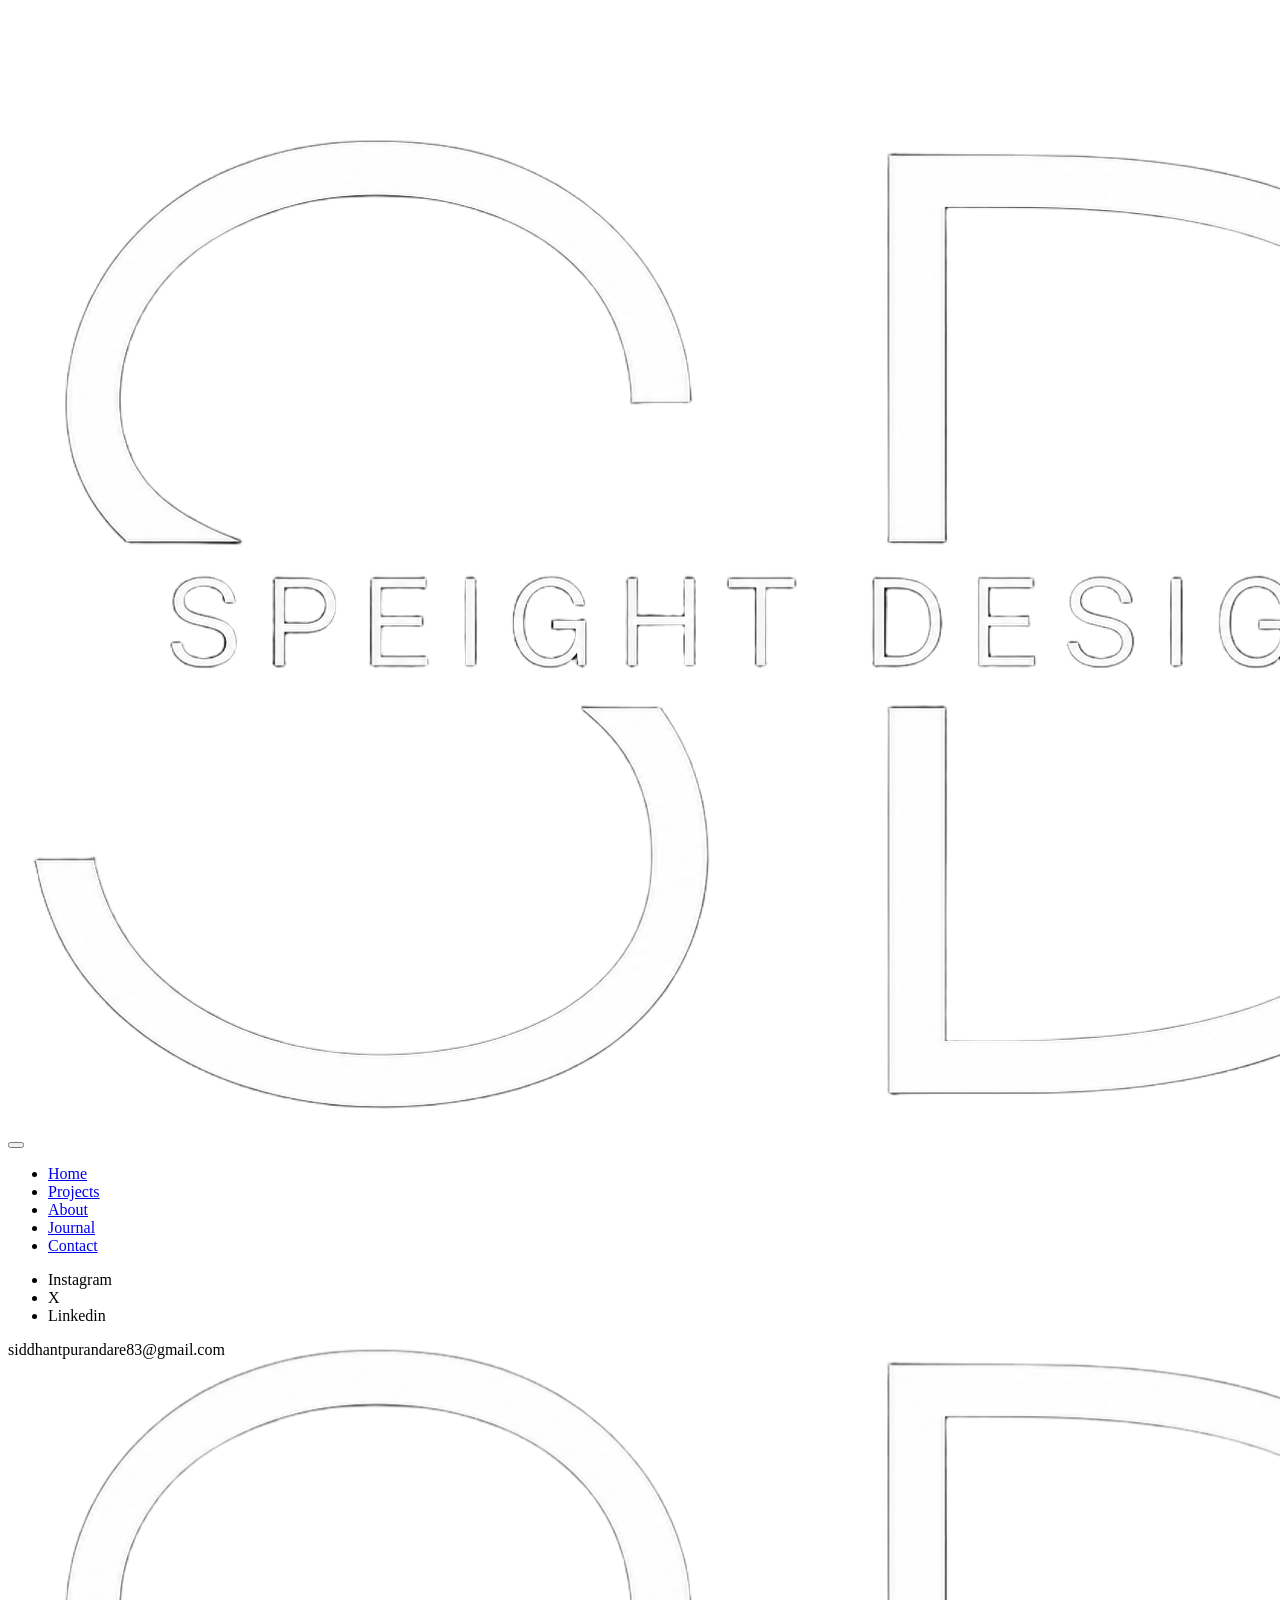
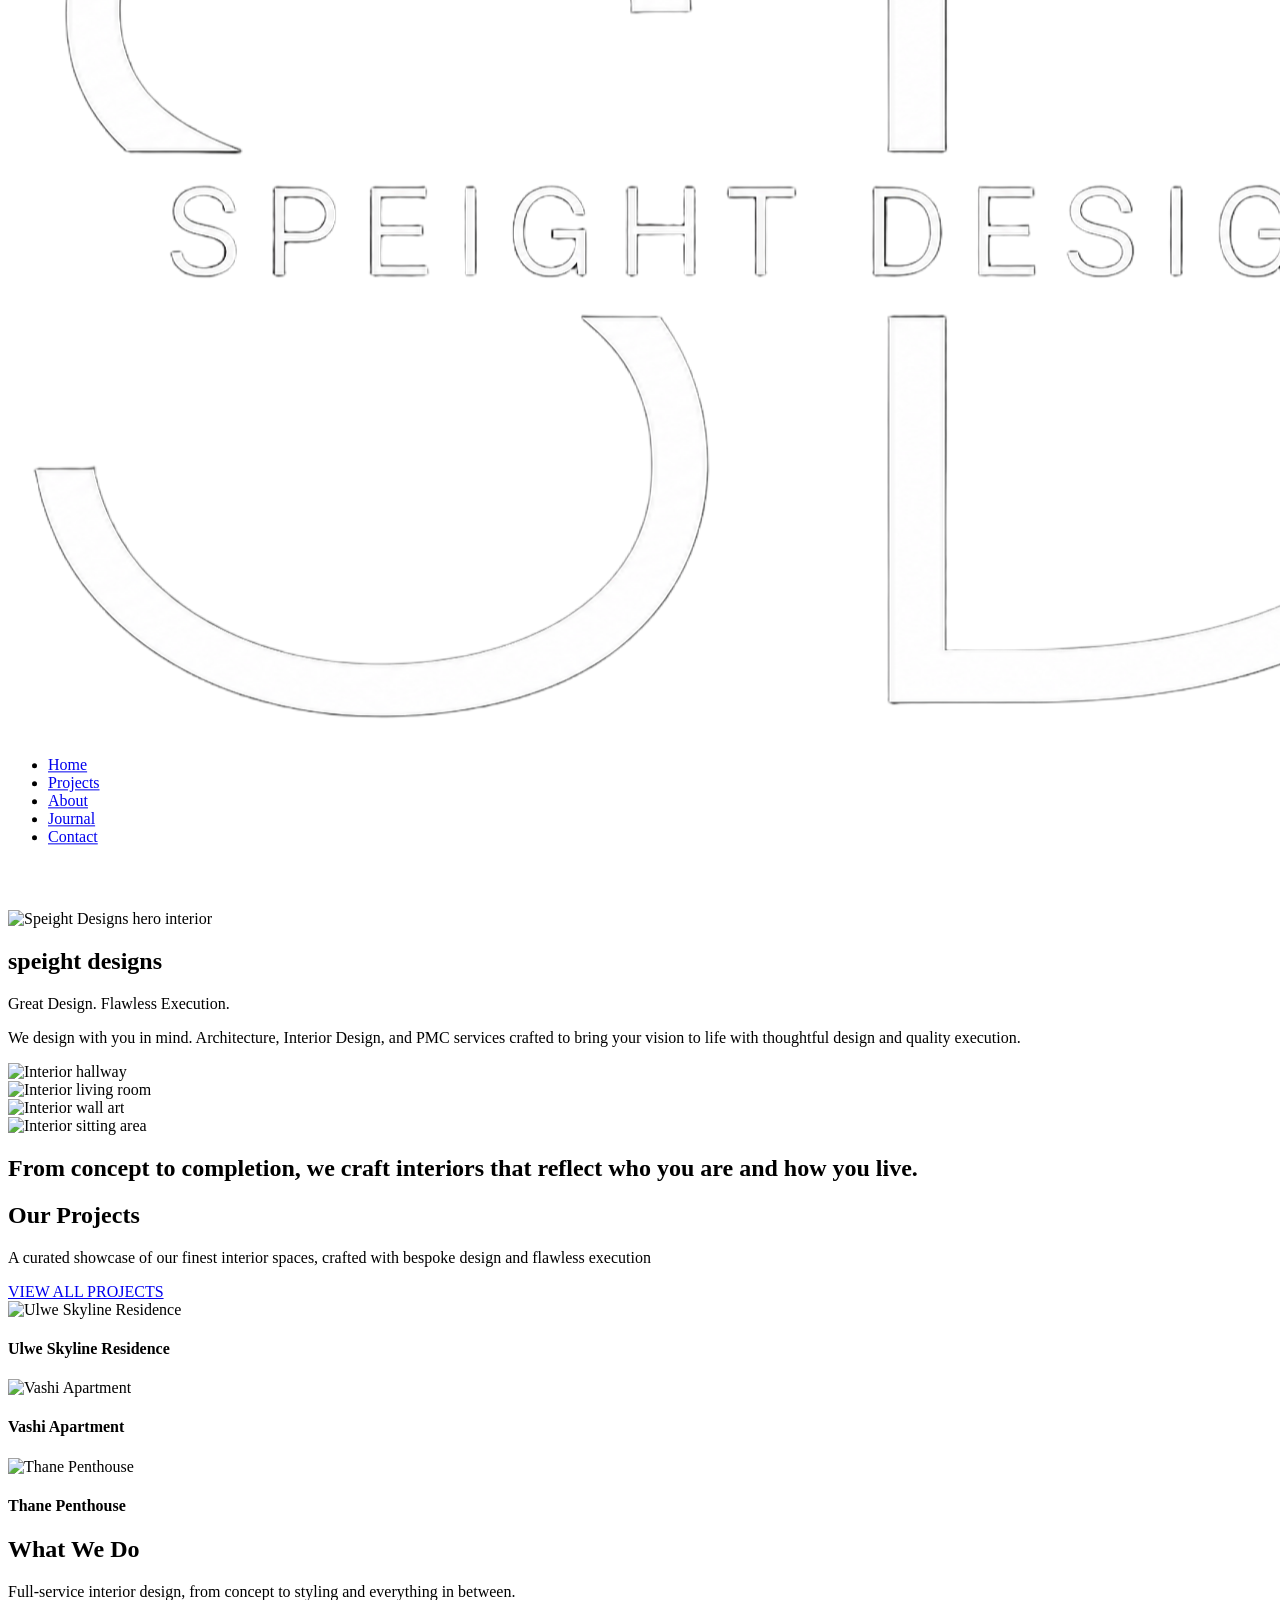
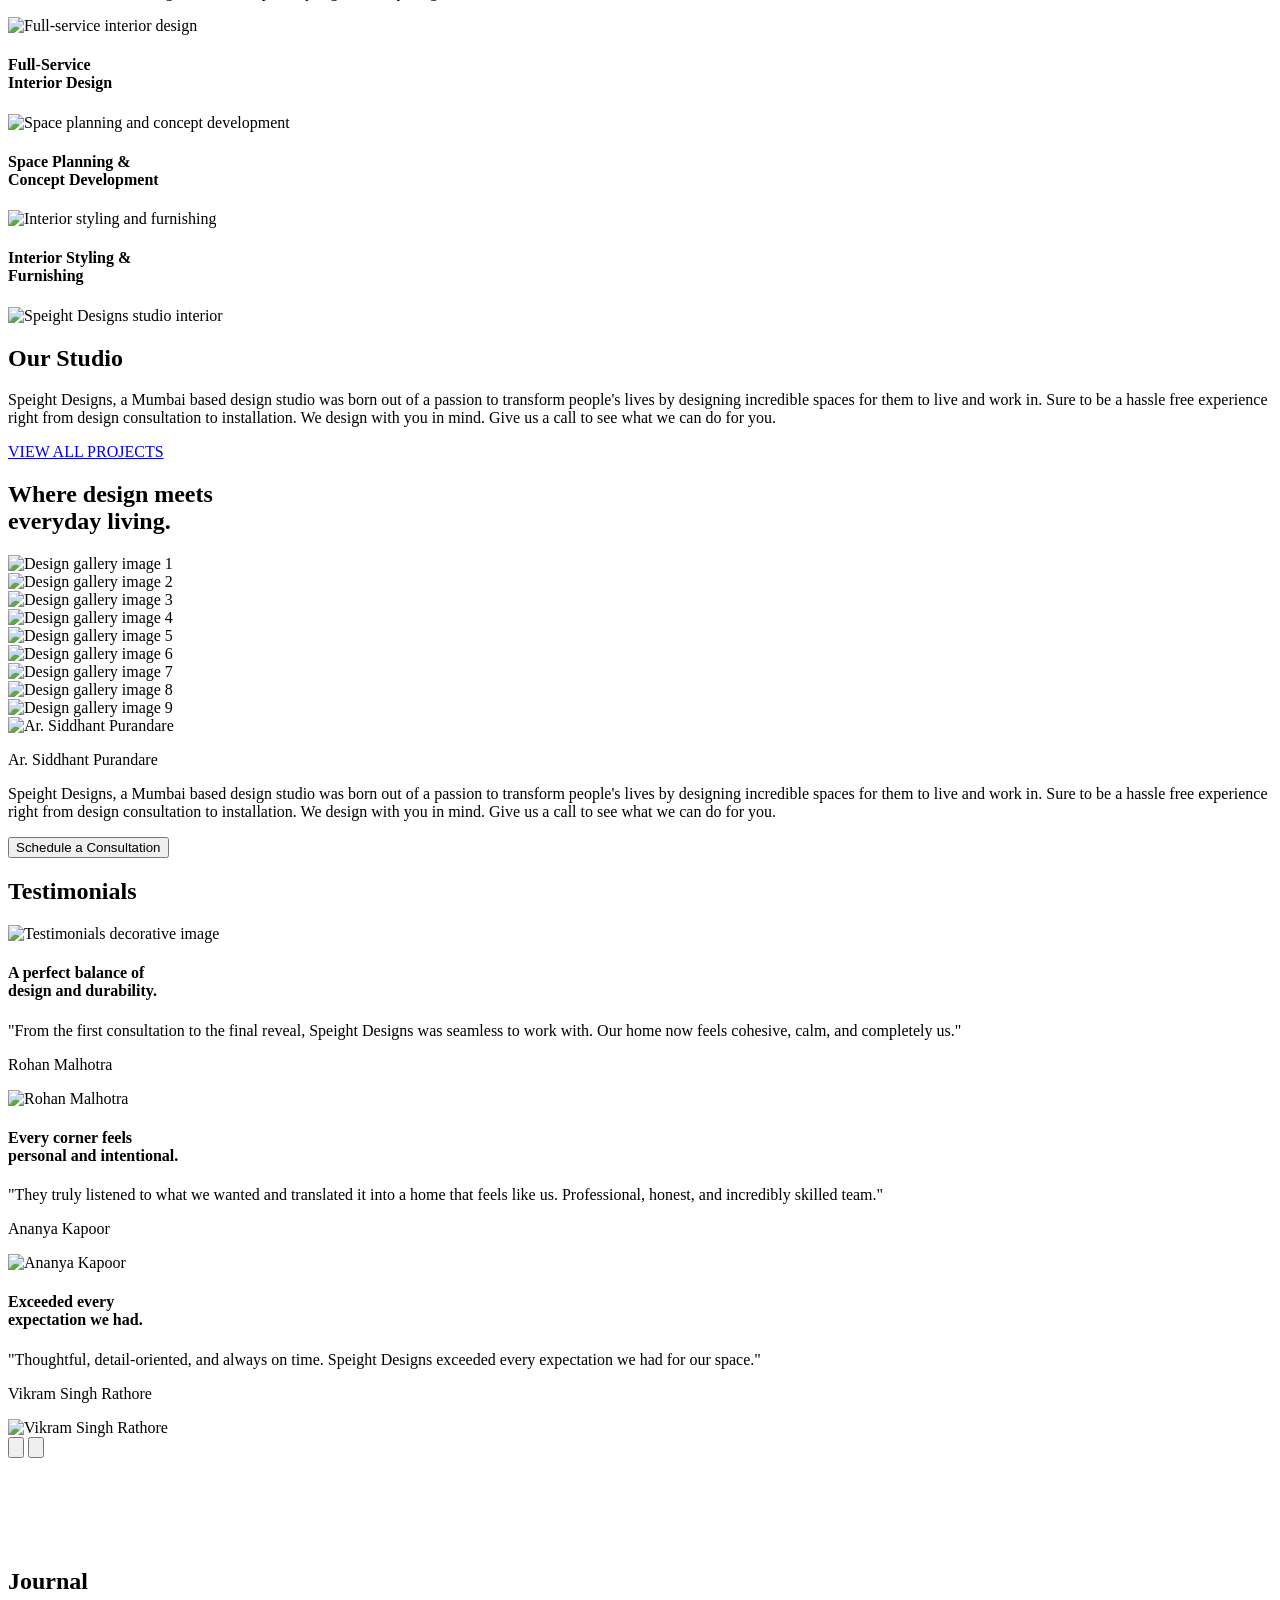
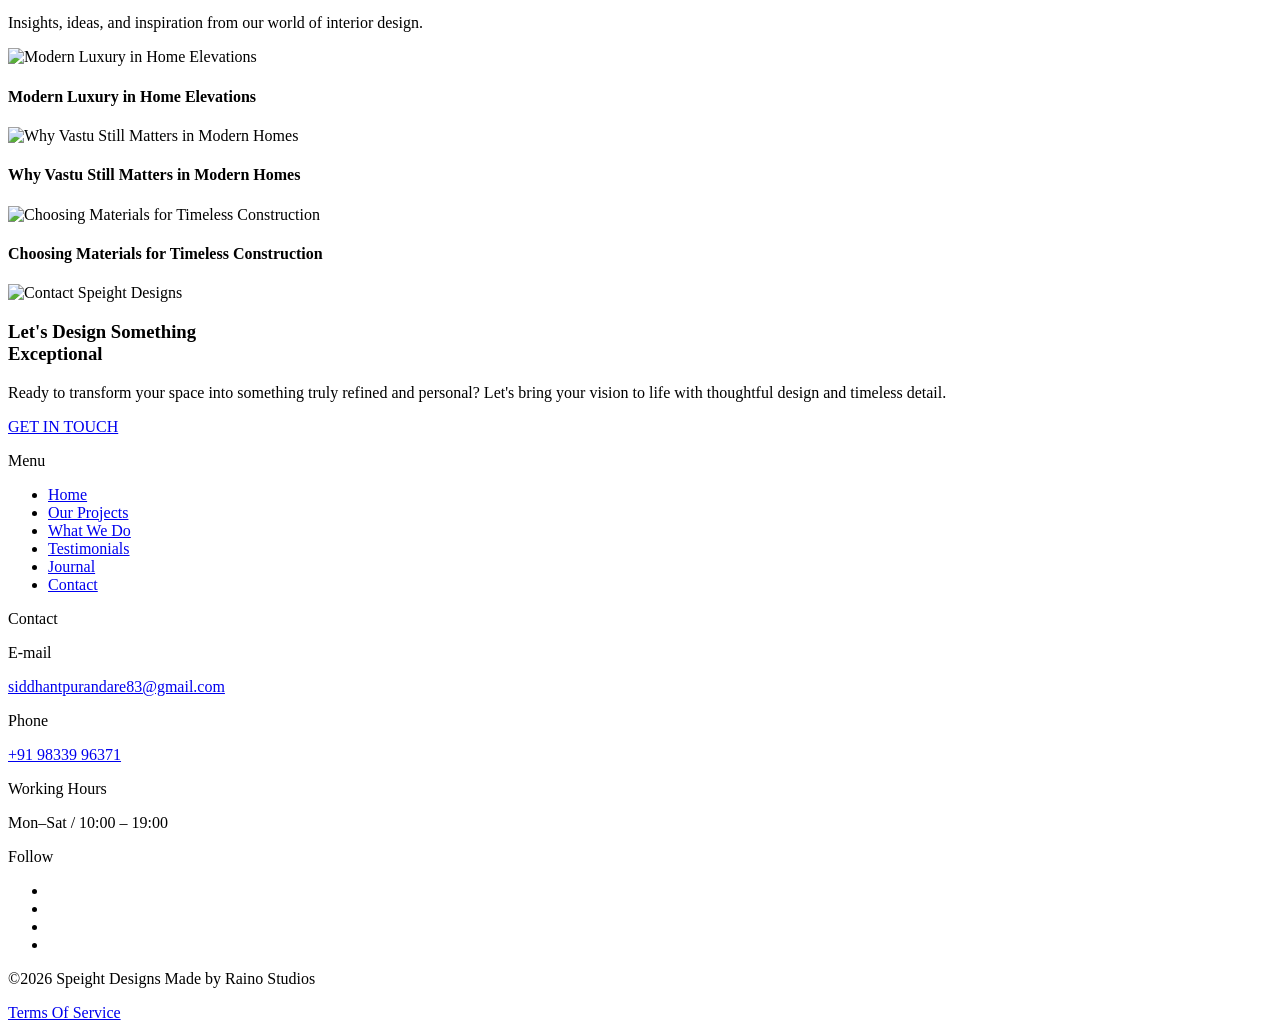
==== commit 21291fcc: "v2" ====
--- a/index.html
+++ b/index.html
@@ -92,7 +92,7 @@
       <header class="relative" id="home">
 
         <nav id="mainNav" class="fixed top-0 left-0 w-full z-[20] px-4 sm:px-0 pt-4 sm:pt-0 transition-transform duration-500 ease-in-out">
-          <div class="mx-auto sm:mx-0 bg-[#2b2620]/70 backdrop-blur-md sm:bg-transparent sm:backdrop-blur-none rounded-[10px] sm:rounded-none px-5 sm:px-6 lg:px-10 py-4 sm:py-6 flex items-center justify-between">
+          <div class="mx-auto sm:mx-0 backdrop-blur-[10px] bg-[rgba(16,16,20,0.6)] sm:bg-transparent sm:backdrop-blur-none rounded-[10px] sm:rounded-none px-5 sm:px-6 lg:px-10 py-4 sm:py-6 flex items-center justify-between">
 
             <!-- Logo -->
             <a href="#home" class="nav-logo w-[60px] md:w-[80px]">
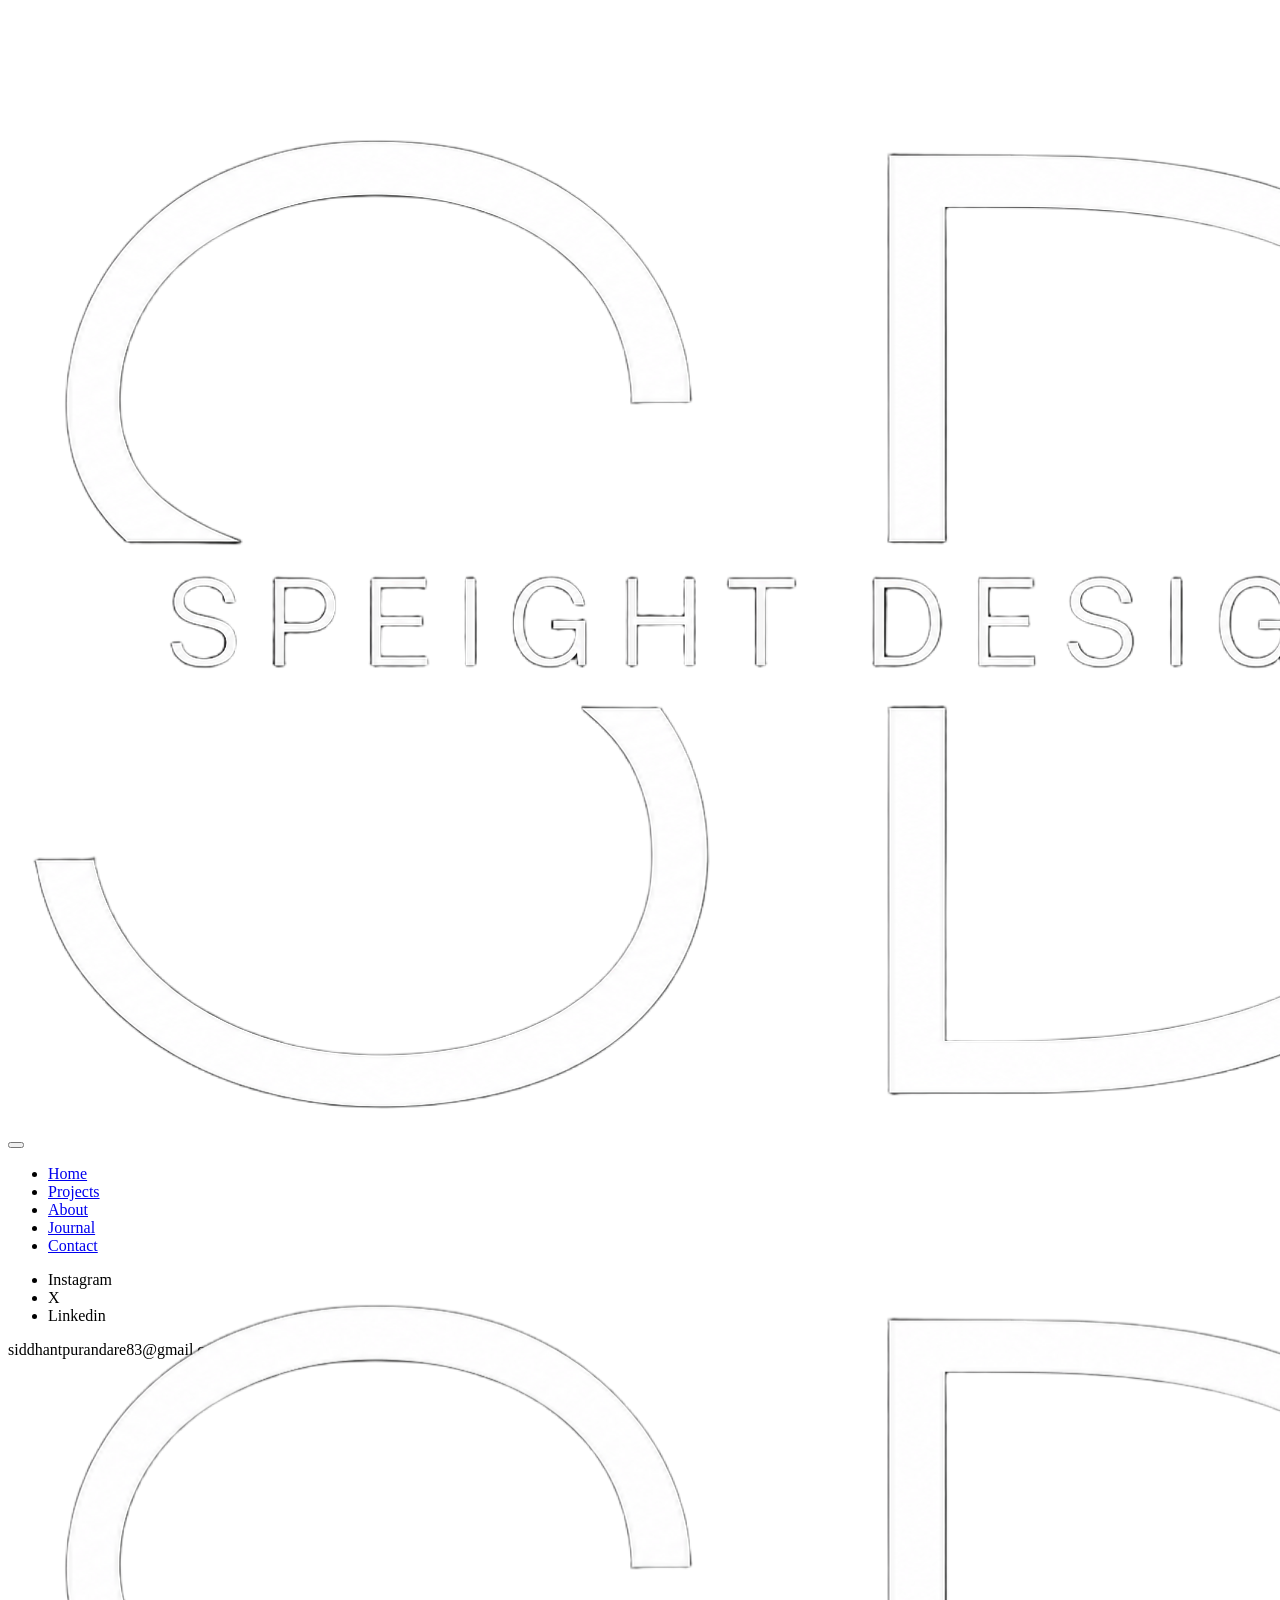
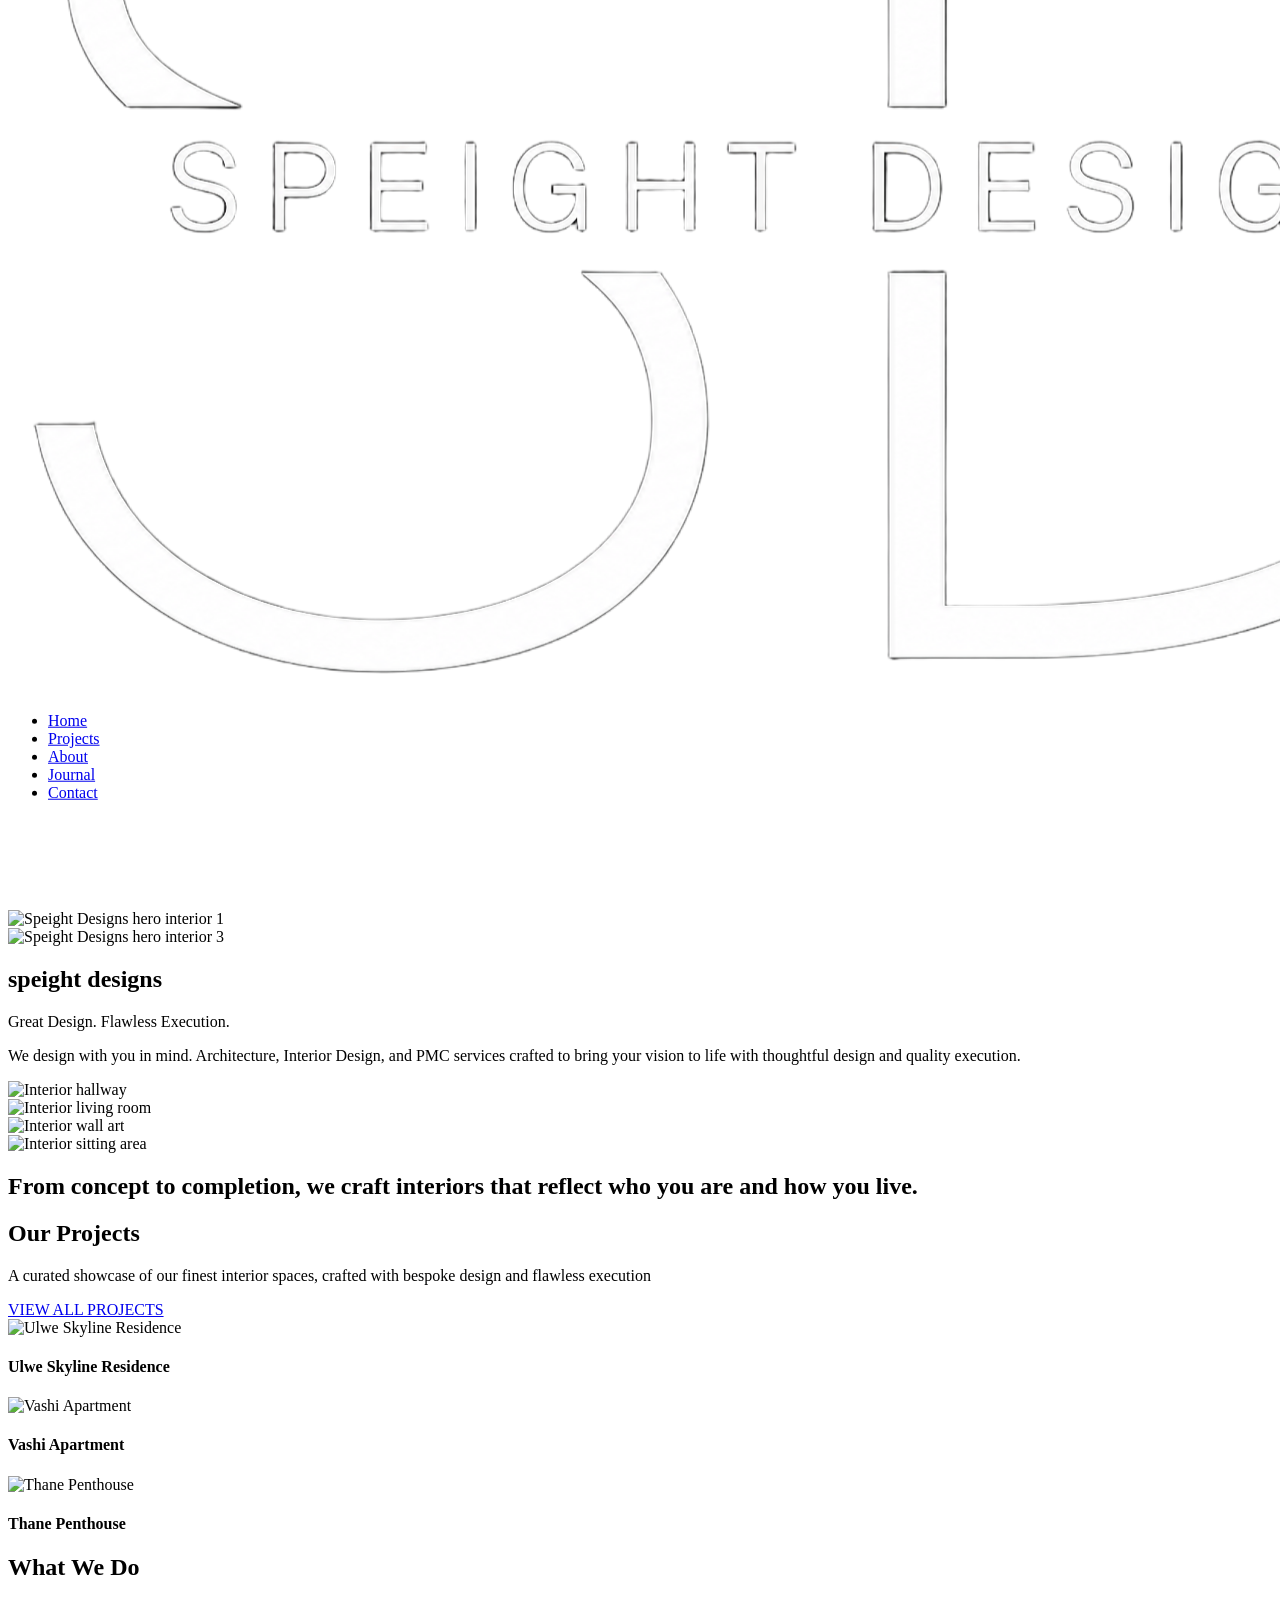
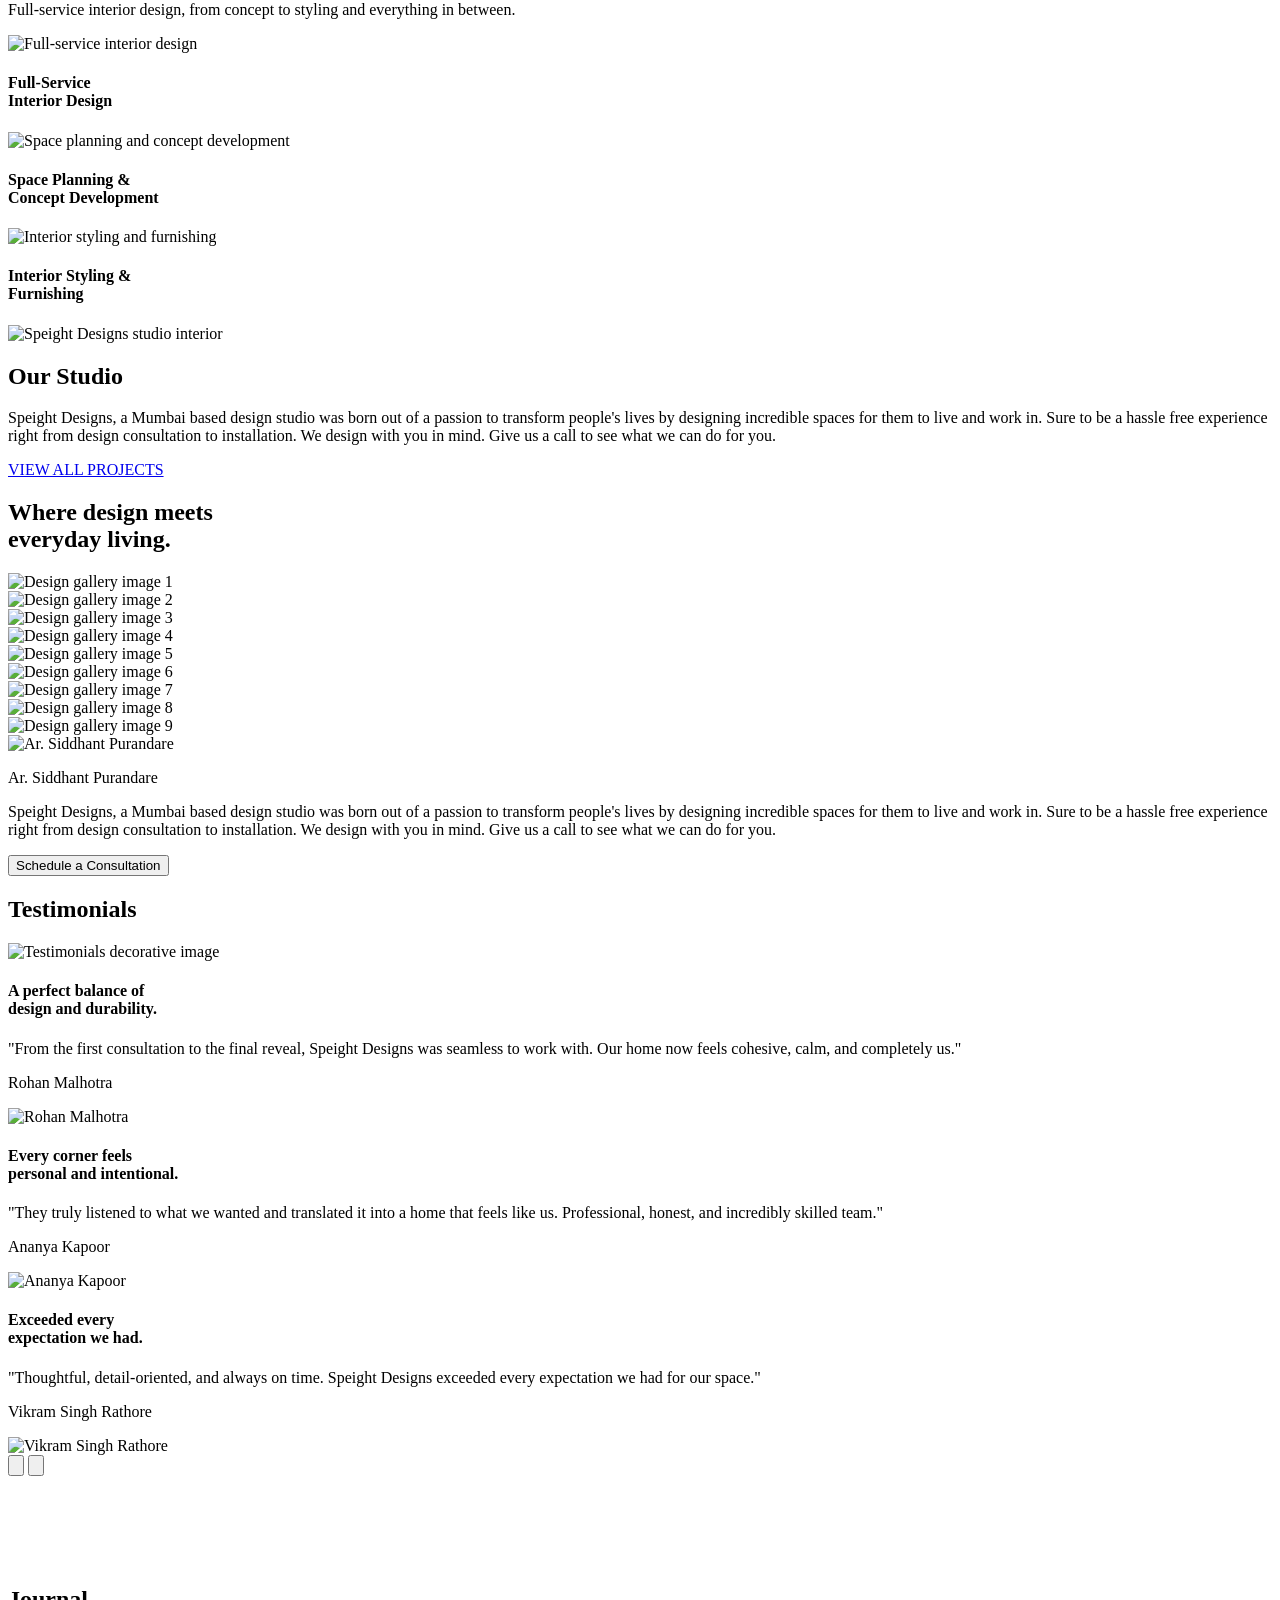
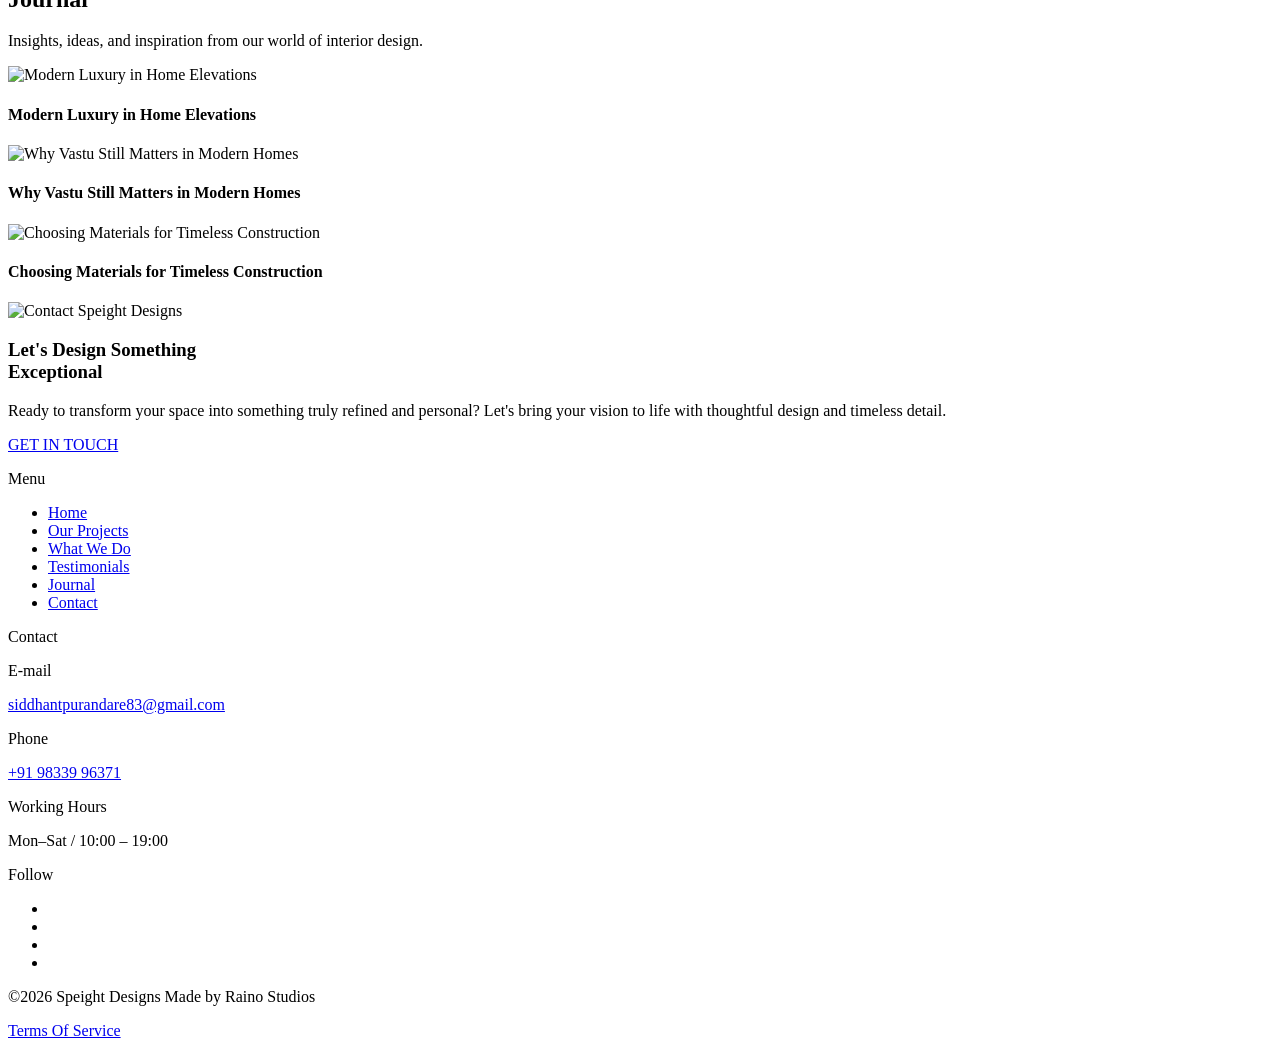
==== commit 9b8321eb: "v2" ====
--- a/index.html
+++ b/index.html
@@ -95,7 +95,7 @@
           <div class="mx-auto sm:mx-0 backdrop-blur-[10px] bg-[rgba(16,16,20,0.6)] sm:bg-transparent sm:backdrop-blur-none rounded-[10px] sm:rounded-none px-5 sm:px-6 lg:px-10 py-4 sm:py-6 flex items-center justify-between">
 
             <!-- Logo -->
-            <a href="#home" class="nav-logo w-[60px] md:w-[80px]">
+            <a href="#home" class="nav-logo w-[70px] md:w-[80px]">
               <img src="./assets/img/logo/logo-white.png" alt="Speight Designs logo">
             </a>
 
@@ -119,7 +119,18 @@
         </nav>
 
         <div class="hero-frame h-[100svh]">
-          <img class="w-full h-full object-cover" src="https://framerusercontent.com/images/IaVcYeEdcZnfOMACnHKhRG2eA.jpg?width=3840&height=2879" alt="Speight Designs hero interior">
+          <div class="swiper heroSwiper h-full">
+            <div class="swiper-wrapper">
+              <div class="swiper-slide">
+                <img class="w-full h-full object-cover" src="https://framerusercontent.com/images/IaVcYeEdcZnfOMACnHKhRG2eA.jpg?width=3840&height=2879" alt="Speight Designs hero interior 1">
+              </div>
+              <div class="swiper-slide">
+                <img class="w-full h-full object-cover" src="https://framerusercontent.com/images/5cee2EXdbBi2Qd6r09KHa7ZJXw.jpg?width=2500&height=2500" alt="Speight Designs hero interior 3">
+              </div>
+             
+              
+            </div>
+          </div>
         </div>
 
         <div class="hero-overlay z-[10] absolute inset-0 bg-black/40"></div>
@@ -655,6 +666,23 @@
     <script src="https://cdn.jsdelivr.net/npm/gsap@3.13.0/dist/ScrollTrigger.min.js"></script>
 
     <!-- ============================= -->
+    <!-- Hero slider -->
+    <!-- ============================= -->
+    <script>
+      new Swiper(".heroSwiper", {
+        speed: 1000,
+        effect: "fade",
+        fadeEffect: { crossFade: true },
+        loop: true,
+        grabCursor: true,
+        autoplay: {
+          delay: 4000,
+          disableOnInteraction: false,
+        },
+      });
+    </script>
+
+    <!-- ============================= -->
     <!-- Design gallery swiper -->
     <!-- ============================= -->
     <script>
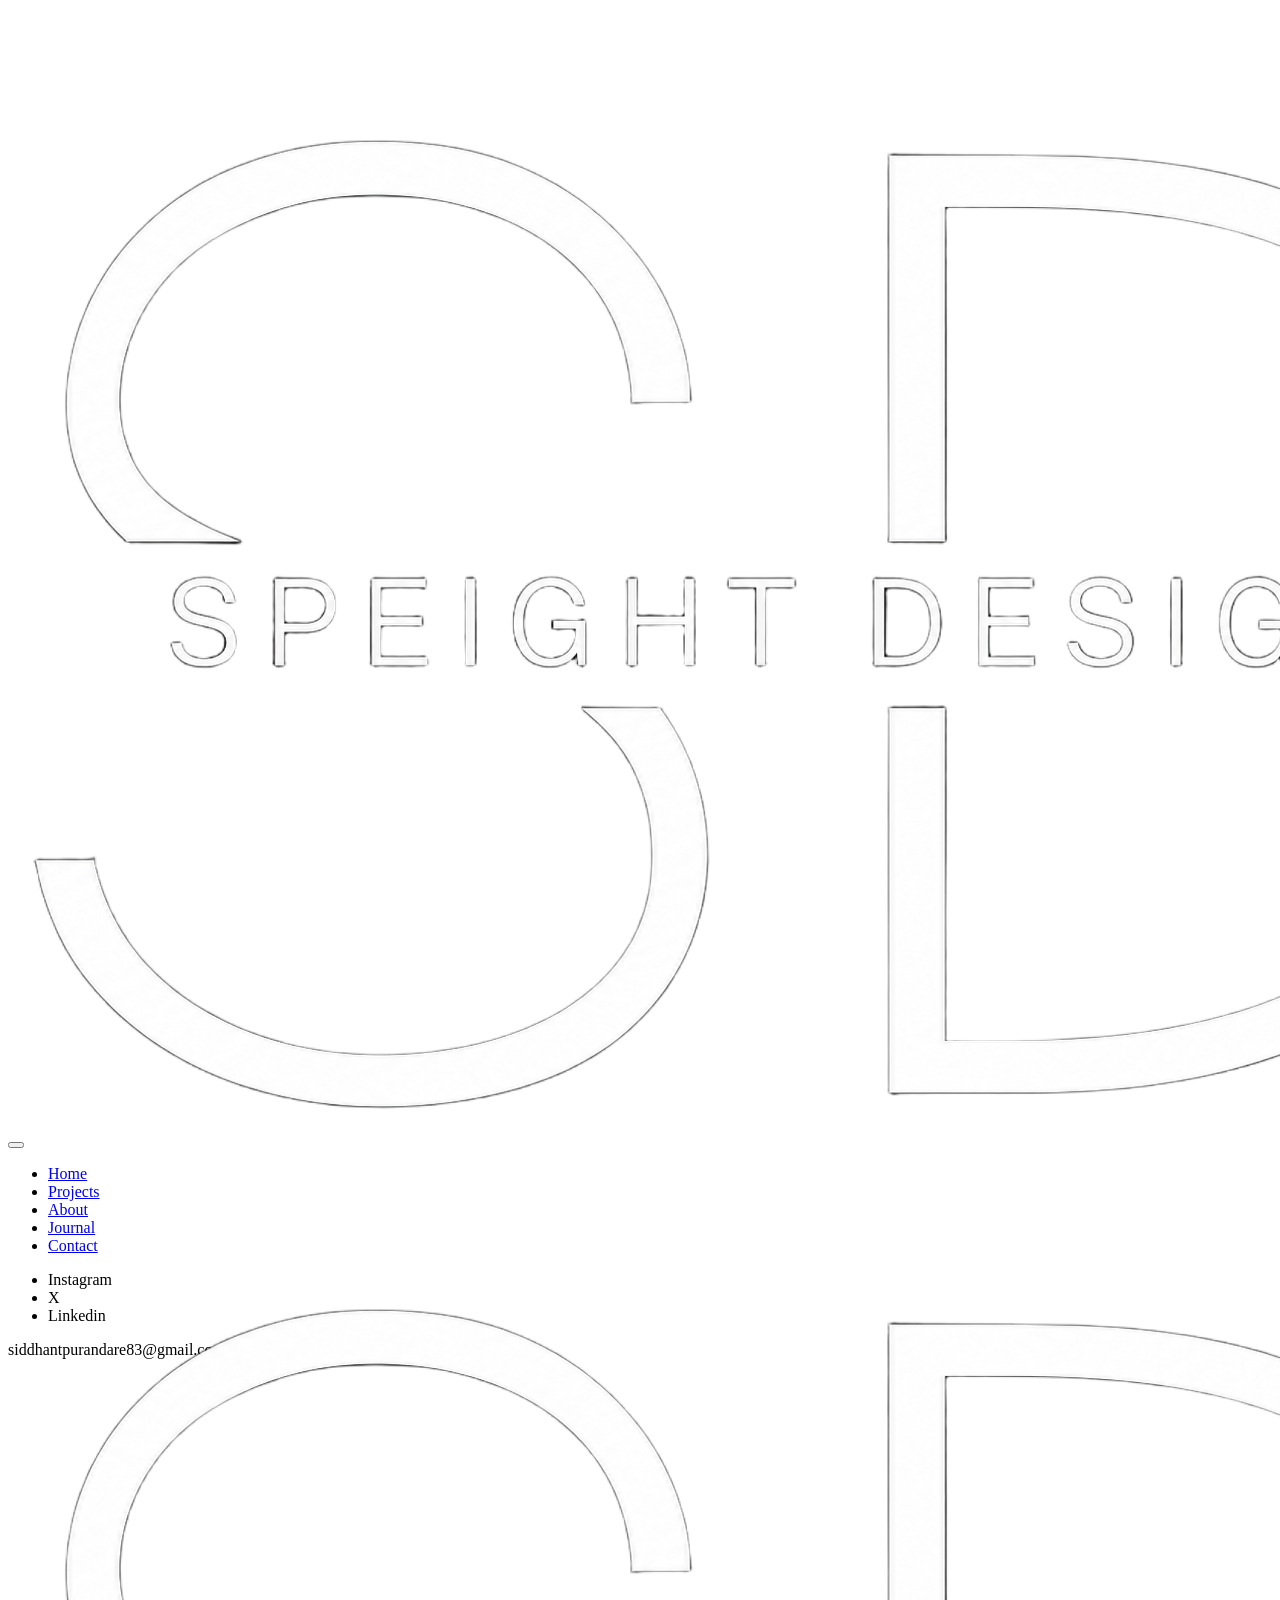
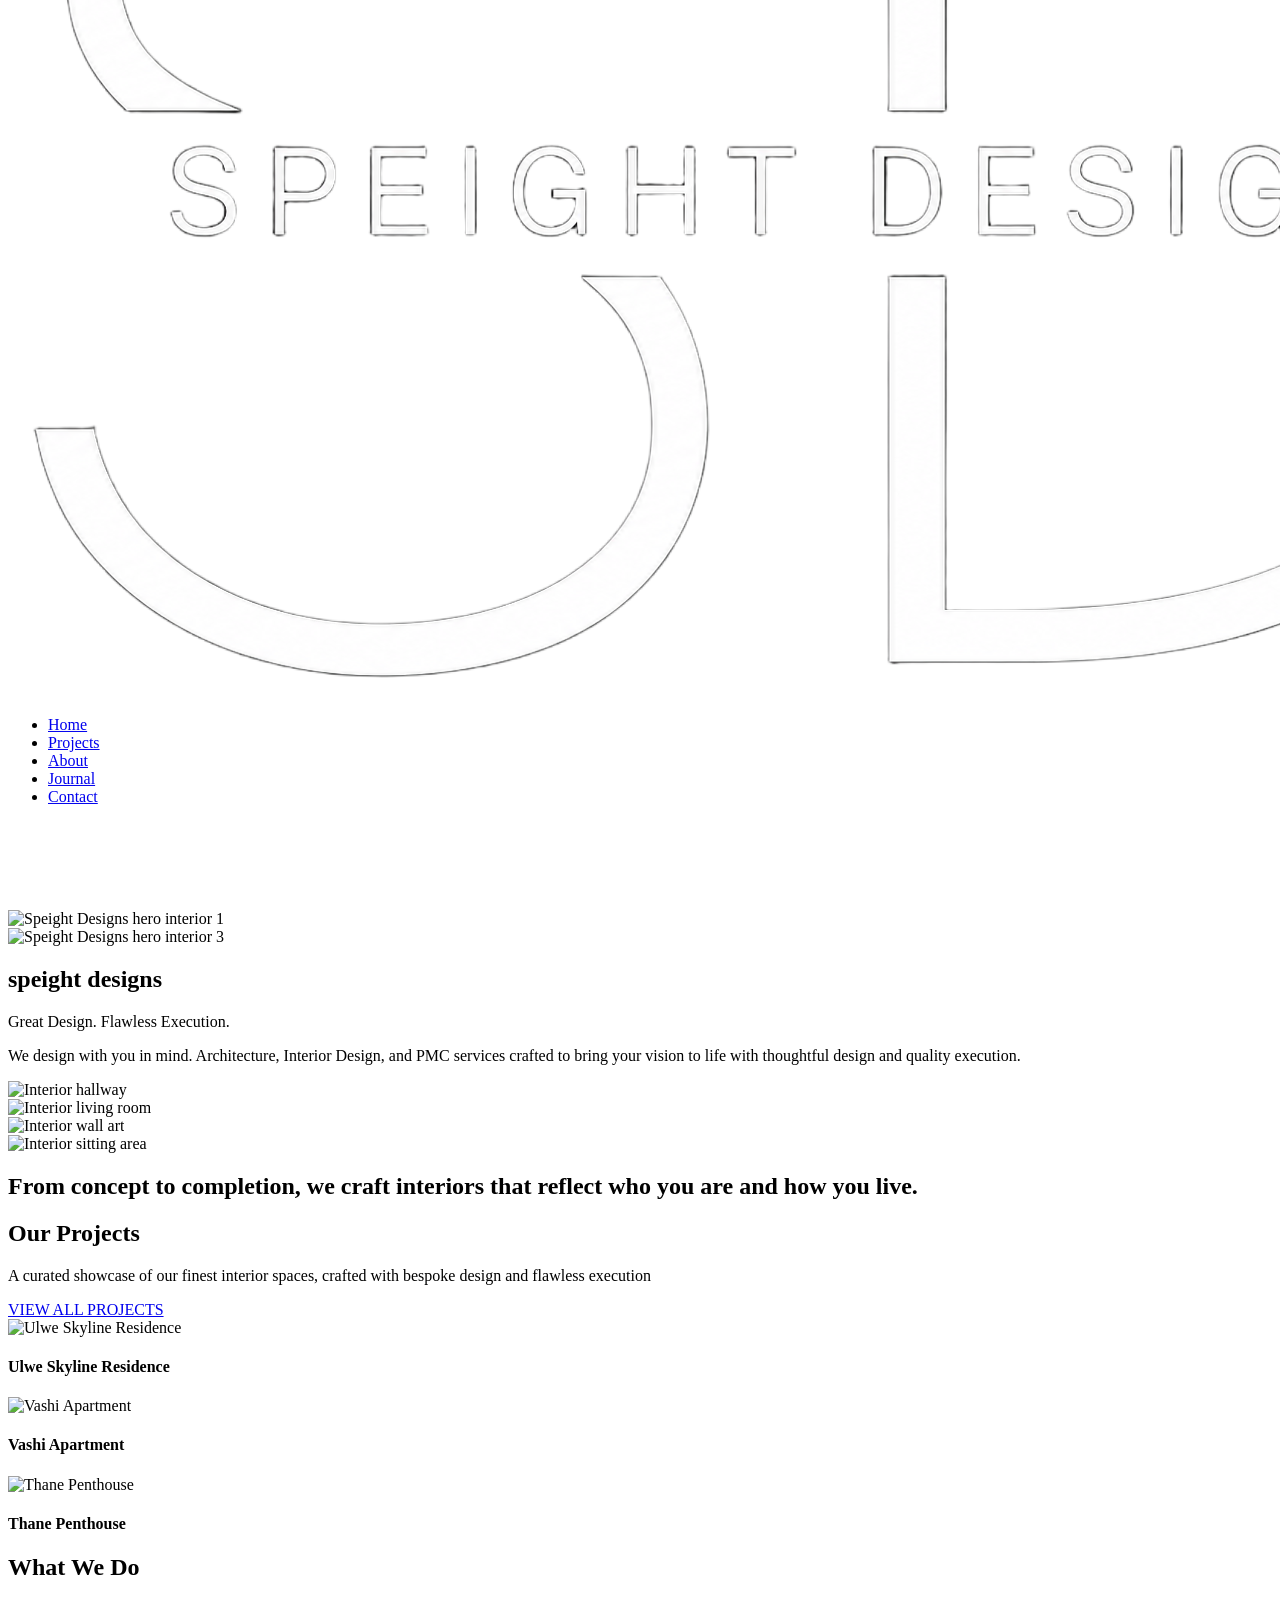
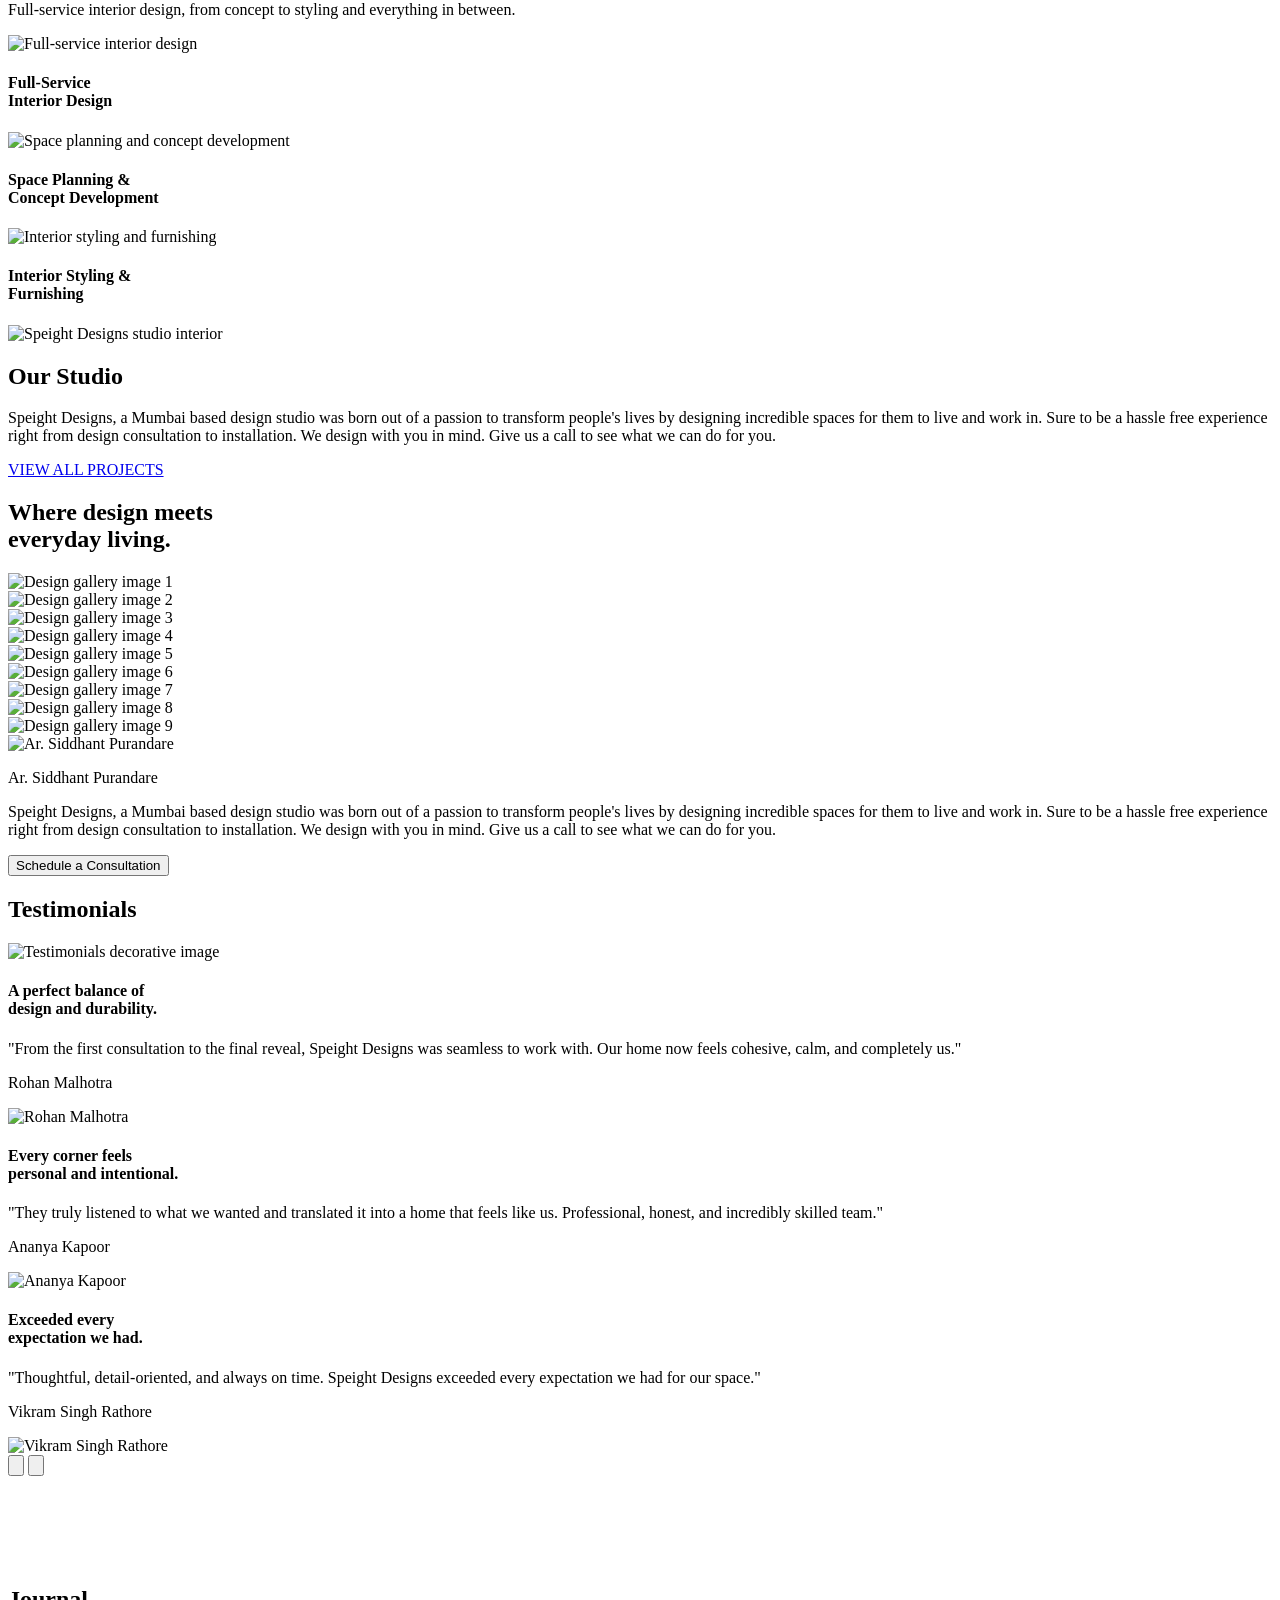
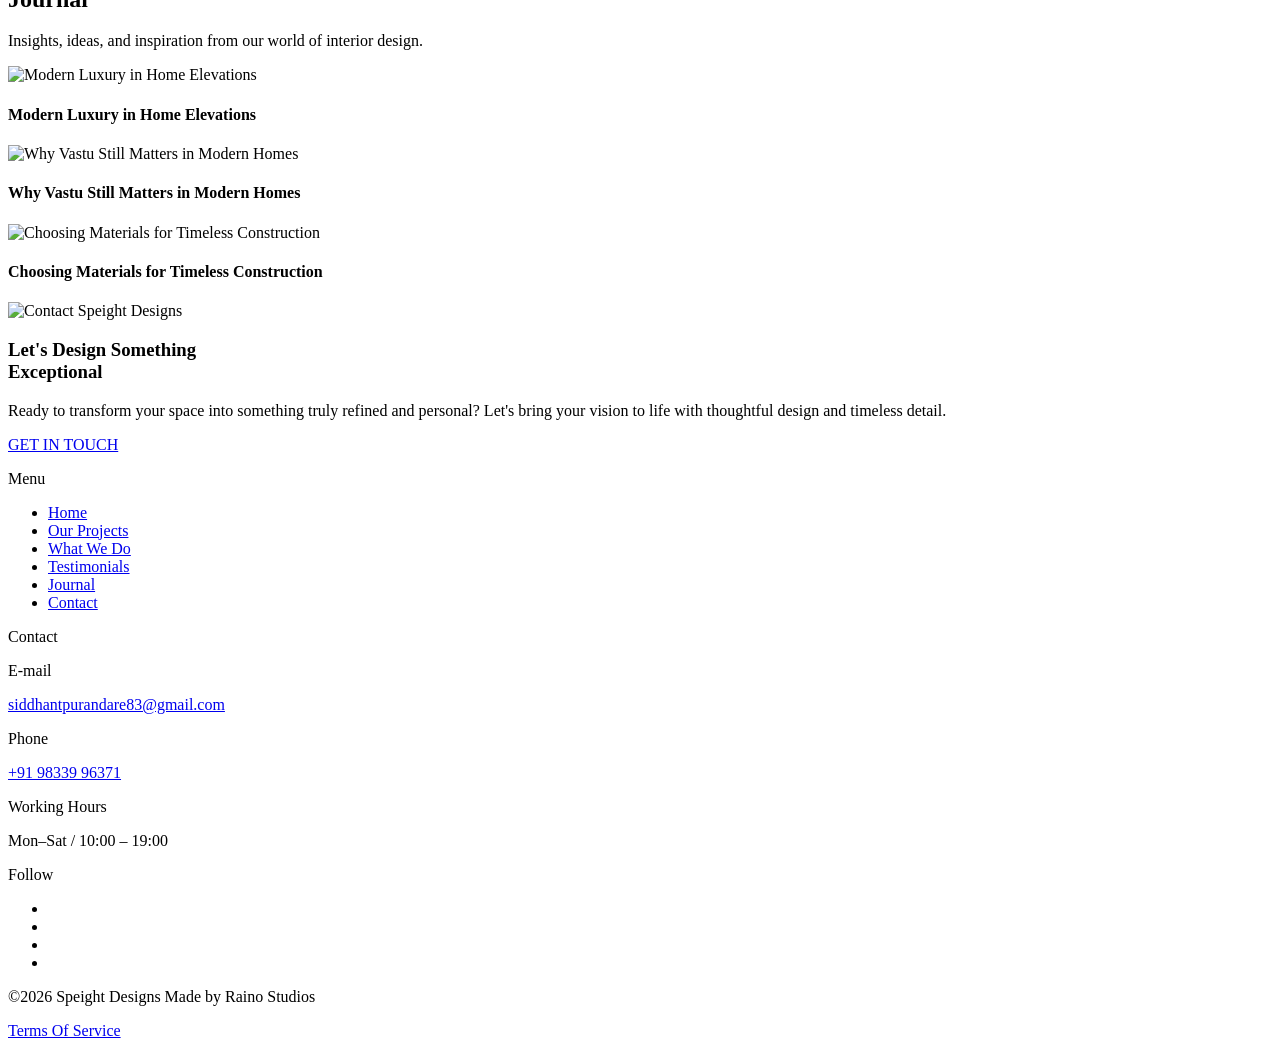
==== commit 4832e39d: "v2" ====
--- a/index.html
+++ b/index.html
@@ -144,12 +144,12 @@
             <div class="horizontal-line bg-[#ced1d659] h-[1px]"></div>
 
             <div class="hero-bottom-content grid grid-cols-1 sm:grid-cols-12 gap-3 sm:gap-4 text-white">
-              <p class="text-[14px] sm:text-[16px] sm:col-span-3 flex gap-2.5 items-center leading-[22px]">
+              <p class="text-[14px] sm:text-[16px] sm:col-span-3 flex gap-2.5 items-center  leading-none">
                 <span class="block size-2 bg-white rounded-full"></span> Great Design. Flawless Execution.
               </p>
 
               <div class="sm:col-span-6">
-                <p class="text-[15px] sm:text-[18px] max-w-[400px] font-normal leading-[22px] sm:leading-[25px]">
+                <p class="text-[15px] sm:text-[18px] max-w-[500px] font-normal leading-[22px] sm:leading-[25px]">
                   We design with you in mind. Architecture, Interior Design, and PMC services crafted to bring your vision to life with thoughtful design and quality execution.
                 </p>
               </div>
